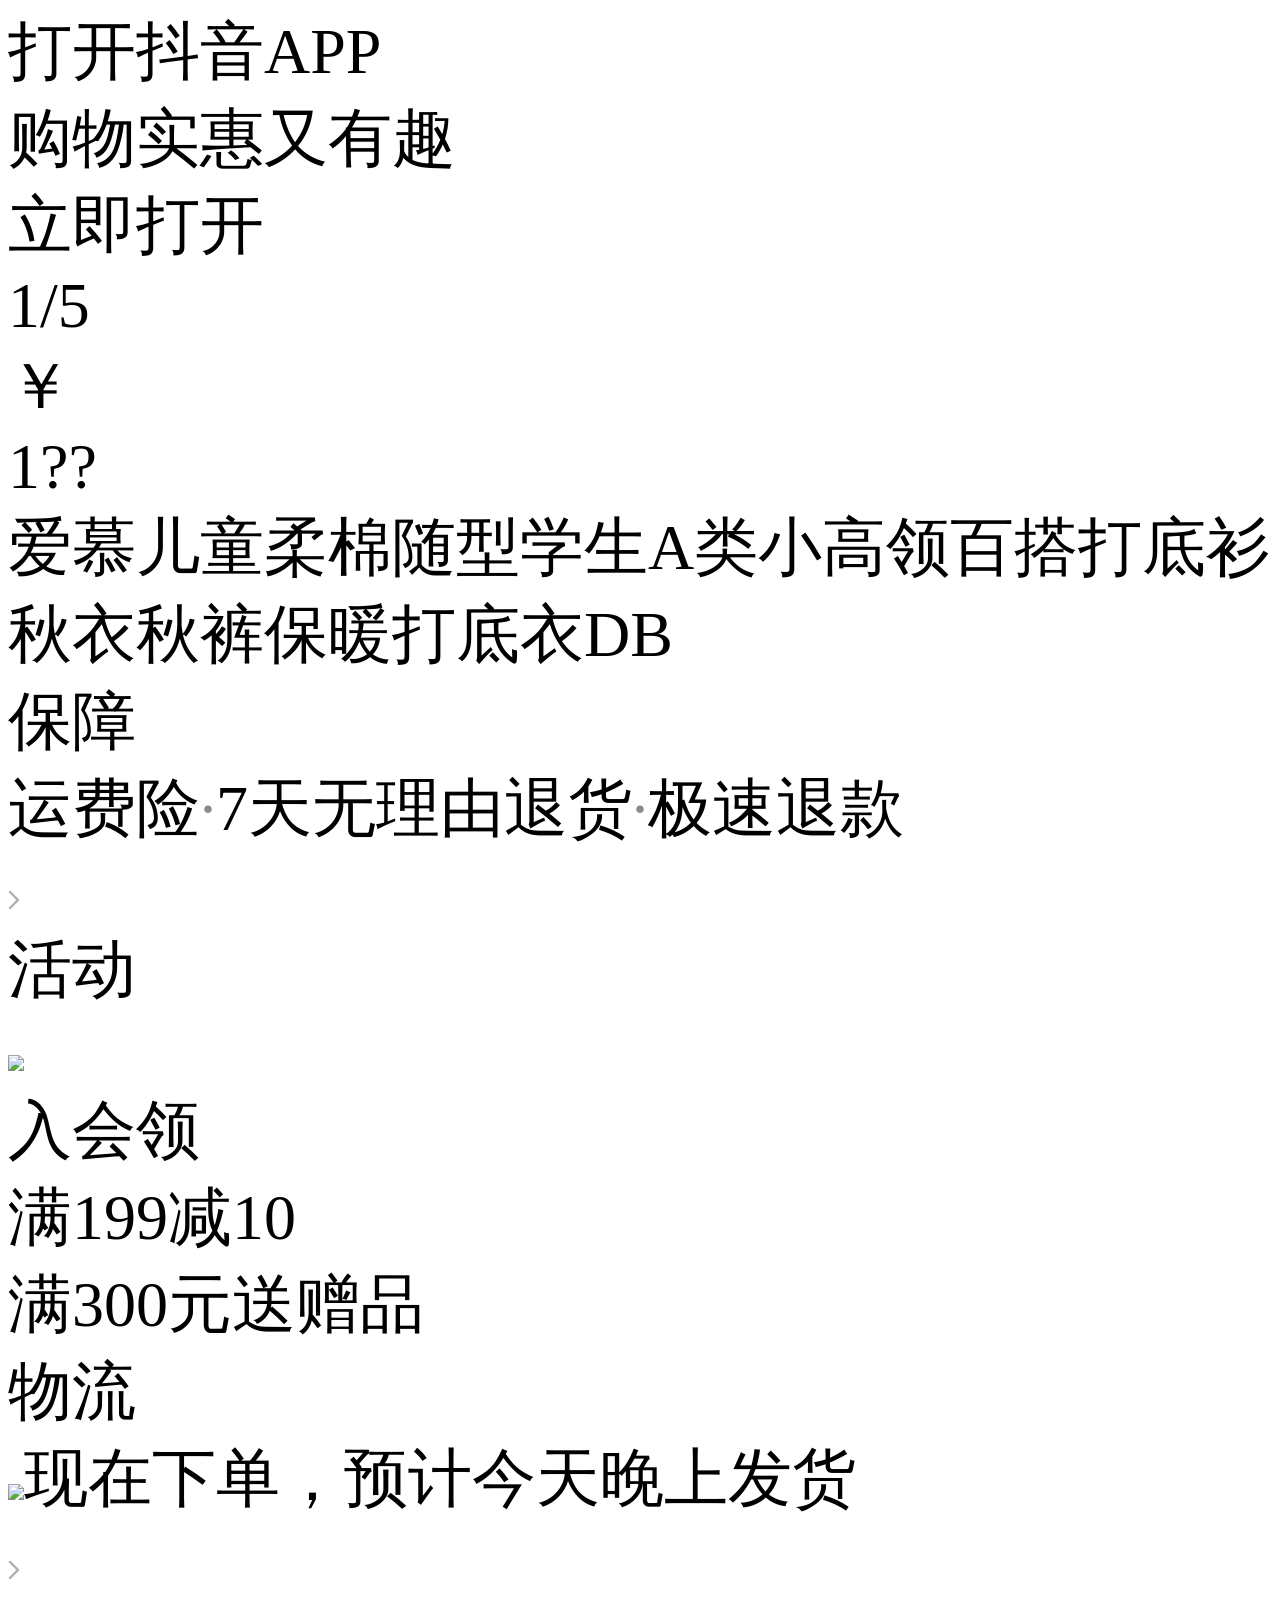
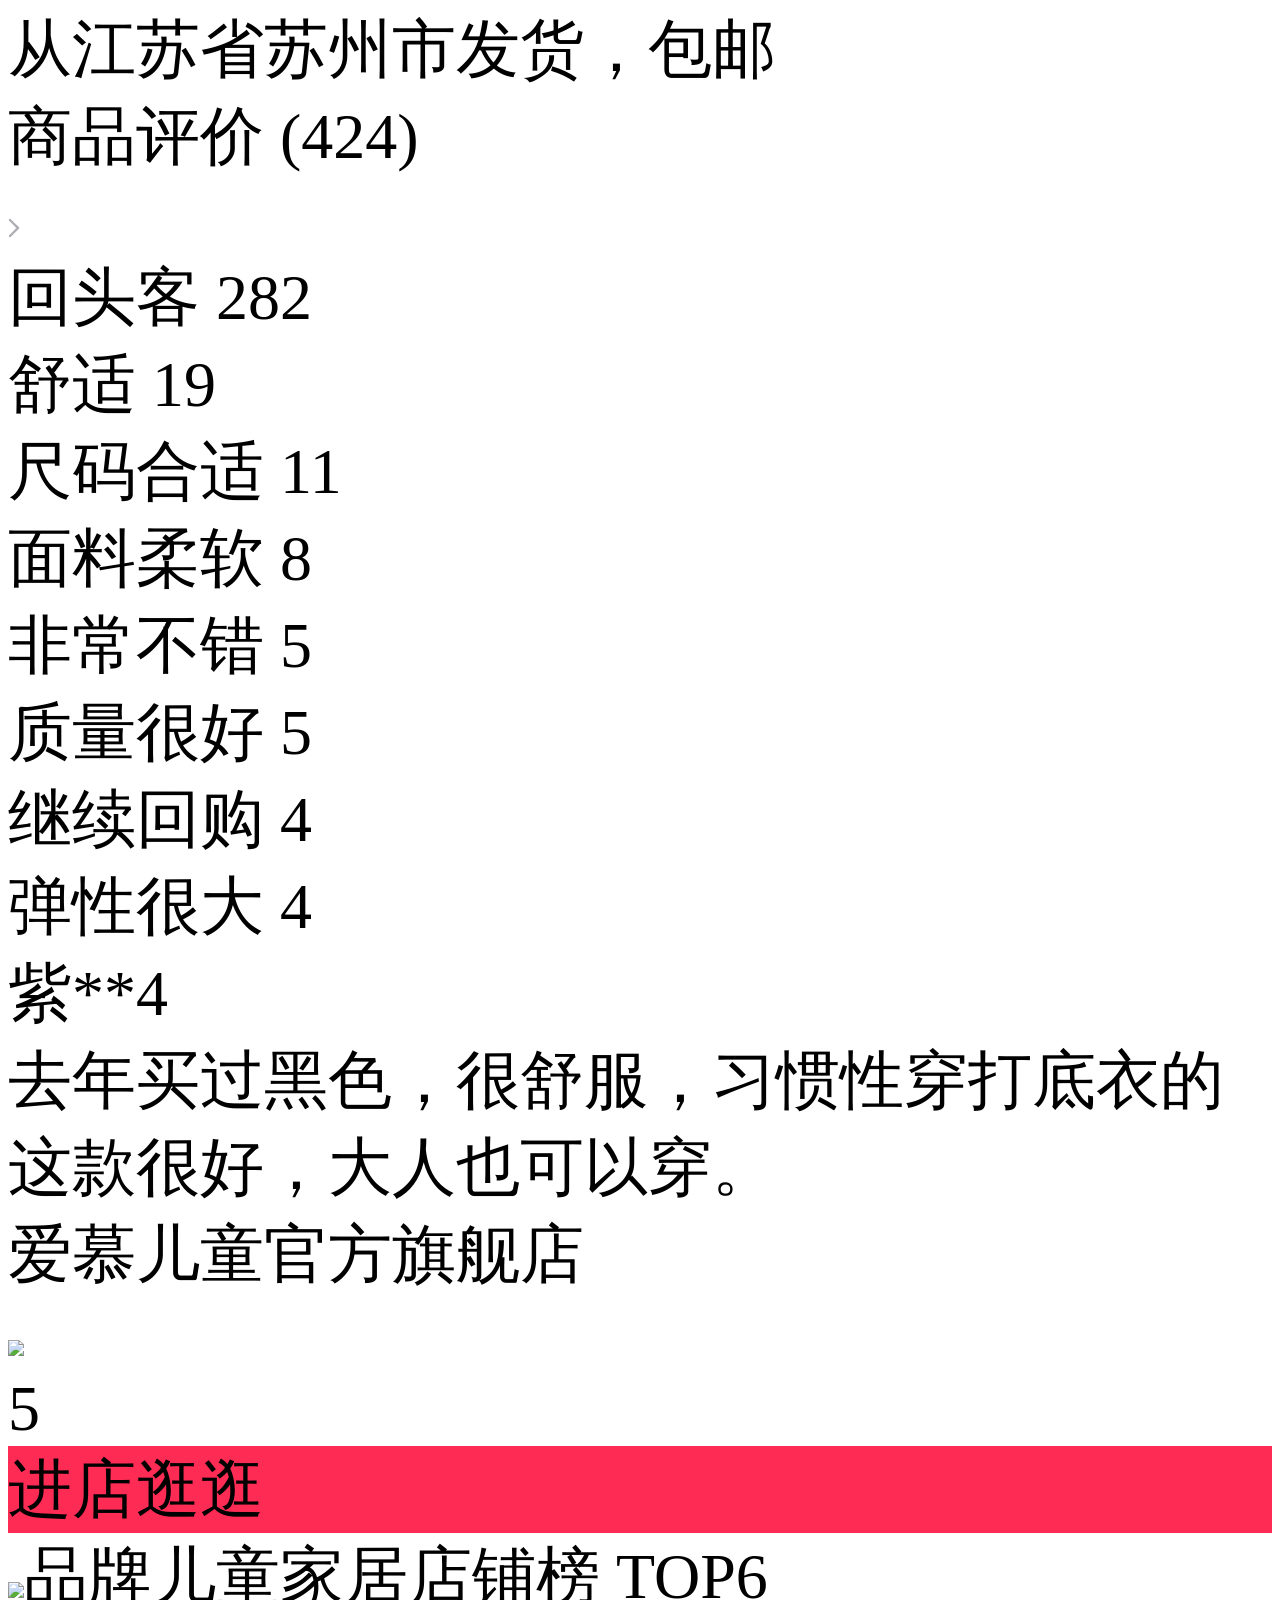
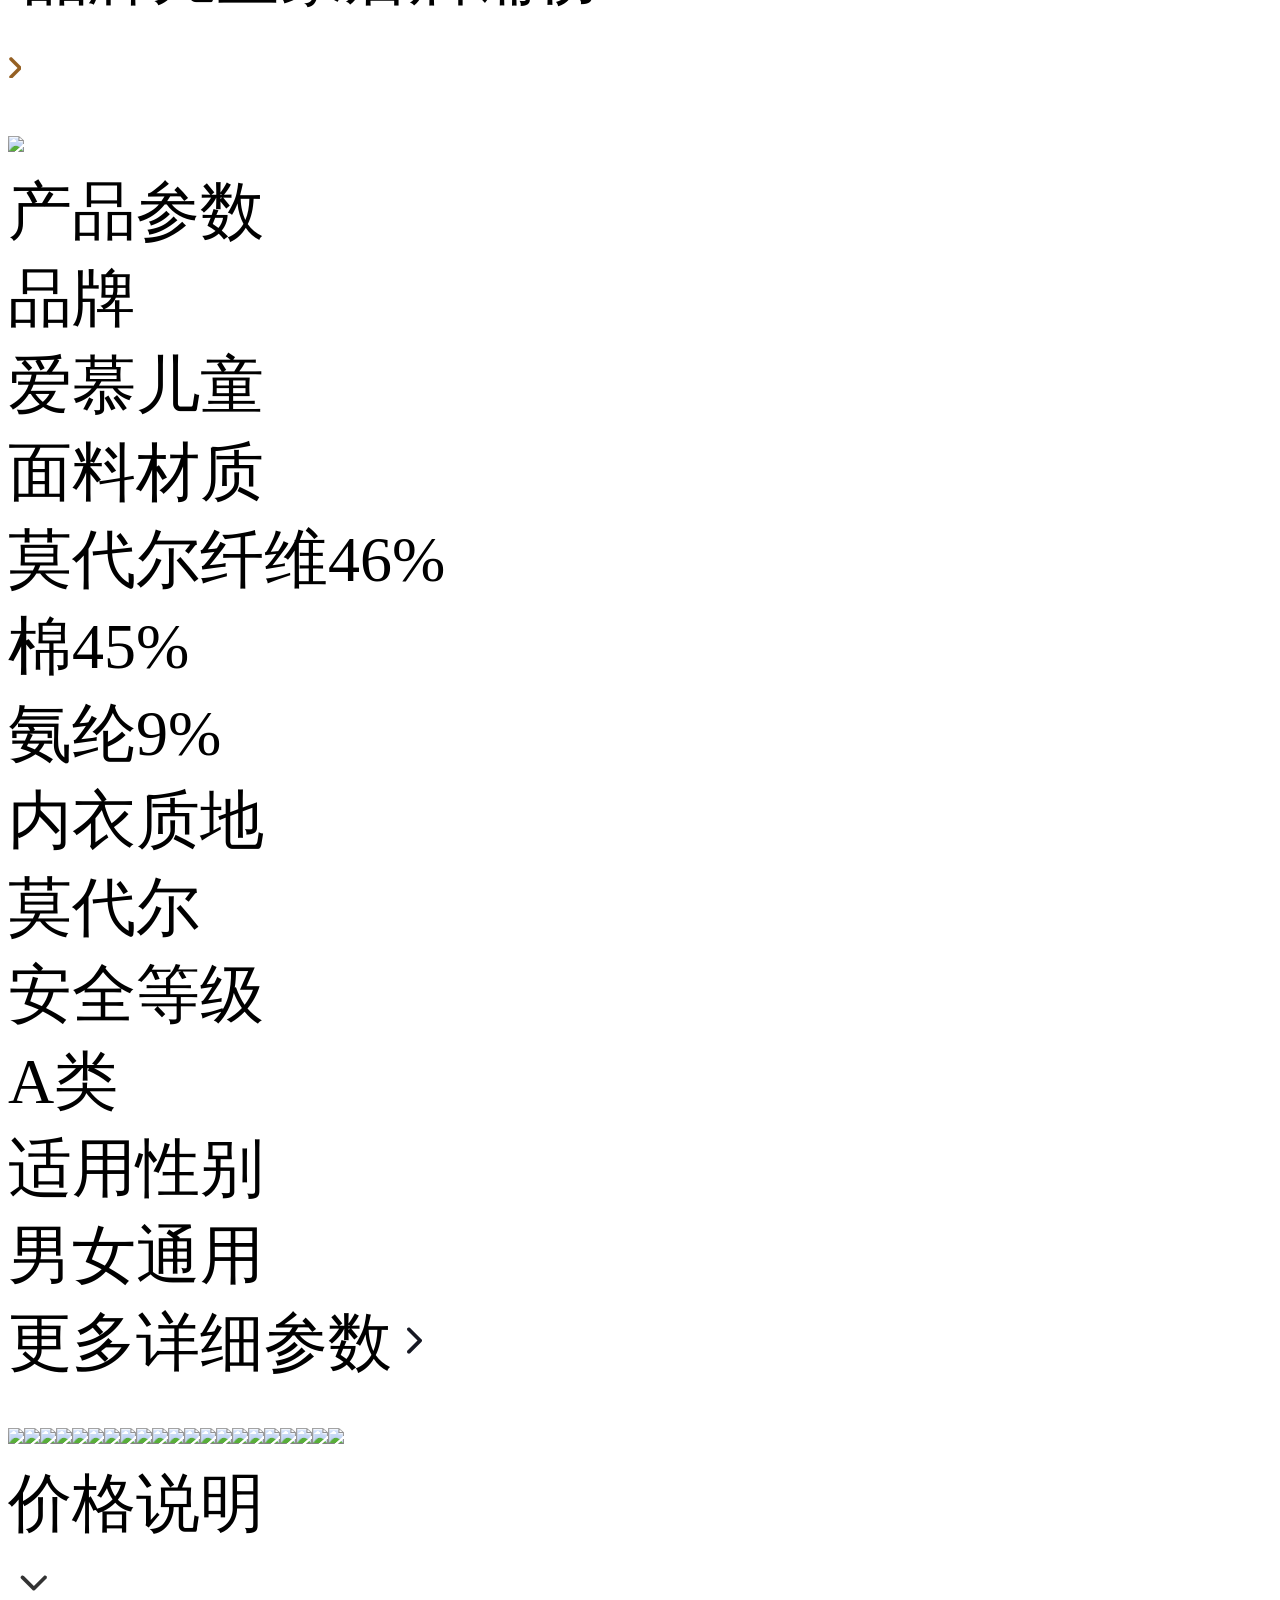
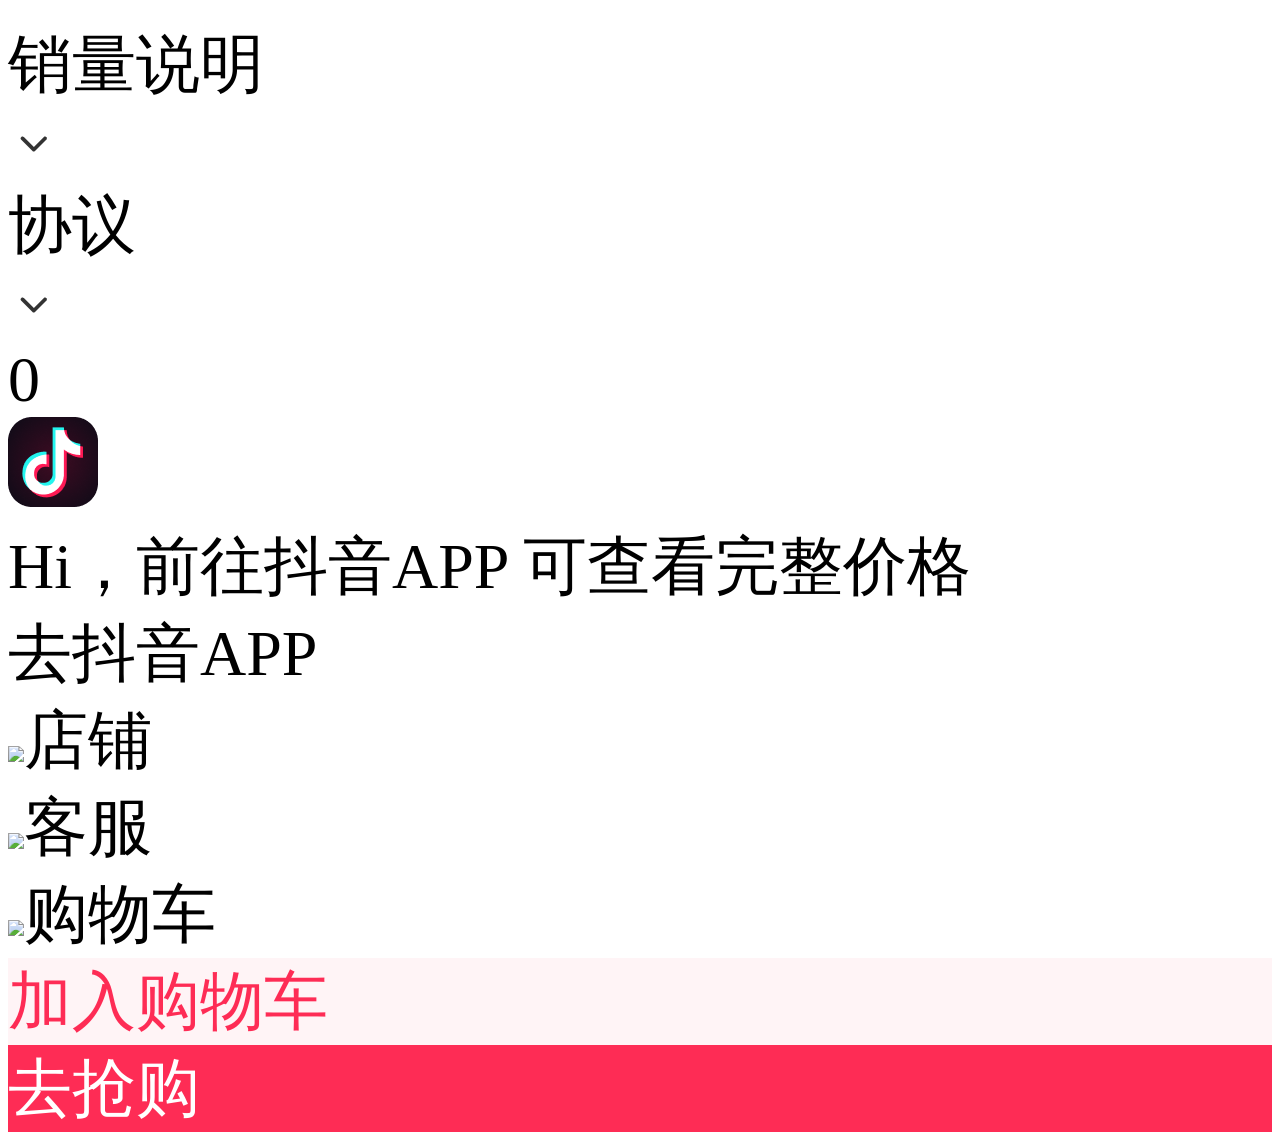
==== debug.html @ 07bee58d "fix: add images field to parse-product API response - Add images field to ParseProductResponse - Add" ====
<!DOCTYPE html><html style="font-size: 64px;"><head pia-version="2"><script>window.gfdatav1={"env":"prod","envName":"prod","runtime":"node","ver":"1.0.0.4257","canary":0,"idc":"lq","region":"cn","vdc":"lq","vregion":"China-North","extra":{"canaryType":null}}</script><script pia-manifest="" type="application/json">{"version":"1.0.0.4257","prefetch":{"url":"https://lf3-ecom-toc.jinritemai.com/obj/ecom-toc/ecommerce/gecko/resource/js/index.bff6e364.pia.worker.js","name":"Prefetch"},"support":["log2"]}</script><title></title><script pia-monitor-impl="">"use strict";window.__PIA_MONITOR__={_mark:function(t,_){},_setAttribute:function(t,_){},_setMetrics:function(t,_){}}</script><link as="script" rel="preload" href="//lf3-ecom-toc.jinritemai.com/obj/ecom-toc/ecommerce/gecko/resource/js/index.bff6e364.pia.worker.js"><script pia-meta="" type="application/json">{"app":{"connectionTimeout":1000,"jsbAuthTimeout":200,"diagnostic":{},"enableWorkerLog":false,"buildType":"online"},"currentPage":{"hasPrefetch":true,"pageName":"index","worker":{"url":"//lf3-ecom-toc.jinritemai.com/obj/ecom-toc/ecommerce/gecko/resource/js/index.bff6e364.pia.worker.js","globalName":"__pia_worker_index__"}}}</script><script pia-scheduler="">!function(){function n(n){return void 0===n&&(n=window),n.__PIA__}var e=function(){function n(){var n=this;this.preRuntimeMetricsMeta={},this.nsrSymbols={},this.ssrSymbols={},this._renderingRuntimeInfo=new Promise((function(e){n._resolveRenderingRuntimeInfo=e}))}return n.prototype.getRenderingRuntimeInfo=function(){return this._renderingRuntimeInfo},n.prototype.setRenderingRuntimeInfo=function(n){this._resolveRenderingRuntimeInfo(n)},n.prototype.setLauncher=function(n){this.launcher=n},n.prototype.getLauncher=function(){return this.launcher},n}();(function(n,e){if(void 0===e&&(e=!1),n.__PIA__)throw new Error("Multiple runtime detected, which would cause data confusion.");var t={register:function(n,i,r){Object.defineProperty(t,n,{writable:r||e,value:i})}};n.__PIA__=t})(window),n(window).register("piaKitVersion","2.18.0");var t=new e;n(window).register("scheduler",t)}()</script><script>window.__remew_performance_data={T_HTML_START:(new Date).getTime()}</script><meta charset="UTF-8"><meta name="viewport" content="width=device-width,initial-scale=1,minimum-scale=1,maximum-scale=1,user-scalable=no,viewport-fit=cover"><meta http-equiv="X-UA-Compatible" content="IE=Edge,chrome=1"><meta http-equiv="x-dns-prefetch-control" content="on"><meta name="format-detection" content="telephone=no,address=no,email=no"><link href="//lf3-ecom-toc.jinritemai.com/obj/ecom-toc/ecommerce/gecko/resource/css/index.e0a269de.css" rel="stylesheet">
<script>    !function(){var e="1522",t="33666";function n(){try{var n="gfkadpd",o=e+","+t,i=function(e){for(var t=document.cookie.split(";"),n=0;n<t.length;n++){var o=t[n].trim();if(o.startsWith(e+"="))return o.substring(e.length+1)}return null}(n);if(i){if(-1!=i.indexOf(o))return;o+="|"+i}document.cookie=n+"="+o+"; expires="+new Date((new Date).getTime()+3*24*60*60*1e3).toUTCString()+"; path=/; SameSite=None; Secure;"}catch(e){}}var o=function(n,o,i,a){if(Math.ceil(100*Math.random())<=100*o){var r={ev_type:"batch",list:[{ev_type:"custom",payload:{name:"sdk_glue_load",type:"event",metrics:{},categories:{sdk_glue_load_status:n,sdk_glue_load_err_src:i,payload_bdms_aid:e,payload_bdms_page_id:t,duration:a}},common:{context:{ctx_bdms_aid:e,ctx_bdms_page_id:t},bid:"web_bdms_cn",pid:window.location.pathname,view_id:"/_1",user_id:"",session_id:"0-a-1-2-c",release:"",env:"production",url:window.location.href,timestamp:+new Date,sdk_version:"1.6.1",sdk_name:"SDK_SLARDAR_WEB"}}]},d=new XMLHttpRequest;d.open("POST","https://mon.zijieapi.com/monitor_browser/collect/batch/?biz_id=web_bdms_cn",!0),d.setRequestHeader("Content-type","application/json"),d.send(JSON.stringify(r))}};!function(){try{n(),document.cookie="wdglgl=; expires=Mon, 20 Sep 2010 00:00:00 UTC; path=/;",o("before_load",.001,"","")}catch(e){}var e=performance.now();window.addEventListener("error",(function(t){try{var n=t.target||t.srcElement;if(n instanceof HTMLElement&&"SCRIPT"==n.nodeName)if(-1!=(n.src||"").indexOf("sdk-glue")){var i=(performance.now()-e).toFixed(2);a=i,document.cookie="wdglgl=; expires=Mon, 20 Sep 2010 00:00:00 UTC; path=/;",document.cookie="wdglgl="+a+"; expires="+new Date((new Date).getTime()+3*24*60*60*1e3).toUTCString()+"; path=/; SameSite=None; Secure;",o("load_error",1,n.src,i)}}catch(e){}var a}),!0),window.__glue_t=+new Date}()}();</script><script src="https://lf-c-flwb.bytetos.com/obj/rc-client-security/web/glue/1.0.0.66/sdk-glue.js"></script><script>;(function (){    var sdkInfo = {      csrf: {        init: function (options) {window.secsdk.csrf.setOptions(options)},        isLoaded: function () { return !!window.secsdk },        srcList: ["https://lf1-cdn-tos.bytegoofy.com/obj/goofy/secsdk/secsdk-lastest.umd.js","https://lf3-cdn-tos.bytegoofy.com/obj/goofy/secsdk/secsdk-lastest.umd.js","https://lf6-cdn-tos.bytegoofy.com/obj/goofy/secsdk/secsdk-lastest.umd.js"],                      },      bdms: {        init: function (options) {window.bdms.init(options)},        isLoaded: function () { return !!window.bdms },        srcList: ["https://lf-c-flwb.bytetos.com/obj/rc-client-security/web/stable/1.0.1.20/bdms.js","https://lf-headquarters-speed.yhgfb-cn-static.com/obj/rc-client-security/web/stable/1.0.1.20/bdms.js"],                      },      verifyCenter: {        init: function (options) {window.TTGCaptcha.init(options)},        isLoaded: function () { return !!window.TTGCaptcha },        srcList: ["https://lf-rc1.yhgfb-cn-static.com/obj/rc-verifycenter/sec_sdk_build/4.0.10/captcha/index.js","https://lf-rc2.yhgfb-cn-static.com/obj/rc-verifycenter/sec_sdk_build/4.0.10/captcha/index.js"],                      }    };    if (window._SdkGlueInit) {      window._SdkGlueInit({        bdms: {"aid":1522,"ddrt":3,"pageId":33666,"paths":{"include":["/aweme/v2","/passport"]},"track":{}},self: {aid:1522,pageId:33666,},accountSDK: {  'douyinLoginVersion': '1.6.6'},accountSecSDK: {  'accountSecVersion': '1.0.2'}      }, sdkInfo);    }    })()</script><script no-entry="true" src="https://lf-c-flwb.bytetos.com/obj/rc-client-security/web/stable/1.0.1.20/bdms.js"></script><script no-entry="true" src="https://lf-ucenter-web.yhgfb-cn-static.com/obj/passport-fe/ucenter_fe/@byted/uc-secure/1.0.2/dist/index.umd.production.js"></script>
<script src="https://lf3-short.ibytedapm.com/slardar/fe/sdk-web/plugins/common-monitors.1.5.2.js" crossorigin="anonymous"></script><script src="https://lf3-short.ibytedapm.com/slardar/fe/sdk-web/plugins/blank-screen.1.5.2.js" crossorigin="anonymous"></script><link rel="stylesheet" type="text/css" href="//lf3-ecom-toc.jinritemai.com/obj/ecom-toc/ecommerce/gecko/resource/css/async/204.adc346d9.css"><style type="text/css">.demo{color:#0077fa}</style><style type="text/css">*{box-sizing:border-box}.index-module_sku-panel__1_u0n{background:#fff;display:flex;flex-direction:column;height:100%;padding:16px;position:relative;width:100%}.index-module_sku-panel-absolute__3wYHc{background-color:#fff;height:100%;position:absolute;width:100%}.index-module_sku-panel-header__3c3Yh{display:flex;flex-shrink:0;margin-bottom:14px}.index-module_sku-panel-header__left__3ayqV{display:flex}.index-module_sku-panel-header__left--img__2shQd{border-radius:4px;height:96px;width:96px}.index-module_sku-panel-header__right__3YJyE{display:flex;flex:1;flex-direction:column;padding-left:12px}.index-module_sku-panel-header__right--price__33bju{display:flex}.index-module_sku-panel-header__right--price-origin__1VN7O{align-items:flex-end;display:flex}.index-module_sku-panel-header__right--price-origin-unit__3Xnvc{color:#fe2c55;font-size:18px;font-style:normal;font-weight:500;line-height:23px;margin-right:2px}.index-module_sku-panel-header__right--price-origin-integer__qXRfF{color:#fe2c55;font-size:24px;font-style:normal;font-weight:500;line-height:28px}.index-module_sku-panel-header__right--price-origin-decimal__1v6ra{color:#fe2c55;font-size:20px;font-style:normal;font-weight:500;line-height:26px}.index-module_sku-panel-header__right--price-origin-extra__1ywVI{color:#fe2c55;font-size:16px;font-style:normal;line-height:26px;margin-left:2px}.index-module_sku-panel-header__right--price-discount__1DHcY{display:flex}.index-module_sku-panel-header__right--stock__2_8qk{color:#8a8b91;font-size:12px;font-style:normal;font-weight:400;line-height:17px;margin-bottom:4px}.index-module_sku-panel-header__right--spec-name__3swkG{color:rgba(22,24,35,.75);font-size:12px;font-style:normal;font-weight:400;line-height:17px}.index-module_sku-panel-middle__zE8C5{flex:1;overflow:scroll}.index-module_sku-panel-middle__zE8C5::-webkit-scrollbar{display:none}.index-module_sku-panel-middle__spec__idYpg{border-top:.5px solid rgba(22,24,35,.08);display:flex;flex-direction:column}.index-module_sku-panel-middle__spec-name__2NUUB{color:#161823;font-size:13px;font-style:normal;font-weight:400;line-height:18px;padding:12px 0}.index-module_sku-panel-middle__spec-list__zflPg{display:flex;flex-wrap:wrap}.index-module_sku-panel-middle__spec-list--item__C-cVP{align-items:center;background:rgba(22,24,35,.03);border:1px solid transparent;border-radius:2px;color:rgba(22,24,35,.75);display:flex;font-size:12px;font-style:normal;font-weight:400;height:28px;justify-content:center;line-height:18px;margin-bottom:8px;margin-right:8px;padding:0 16px}.index-module_sku-panel-middle__spec-list--item-highlight__2IQgg{background:rgba(254,44,85,.05);border:1px solid rgba(254,44,85,.1);color:#fe2c55}.index-module_sku-panel-footer__3QYfW{display:flex;flex-shrink:0;justify-content:center;width:100%}.index-module_sku-panel-footer__button__1pyEP{align-items:center;background:#fe2c55;border-radius:2px;color:#fff;display:flex;font-size:15px;font-style:normal;font-weight:500;height:44px;justify-content:center;line-height:20px;width:100%}</style></head><body><div id="root"><div class="container-align-center detail-container " style="height: 720px;"><div class="detail-container__body" id="container"><div class="detail-container__cc-banner "><div class="detail-container__cc-banner--logo"><span class="detail-container__cc-banner--icon" style="background-image: url(&quot;[data-uri]&quot;);"></span><div class="detail-container__cc-banner--slogan"><div class="main-title">打开抖音APP</div><div class="sub-title">购物实惠又有趣</div></div></div><div class="detail-container__cc-banner--open-btn">立即打开</div></div><div class="head-figure default_container"><div class="head-figure__media-view"><div class="swiper swiper-initialized swiper-horizontal swiper-pointer-events"><div class="swiper-wrapper" style="transform: translate3d(0px, 0px, 0px);"><div class="swiper-slide swiper-slide-active" style="width: 480px;"><div class="head-figure__media-view__content" style="background-image: url(&quot;https://p26-item.ecombdimg.com/img/ecom-shop-material/png_m_24cee8148aaa22665aac2121d72156dd_sx_1172028_www800-800~tplv-5mmsx3fupr-resize_q:1080:1080:q90.webp&quot;);"></div></div><div class="swiper-slide swiper-slide-next" style="width: 480px;"><div class="head-figure__media-view__content" style="background-image: url(&quot;https://p3-item.ecombdimg.com/img/ecom-shop-material/HHcFQGed_m_7ab4f340e3ce9c9b7694a083a7f31fe8_sx_389210_www800-800~tplv-5mmsx3fupr-resize_q:1080:1080:q90.webp&quot;);"></div></div><div class="swiper-slide" style="width: 480px;"><div class="head-figure__media-view__content" style="background-image: url(&quot;https://p26-item.ecombdimg.com/img/ecom-shop-material/HHcFQGed_m_1b3549714129563b55022c54844e727c_sx_398345_www800-800~tplv-5mmsx3fupr-resize_q:1080:1080:q90.webp&quot;);"></div></div><div class="swiper-slide" style="width: 480px;"><div class="head-figure__media-view__content" style="background-image: url(&quot;https://p3-item.ecombdimg.com/img/ecom-shop-material/HHcFQGed_m_e45d93f262fdc67b570d5692e38413d5_sx_418753_www800-800~tplv-5mmsx3fupr-resize_q:1080:1080:q90.webp&quot;);"></div></div><div class="swiper-slide" style="width: 480px;"><div class="head-figure__media-view__content" style="background-image: url(&quot;https://p26-item.ecombdimg.com/img/ecom-shop-material/HHcFQGed_m_72d69dd2ba6f5494ee0ec86aef59197d_sx_189799_www800-800~tplv-5mmsx3fupr-resize_q:1080:1080:q90.webp&quot;);"></div></div></div></div></div><div class="head-figure__operate-row "><div class="head-figure__operate-row__count"><span class="head-figure__operate-row__count__text">1/5</span></div></div></div><div class="detail-container__components"><div class="basic-info"><div class="price-line"><div class="price-line__price-container"><div class="price-line__price-container__price"><div class="price-line__price-container__price__prefix"></div><div class="price-line__price-container__price__symbol">￥</div><div class="price-line__price-container__price__amount font-WuGodvTalKhKYF3n">1??</div><div class="price-line__price-container__price__suffix"></div></div></div></div><div class="title-info"><span class="title-info__text">爱慕儿童柔棉随型学生A类小高领百搭打底衫秋衣秋裤保暖打底衣DB</span></div></div><div class="detail-container__sold-content"><div><div class="product-support-info"><div><div class="safety-wrapper"><div class="safety-wrapper__title"><div class="safety-wrapper__title__text">保障</div></div><div class="safety-wrapper__content"><div class="safety-wrapper__content__item" style="margin-top: 0px;"><div class="safety-wrapper__content__item__main"><span class="safety-wrapper__content__item__main__text">运费险</span><span class="safety-wrapper__content__item__main__text" style="color: rgba(22, 24, 35, 0.5);">·</span><span class="safety-wrapper__content__item__main__text">7天无理由退货</span><span class="safety-wrapper__content__item__main__text" style="color: rgba(22, 24, 35, 0.5);">·</span><span class="safety-wrapper__content__item__main__text">极速退款</span></div><img src="[data-uri]" class="safety-wrapper__content__item__arrow"></div></div></div><div class="reward-wrapper"><div class="reward-wrapper__title"><div class="reward-wrapper__title__text">活动</div></div><div class="reward-wrapper__content"><div class="reward-wrapper__content__item" style="margin-top: 0px;"><div class="reward-wrapper__content__item__main"><img src="https://p6-piu.byteimg.com/tos-cn-i-8jisjyls3a/2fdfa37015924263adedb19a57796fc1~tplv-8jisjyls3a-3:0:0:q75.png" class="reward-wrapper__content__item__main__icon"><div class="reward-wrapper__content__item__main__coupon"><span class="reward-wrapper__content__item__main__coupon__pretext">入会领</span><div class="reward-wrapper__content__item__main__coupon__midline"></div><span class="reward-wrapper__content__item__main__coupon__posttext">满199减10</span></div><span class="reward-wrapper__content__item__main__text">满300元送赠品</span></div></div></div></div><div class="logistics-wrapper"><div class="logistics-wrapper__title"><div class="logistics-wrapper__title__text">物流</div></div><div class="logistics-wrapper__content"><div class="logistics-wrapper__content__item" style="margin-top: 0px; align-items: center;"><div class="logistics-wrapper__content__item__main"><img src="https://lf3-static.bytednsdoc.com/obj/eden-cn/nmeh7nulmuhknuhog/detail_tag_icon/dangrifa.png" class="logistics-wrapper__content__item__main__icon"><span class="logistics-wrapper__content__item__main__text">现在下单，预计今天晚上发货</span></div><img src="[data-uri]" class="logistics-wrapper__content__item__arrow" style="margin-top: 0px;"></div><div class="logistics-wrapper__content__item" style="margin-top: 0.16rem; align-items: stretch;"><div class="logistics-wrapper__content__item__wrap-main"><span class="logistics-wrapper__content__item__wrap-main__text">从江苏省苏州市发货，包邮</span></div></div></div></div></div></div></div><div class="comment-info"><div class="comment-info__title" log-area="product"><div class="comment-info__title__left"><span class="comment-info__title__left__text">商品评价 (424)</span></div><img src="[data-uri]" class="comment-info__title__right__jump-icon"></div><div class="comment-info__tag-list" log-area="tag-item"><div class="comment-info__tag-list__item "><span class="comment-info__tag-list__item__text">回头客 <span class="comment-info__tag-list__item__text__num">282</span></span></div><div class="comment-info__tag-list__item "><span class="comment-info__tag-list__item__text">舒适 <span class="comment-info__tag-list__item__text__num">19</span></span></div><div class="comment-info__tag-list__item "><span class="comment-info__tag-list__item__text">尺码合适 <span class="comment-info__tag-list__item__text__num">11</span></span></div><div class="comment-info__tag-list__item "><span class="comment-info__tag-list__item__text">面料柔软 <span class="comment-info__tag-list__item__text__num">8</span></span></div><div class="comment-info__tag-list__item "><span class="comment-info__tag-list__item__text">非常不错 <span class="comment-info__tag-list__item__text__num">5</span></span></div><div class="comment-info__tag-list__item "><span class="comment-info__tag-list__item__text">质量很好 <span class="comment-info__tag-list__item__text__num">5</span></span></div><div class="comment-info__tag-list__item "><span class="comment-info__tag-list__item__text">继续回购 <span class="comment-info__tag-list__item__text__num">4</span></span></div><div class="comment-info__tag-list__item "><span class="comment-info__tag-list__item__text">弹性很大 <span class="comment-info__tag-list__item__text__num">4</span></span></div></div><div class="comment-info__goodcomment__comment-item" log-area="comment-item"><div class="comment-info__goodcomment__comment-item__user-info"><img class="comment-info__goodcomment__comment-item__user-info__avatar" src="https://p3-product-comment-sign.byteimg.com/viob5SmfPalZjP8N4n7MRdvJnDtUJSVXcpwVwfroF2WWD2EbmYPKTM5rAB3BJqUCqqdgM6JVLF6Djmi4C6PEo3Vp1BdJUZ4AOBHzTfQCOVR0lwY2pUPmkzAo5Rq72hX9eZsWRh1sVhN_nbHg8POXGP77R6HTA6DyxV0YFTlkjFvyvxPT3q0K8TTs3Umi?lk3s=e100c300&amp;x-conf-key=1WiAjrv2b7X_BwFyRGpzR-nMgk9e4anETnEEeJD1IZDF5jzvvBDNQ9RP1dT8oFgOWuU-pzaNKf68p4bXSajF-5YD7KLyvK-4oMfJQ0OCTgY6oWCZyKCt5e-lJItbgLBtPedxKiZcqGbsjTwWOP5QGZw5K5to0YOR17SlA_JLOvc%3D&amp;x-expires=1774412600&amp;x-signature=Mt3DS4aCv1Fofw7HaNSUkwX6Nco%3D" alt=""><span class="comment-info__goodcomment__comment-item__user-info__name">紫**4</span></div><div class="comment-info__goodcomment__comment-item__content">去年买过黑色，很舒服，习惯性穿打底衣的这款很好，大人也可以穿。</div></div><div class="comment-info__goodcomment__comment-images"><div class="comment-info__goodcomment__comment-images__item" style="background-image: url(&quot;https://p3-product-comment-sign.byteimg.com/tos-cn-i-8y5sebgt5i/2bb8cd17936f4971a1ab8fbfc091b692~tplv-8y5sebgt5i-re_cp:169:169:q100.WEBP?lk3s=d86516ab&amp;x-expires=1775013800&amp;x-signature=%2F%2FyqIY5QCpd1R%2Bhv%2BsofJXQVrmc%3D&quot;);"></div></div></div><div class="shop-wrapper"><div class="shop-wrapper__content" style="padding: 0px;"><div class="shop-component" log-area="shop" style="background-image: url(&quot;http://p26-detailpage.byteimg.com/tos-cn-i-ojoqa5bfdv/20b2e8d6ea843df4816686f5b295a769.png~tplv-ojoqa5bfdv-image.image&quot;);"><div class="shop-component__shop-content"><div class="shop-component__shop-content__logo" style="background-image: url(&quot;https://p26-item.ecombdimg.com/img/temai/1616566535ae140a0a9086cc4cec4445a0725cce5e53ed0643~tplv-5mmsx3fupr-resize:74:74.png&quot;);"></div><div class="shop-component__shop-content__basic-info"><div class="shop-component__shop-content__basic-info__title-area"><div class="shop-component__shop-content__basic-info__title-area__name">爱慕儿童官方旗舰店</div></div><div class="shop-component__shop-content__basic-info__rate-info" log-area="score"><img class="shop-component__shop-content__basic-info__rate-info__brand" src="https://p11.ecombdimg.com/img/eden-cn/nha_aulauvj_tvjl/ljhwZthlaukjlkulzlp/product_opt/14/aweme_flagship_new_20250624.png~tplv-5mmsx3fupr-ec-imagex-origin.png"><div class="shop-basic-info__score"><span class="shop-basic-info__score__text">5</span><div class="shop-basic-info__score__item"><div class="all-star"></div></div><div class="shop-basic-info__score__item"><div class="all-star"></div></div><div class="shop-basic-info__score__item"><div class="all-star"></div></div><div class="shop-basic-info__score__item"><div class="all-star"></div></div><div class="shop-basic-info__score__item"><div class="all-star"></div></div></div></div></div><div class="shop-component__shop-content__jump-button " style="background: rgb(254, 44, 85);">进店逛逛</div></div><div class="shop-component__shop-ranking"><div class="shop-component__shop-ranking__left"><img src="http://p26-item.ecombdimg.com/tos-cn-i-5mmsx3fupr/681d7f10a2cbfc6f1a892384cd4f4c5f.png~tplv-5mmsx3fupr-origin-png.png" class="shop-component__shop-ranking__left__icon"><span class="shop-component__shop-ranking__left__text">品牌儿童家居店铺榜 TOP6</span></div><img class="shop-component__shop-ranking__right" src="[data-uri]"></div></div></div></div><div class="product-param"><img class="product-param__title-img" src="http://p26-item.ecombdimg.com/tos-cn-i-5mmsx3fupr/product_detail_head.png~tplv-5mmsx3fupr-origin-png.png"><div class="product-param__params" log-area="params"><div class="product-param__params__title">产品参数</div><div class="product-param__params__tab"></div><div><div class="product-param__params__content__item"><div class="product-param__params__content__item__content"><div class="product-param__params__content__item__content__row"><span class="product-param__params__content__item__content__row__key">品牌</span><div class="product-param__params__content__item__content__row__value"><div class=" product-param__params__content__item__content__row__value__desc  product-param__params__content__item__content__row__value__desc-margin-top-0 "><span class="product-param__params__content__item__content__row__value__desc__text">爱慕儿童</span></div></div></div><div class="product-param__params__content__item__content__row"><span class="product-param__params__content__item__content__row__key">面料材质</span><div class="product-param__params__content__item__content__row__value"><div class=" product-param__params__content__item__content__row__value__desc  product-param__params__content__item__content__row__value__desc-margin-top-0 "><span class="product-param__params__content__item__content__row__value__desc__text">莫代尔纤维46%</span></div><div class=" product-param__params__content__item__content__row__value__desc "><span class="product-param__params__content__item__content__row__value__desc__text">棉45%</span></div><div class=" product-param__params__content__item__content__row__value__desc "><span class="product-param__params__content__item__content__row__value__desc__text">氨纶9%</span></div></div></div><div class="product-param__params__content__item__content__row"><span class="product-param__params__content__item__content__row__key">内衣质地</span><div class="product-param__params__content__item__content__row__value"><div class=" product-param__params__content__item__content__row__value__desc  product-param__params__content__item__content__row__value__desc-margin-top-0 "><span class="product-param__params__content__item__content__row__value__desc__text">莫代尔</span></div></div></div><div class="product-param__params__content__item__content__row"><span class="product-param__params__content__item__content__row__key">安全等级</span><div class="product-param__params__content__item__content__row__value"><div class=" product-param__params__content__item__content__row__value__desc  product-param__params__content__item__content__row__value__desc-margin-top-0 "><span class="product-param__params__content__item__content__row__value__desc__text">A类</span></div></div></div><div class="product-param__params__content__item__content__row"><span class="product-param__params__content__item__content__row__key">适用性别</span><div class="product-param__params__content__item__content__row__value"><div class=" product-param__params__content__item__content__row__value__desc  product-param__params__content__item__content__row__value__desc-margin-top-0 "><span class="product-param__params__content__item__content__row__value__desc__text">男女通用</span></div></div></div></div></div></div><div class="product-param__params__show-more"><span class="product-param__params__show-more__button"><span class="product-param__params__show-more__button__content">更多详细参数</span><img src="[data-uri]" class="product-param__params__show-more__button__arrow"></span></div></div></div><div class="partial-detail-wrapper"><div class="product-big-img-list"><img class="product-big-img-list__every-img" src="https://p26-item.ecombdimg.com/img/ecom-shop-material/HHcFQGed_m_5ca2779b618c2932a59234ad5476e579_sx_465387_www790-1350~tplv-5mmsx3fupr-resize:790:1350.jpeg"><img class="product-big-img-list__every-img" src="https://p3-item.ecombdimg.com/img/ecom-shop-material/HHcFQGed_m_bd8432d869f3c3e08fd0b41572956efe_sx_358941_www790-1329~tplv-5mmsx3fupr-resize:790:1329.jpeg"><img class="product-big-img-list__every-img" src="https://p3-item.ecombdimg.com/img/ecom-shop-material/HHcFQGed_m_68fed45c9a93e6cee94c733aab018830_sx_266879_www790-1252~tplv-5mmsx3fupr-resize:790:1252.jpeg"><img class="product-big-img-list__every-img" src="https://p3-item.ecombdimg.com/img/ecom-shop-material/HHcFQGed_m_3f6cea8f2d91c606bc5d55bccf713f79_sx_99064_www790-507~tplv-5mmsx3fupr-resize:790:507.jpeg"><img class="product-big-img-list__every-img" src="https://p3-item.ecombdimg.com/img/ecom-shop-material/HHcFQGed_m_ceabb00d38265e58f8527b5a469be331_sx_210078_www790-1050~tplv-5mmsx3fupr-resize:790:1050.jpeg"><img class="product-big-img-list__every-img" src="https://p3-item.ecombdimg.com/img/ecom-shop-material/HHcFQGed_m_ff48e75fcbcd99fdadf67c5ac14c0734_sx_266979_www790-740~tplv-5mmsx3fupr-resize:790:740.jpeg"><img class="product-big-img-list__every-img" src="https://p26-item.ecombdimg.com/img/ecom-shop-material/HHcFQGed_m_83e8e2e852a1f0abb17383cea01b85f9_sx_296442_www790-748~tplv-5mmsx3fupr-resize:790:748.jpeg"><img class="product-big-img-list__every-img" src="https://p3-item.ecombdimg.com/img/ecom-shop-material/HHcFQGed_m_2f9646ecc3a70dfc4fafbd9bb2ff1b8a_sx_498175_www790-1347~tplv-5mmsx3fupr-resize:790:1347.jpeg"><img class="product-big-img-list__every-img" src="https://p3-item.ecombdimg.com/img/ecom-shop-material/HHcFQGed_m_d10e349367a6a53deae211f172026efb_sx_218260_www790-714~tplv-5mmsx3fupr-resize:790:714.jpeg"><img class="product-big-img-list__every-img" src="https://p3-item.ecombdimg.com/img/ecom-shop-material/HHcFQGed_m_a8fb7133e843cf73479628dae7de5538_sx_402918_www790-1205~tplv-5mmsx3fupr-resize:790:1205.jpeg"><img class="product-big-img-list__every-img" src="https://p3-item.ecombdimg.com/img/ecom-shop-material/HHcFQGed_m_4e2060c87dee62c822d5cfc17fec63a8_sx_193488_www790-711~tplv-5mmsx3fupr-resize:790:711.jpeg"><img class="product-big-img-list__every-img" src="https://p26-item.ecombdimg.com/img/ecom-shop-material/HHcFQGed_m_1e3cfe49c9a3a99e9a35515efff77fca_sx_342972_www790-1205~tplv-5mmsx3fupr-resize:790:1205.jpeg"><img class="product-big-img-list__every-img" src="https://p26-item.ecombdimg.com/img/ecom-shop-material/HHcFQGed_m_7b0a623721e62a2f23bf37f43fbcef82_sx_137544_www790-708~tplv-5mmsx3fupr-resize:790:708.jpeg"><img class="product-big-img-list__every-img" src="https://p26-item.ecombdimg.com/img/ecom-shop-material/HHcFQGed_m_9abb73430e51b0ee8ccf858682d061c2_sx_324154_www790-1206~tplv-5mmsx3fupr-resize:790:1206.jpeg"><img class="product-big-img-list__every-img" src="https://p26-item.ecombdimg.com/img/ecom-shop-material/HHcFQGed_m_8b99c9e60bfcc5856c7e870f73679e60_sx_62308_www790-511~tplv-5mmsx3fupr-resize:790:511.jpeg"><img class="product-big-img-list__every-img" src="https://p26-item.ecombdimg.com/img/ecom-shop-material/HHcFQGed_m_02543964f0c5adcd0376dc6dd79b4879_sx_221112_www790-1254~tplv-5mmsx3fupr-resize:790:1254.jpeg"><img class="product-big-img-list__every-img" src="https://p26-item.ecombdimg.com/img/ecom-shop-material/jpeg_m_7bdd8bc214f1b01b496c28bc8bbd0681_sx_275859_www790-725~tplv-5mmsx3fupr-resize:790:725.jpeg"><img class="product-big-img-list__every-img" src="https://p26-item.ecombdimg.com/img/ecom-shop-material/jpeg_m_e8fe713ce619f935b3bfbcfc386d4453_sx_203702_www790-947~tplv-5mmsx3fupr-resize:790:947.jpeg"><img class="product-big-img-list__every-img" src="https://p3-item.ecombdimg.com/img/ecom-shop-material/jpeg_m_db427b2317649112c2f1f579cf956442_sx_292620_www790-1660~tplv-5mmsx3fupr-resize:790:1660.jpeg"><img class="product-big-img-list__every-img" src="https://p26-item.ecombdimg.com/img/ecom-shop-material/jpeg_m_8d01bb21a9536a9b7416a8aceaf3bce4_sx_195175_www790-895~tplv-5mmsx3fupr-resize:790:895.jpeg"><img class="product-big-img-list__every-img" src="https://p3-item.ecombdimg.com/img/ecom-shop-material/jpeg_m_66a6c6a389f07361c27d15762d1958f5_sx_110522_www790-972~tplv-5mmsx3fupr-resize:790:972.jpeg"></div><div class="fully-collapse-bar"><div class="fully-collapse-bar__collapse-item"><div class="fully-collapse-bar__collapse-item__top"><div class="fully-collapse-bar__collapse-item__top__title">价格说明</div><img class="fully-collapse-bar__collapse-item__top__right-icon" src="[data-uri]"></div></div><div class="fully-collapse-bar__collapse-item"><div class="fully-collapse-bar__collapse-item__top"><div class="fully-collapse-bar__collapse-item__top__title">销量说明</div><img class="fully-collapse-bar__collapse-item__top__right-icon" src="[data-uri]"></div></div><div class="fully-collapse-bar__collapse-item" style="border-bottom: none;"><div class="fully-collapse-bar__collapse-item__top"><div class="fully-collapse-bar__collapse-item__top__title">协议</div><img class="fully-collapse-bar__collapse-item__top__right-icon" src="[data-uri]"></div></div></div></div></div></div><div class="page-bottom-placeholder"></div></div><div class="bug-helper-entry-trigger">0</div><div class="container-align-center footer-container"><div class="footer-to-na-bar"><div class="left"><img src="[data-uri]" class="logo"><div class="text">Hi，前往抖音APP 可查看<span class="highlight">完整价格</span></div></div><div class="to-na-btn">去抖音APP</div></div><div class="footer"><div class="footer__buttons"><div class="footer__left-buttons"><div class="footer__left-buttons__item"><img src="https://lf3-static.bytednsdoc.com/obj/eden-cn/ljylttvjl_lmp/ljhwZthlaukjlkulzlp/ecom_detail/detail_page__shop_icon--gray.png" class="footer__left-buttons__item__icon" style="border-radius: 0px;"><span class="footer__left-buttons__item__text">店铺</span></div><div class="footer__left-buttons__item"><img src="https://lf3-static.bytednsdoc.com/obj/eden-cn/jpw_uvlnpw/ljhwZthlaukjlkulzlp/pigeon_icon/new/good_detail.png" class="footer__left-buttons__item__icon" style="border-radius: 0px;"><span class="footer__left-buttons__item__text">客服</span></div><div class="footer__left-buttons__item"><img src="https://p26-piu.byteimg.com/tos-cn-i-8jisjyls3a/5839312b6e2348109c5328267a75dc5a~tplv-8jisjyls3a-3:0:0:q75.png" class="footer__left-buttons__item__icon" style="border-radius: 0px;"><span class="footer__left-buttons__item__text">购物车</span></div></div><div class="footer__right-buttons"><div class="footer__right-buttons__item   " style="background: rgba(254, 44, 85, 0.05);"><div class="footer__right-buttons__item__text" style="color: rgb(254, 44, 85);">加入购物车</div></div><div class="footer__right-buttons__item footer__right-buttons__item__right-corner  " style="background: rgb(254, 44, 85);"><div class="footer__right-buttons__item__text" style="color: rgb(255, 255, 255);">去抢购</div></div></div></div></div></div><div></div></div></div><script pia-monitor-quick-report="">!function(){var e={229:function(){var e,i,t="__PIA_MONITOR__",n="use_pia_nsr",r="use_pia_ssr",o="pia_ssr_mode",s="use_pia_snapshot";if(window[t]._setAttribute({version:(e=window,void 0===e&&(e=window),e.__PIA__).piaKitVersion},"pia.kit"),window[t]._setAttribute({enable:!!window[r]},"pia.ssr"),window[t]._setAttribute({enable:!!window[n]},"pia.nsr"),window[t]._setAttribute({enable:!!window[s]},"pia.snapshot"),window[r]&&(window[t]._setAttribute({mode:window[o],hit:!!document.getElementById("__PIA_DATA__")||document.getElementsByName("pia-ssr-data").length>0},"pia.ssr"),"string"===window[o]&&performance.getEntriesByType&&(performance.getEntriesByType("navigation").forEach((function(e){var t,n=e.serverTiming;if(n){var r=null===(t=n.find((function(e){return e.name.startsWith("bd-pia-ssr-prefetch")})))||void 0===t?void 0:t.duration;r&&(i=r)}})),window[t]._setMetrics("pia.rendering.prefetch.duration",i))),window[n]){window[t]._setAttribute({hit:!!window.pia_nsr_enable},"pia.nsr");var a=document.querySelector("#__NSR_METRIC__");if(a){var w=JSON.parse(a.innerText).prefetch;window[t]._setMetrics("pia.rendering.prefetch.duration",w)}}window[s]&&window[t]._setAttribute({hit:!!window.pia_snapshot_enable},"pia.snapshot")}},i={};function t(n){var r=i[n];if(void 0!==r)return r.exports;var o=i[n]={exports:{}};return e[n](o,o.exports,t),o.exports}!function(){"use strict";t(229)}()}()</script><script src="//lf3-ecom-toc.jinritemai.com/obj/ecom-toc/ecommerce/gecko/resource/js/pia-runtime.6667ce05.js"></script><script src="https://lf3-ecom-toc.jinritemai.com/obj/ecom-toc/ecommerce/gecko/resource/js/index.bff6e364.pia.worker.js"></script><script>function setRootPixel(){function n(){var n=document.documentElement,i=50*(window.innerWidth&&n.clientWidth?Math.min(window.innerWidth,n.clientWidth):window.innerWidth||n.clientWidth||document.body&&document.body.clientWidth||375)/375;i=Math.min(i,64),window.ROOT_FONT_SIZE=i,n.style.fontSize=i+"px"}function i(i){i?n():setTimeout(n,30)}i(!0),window.addEventListener("resize",i,!1),"onorientationchange"in window&&window.addEventListener("orientationchange",i,!1)}"undefined"!=typeof window&&setRootPixel()</script><script>!function(){"use strict";var e,t,n,r,o,i={},u={};function c(e){var t=u[e];if(void 0!==t)return t.exports;var n=u[e]={exports:{}};return i[e].call(n.exports,n,n.exports,c),n.exports}c.m=i,e=[],c.O=function(t,n,r,o){if(!n){var i=1/0;for(l=0;l<e.length;l++){n=e[l][0],r=e[l][1],o=e[l][2];for(var u=!0,a=0;a<n.length;a++)(!1&o||i>=o)&&Object.keys(c.O).every((function(e){return c.O[e](n[a])}))?n.splice(a--,1):(u=!1,o<i&&(i=o));if(u){e.splice(l--,1);var f=r();void 0!==f&&(t=f)}}return t}o=o||0;for(var l=e.length;l>0&&e[l-1][2]>o;l--)e[l]=e[l-1];e[l]=[n,r,o]},c.n=function(e){var t=e&&e.__esModule?function(){return e.default}:function(){return e};return c.d(t,{a:t}),t},n=Object.getPrototypeOf?function(e){return Object.getPrototypeOf(e)}:function(e){return e.__proto__},c.t=function(e,r){if(1&r&&(e=this(e)),8&r)return e;if("object"==typeof e&&e){if(4&r&&e.__esModule)return e;if(16&r&&"function"==typeof e.then)return e}var o=Object.create(null);c.r(o);var i={};t=t||[null,n({}),n([]),n(n)];for(var u=2&r&&e;"object"==typeof u&&!~t.indexOf(u);u=n(u))Object.getOwnPropertyNames(u).forEach((function(t){i[t]=function(){return e[t]}}));return i.default=function(){return e},c.d(o,i),o},c.d=function(e,t){for(var n in t)c.o(t,n)&&!c.o(e,n)&&Object.defineProperty(e,n,{enumerable:!0,get:t[n]})},c.f={},c.e=function(e){return Promise.all(Object.keys(c.f).reduce((function(t,n){return c.f[n](e,t),t}),[]))},c.u=function(e){return"resource/js/async/"+e+"."+{47:"f2ad7c4a",204:"08333c16"}[e]+".js"},c.miniCssF=function(e){return"resource/css/async/"+e+".adc346d9.css"},c.g=function(){if("object"==typeof globalThis)return globalThis;try{return this||new Function("return this")()}catch(e){if("object"==typeof window)return window}}(),c.o=function(e,t){return Object.prototype.hasOwnProperty.call(e,t)},r={},o="detail:",c.l=function(e,t,n,i){if(r[e])r[e].push(t);else{var u,a;if(void 0!==n)for(var f=document.getElementsByTagName("script"),l=0;l<f.length;l++){var s=f[l];if(s.getAttribute("src")==e||s.getAttribute("data-webpack")==o+n){u=s;break}}u||(a=!0,(u=document.createElement("script")).charset="utf-8",u.timeout=120,c.nc&&u.setAttribute("nonce",c.nc),u.setAttribute("data-webpack",o+n),u.src=e),r[e]=[t];var d=function(t,n){u.onerror=u.onload=null,clearTimeout(p);var o=r[e];if(delete r[e],u.parentNode&&u.parentNode.removeChild(u),o&&o.forEach((function(e){return e(n)})),t)return t(n)},p=setTimeout(d.bind(null,void 0,{type:"timeout",target:u}),12e4);u.onerror=d.bind(null,u.onerror),u.onload=d.bind(null,u.onload),a&&document.head.appendChild(u)}},c.r=function(e){"undefined"!=typeof Symbol&&Symbol.toStringTag&&Object.defineProperty(e,Symbol.toStringTag,{value:"Module"}),Object.defineProperty(e,"__esModule",{value:!0})},c.p="//lf3-ecom-toc.jinritemai.com/obj/ecom-toc/ecommerce/gecko/",function(){if("undefined"!=typeof document){var e={691:0};c.f.miniCss=function(t,n){e[t]?n.push(e[t]):0!==e[t]&&{204:1}[t]&&n.push(e[t]=function(e){return new Promise((function(t,n){var r=c.miniCssF(e),o=c.p+r;if(function(e,t){for(var n=document.getElementsByTagName("link"),r=0;r<n.length;r++){var o=(u=n[r]).getAttribute("data-href")||u.getAttribute("href");if("stylesheet"===u.rel&&(o===e||o===t))return u}var i=document.getElementsByTagName("style");for(r=0;r<i.length;r++){var u;if((o=(u=i[r]).getAttribute("data-href"))===e||o===t)return u}}(r,o))return t();!function(e,t,n,r,o){var i=document.createElement("link");i.rel="stylesheet",i.type="text/css",c.nc&&(i.nonce=c.nc),i.onerror=i.onload=function(n){if(i.onerror=i.onload=null,"load"===n.type)r();else{var u=n&&n.type,c=n&&n.target&&n.target.href||t,a=new Error("Loading CSS chunk "+e+" failed.\n("+u+": "+c+")");a.name="ChunkLoadError",a.code="CSS_CHUNK_LOAD_FAILED",a.type=u,a.request=c,i.parentNode&&i.parentNode.removeChild(i),o(a)}},i.href=t,document.head.appendChild(i)}(e,o,0,t,n)}))}(t).then((function(){e[t]=0}),(function(n){throw delete e[t],n})))}}}(),function(){var e={691:0};c.f.j=function(t,n){var r=c.o(e,t)?e[t]:void 0;if(0!==r)if(r)n.push(r[2]);else if(691!=t){var o=new Promise((function(n,o){r=e[t]=[n,o]}));n.push(r[2]=o);var i=c.p+c.u(t),u=new Error;c.l(i,(function(n){if(c.o(e,t)&&(0!==(r=e[t])&&(e[t]=void 0),r)){var o=n&&("load"===n.type?"missing":n.type),i=n&&n.target&&n.target.src;u.message="Loading chunk "+t+" failed.\n("+o+": "+i+")",u.name="ChunkLoadError",u.type=o,u.request=i,r[1](u)}}),"chunk-"+t,t)}else e[t]=0},c.O.j=function(t){return 0===e[t]};var t=function(t,n){var r,o,i=n[0],u=n[1],a=n[2],f=0;if(i.some((function(t){return 0!==e[t]}))){for(r in u)c.o(u,r)&&(c.m[r]=u[r]);if(a)var l=a(c)}for(t&&t(n);f<i.length;f++)o=i[f],c.o(e,o)&&e[o]&&e[o][0](),e[o]=0;return c.O(l)},n=self.webpackChunkdetail=self.webpackChunkdetail||[];n.forEach(t.bind(null,0)),n.push=t.bind(null,n.push.bind(n))}()}()</script><script src="//lf3-ecom-toc.jinritemai.com/obj/ecom-toc/ecommerce/gecko/resource/js/lib-polyfill.8a9848ba.js"></script><script src="//lf3-ecom-toc.jinritemai.com/obj/ecom-toc/ecommerce/gecko/resource/js/lib-axios.0ab086b5.js"></script><script src="//lf3-ecom-toc.jinritemai.com/obj/ecom-toc/ecommerce/gecko/resource/js/lib-react.ad11d358.js"></script><script src="//lf3-ecom-toc.jinritemai.com/obj/ecom-toc/ecommerce/gecko/resource/js/vendors-30cbd1ad.eaa9ef46.js"></script><script src="//lf3-ecom-toc.jinritemai.com/obj/ecom-toc/ecommerce/gecko/resource/js/vendors-cd9b1e8b.7919dcb1.js"></script><script src="//lf3-ecom-toc.jinritemai.com/obj/ecom-toc/ecommerce/gecko/resource/js/vendors-1c156ad4.df556a2a.js"></script><script src="//lf3-ecom-toc.jinritemai.com/obj/ecom-toc/ecommerce/gecko/resource/js/vendors-f3956634.7ad75de1.js"></script><script src="//lf3-ecom-toc.jinritemai.com/obj/ecom-toc/ecommerce/gecko/resource/js/index.7e42f5b3.js"></script><div class="ReactModalPortal"></div></body><iframe id="__JSBridgeIframe__" src="bytedance://dispatch_message/" style="display: none;"></iframe><iframe id="__JSBridgeIframe_SetResult__" style="display: none;"></iframe></html>
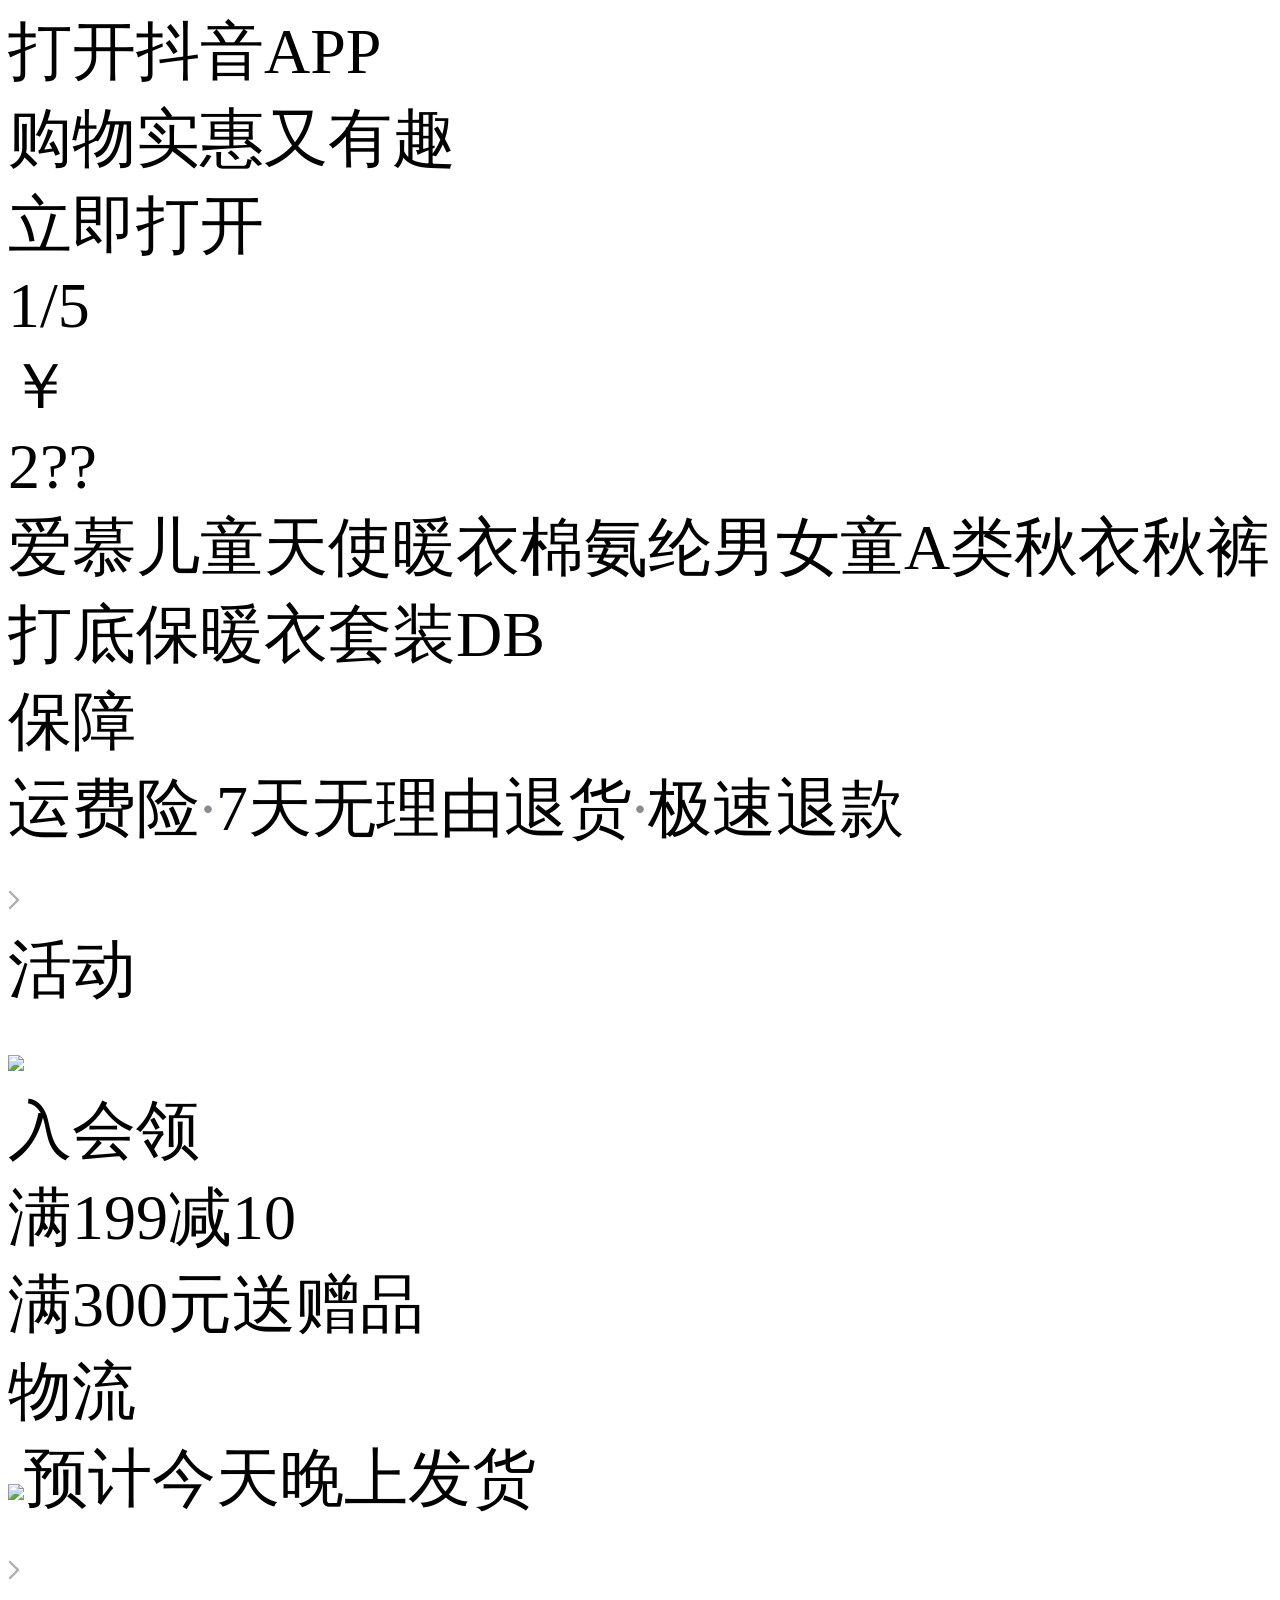
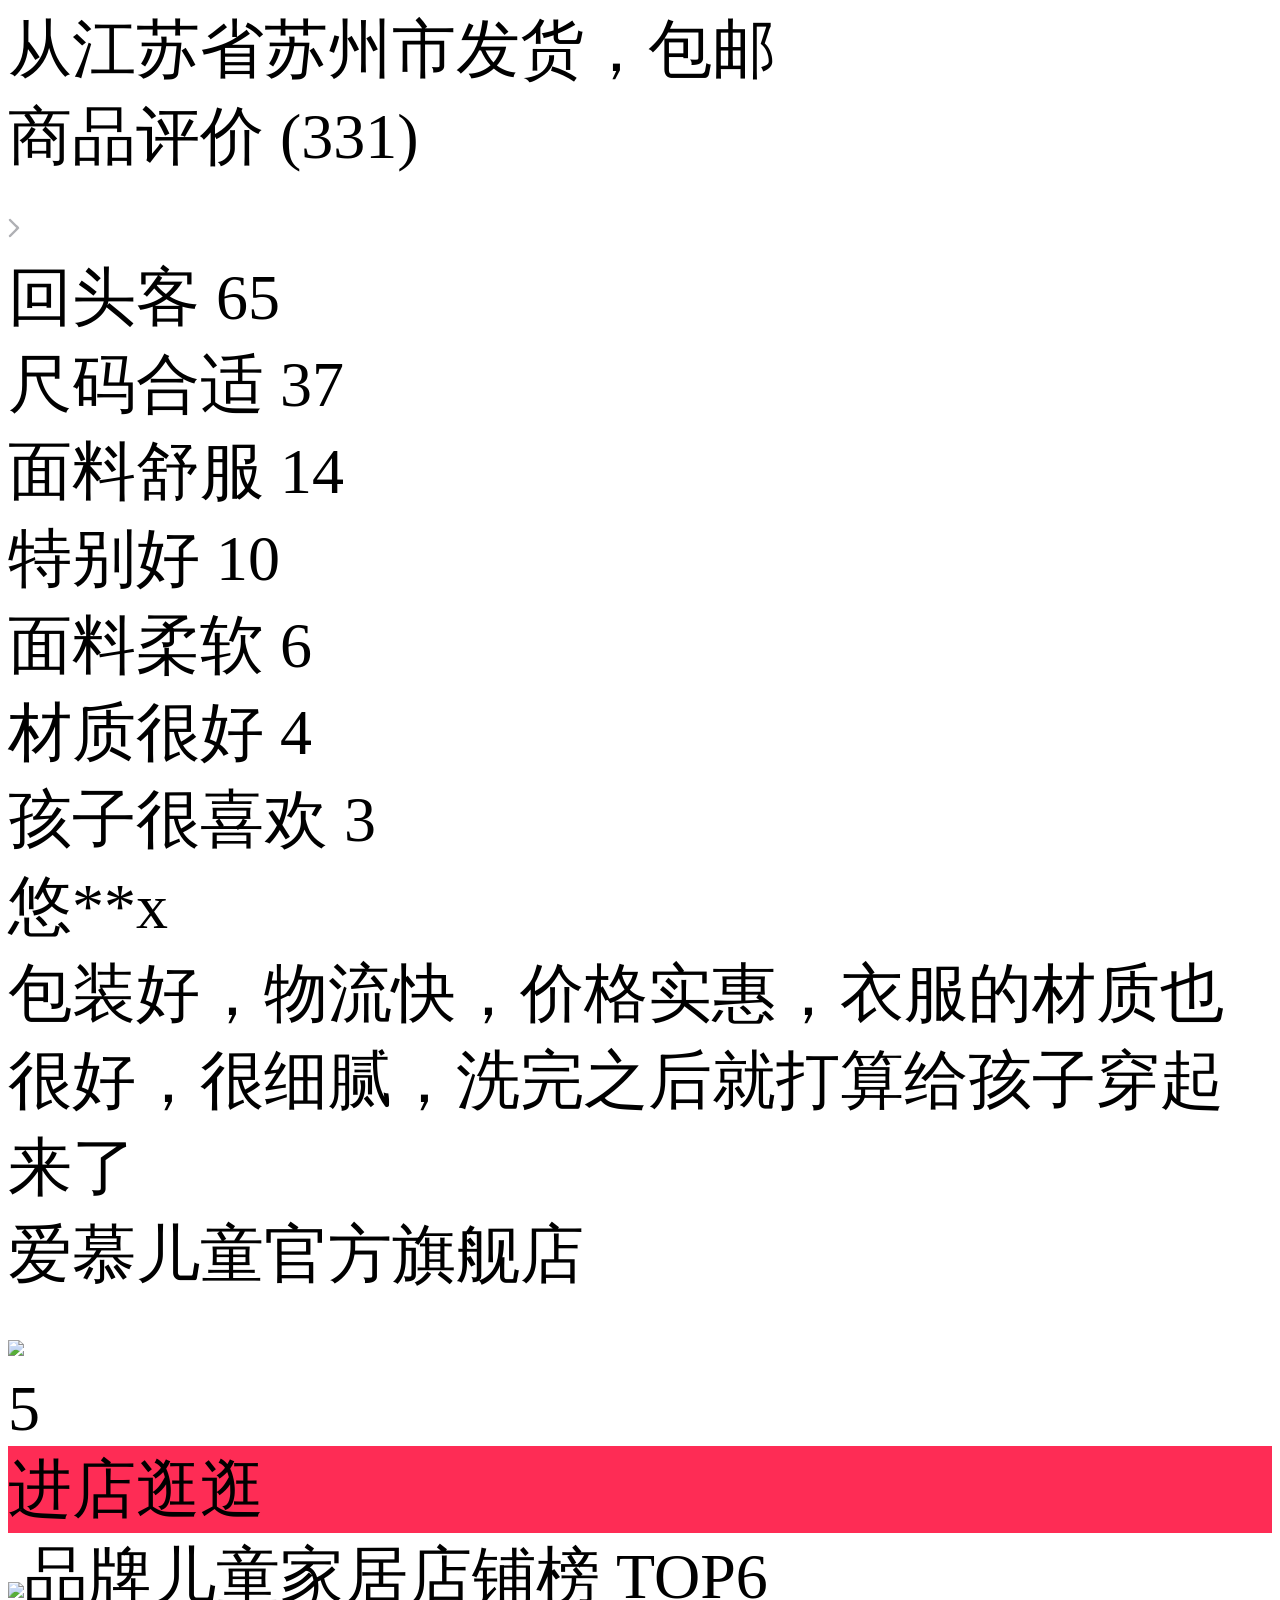
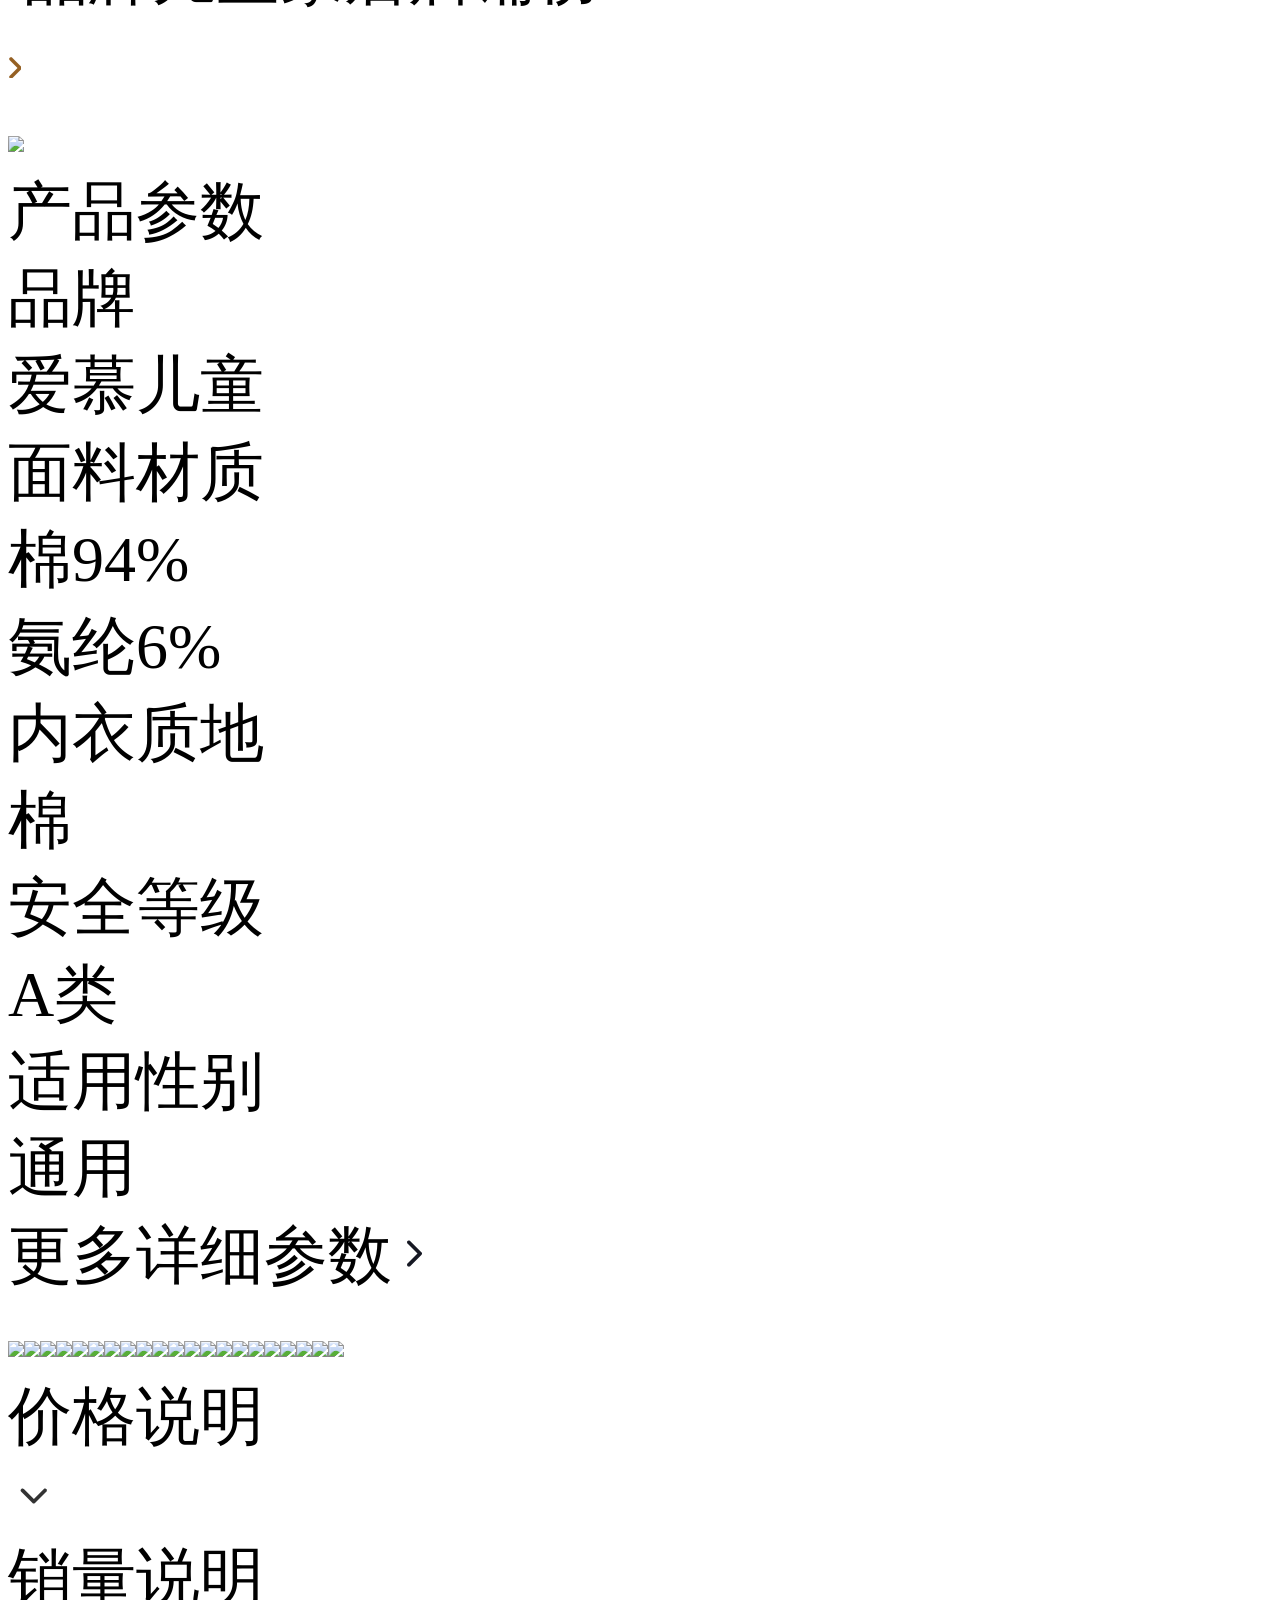
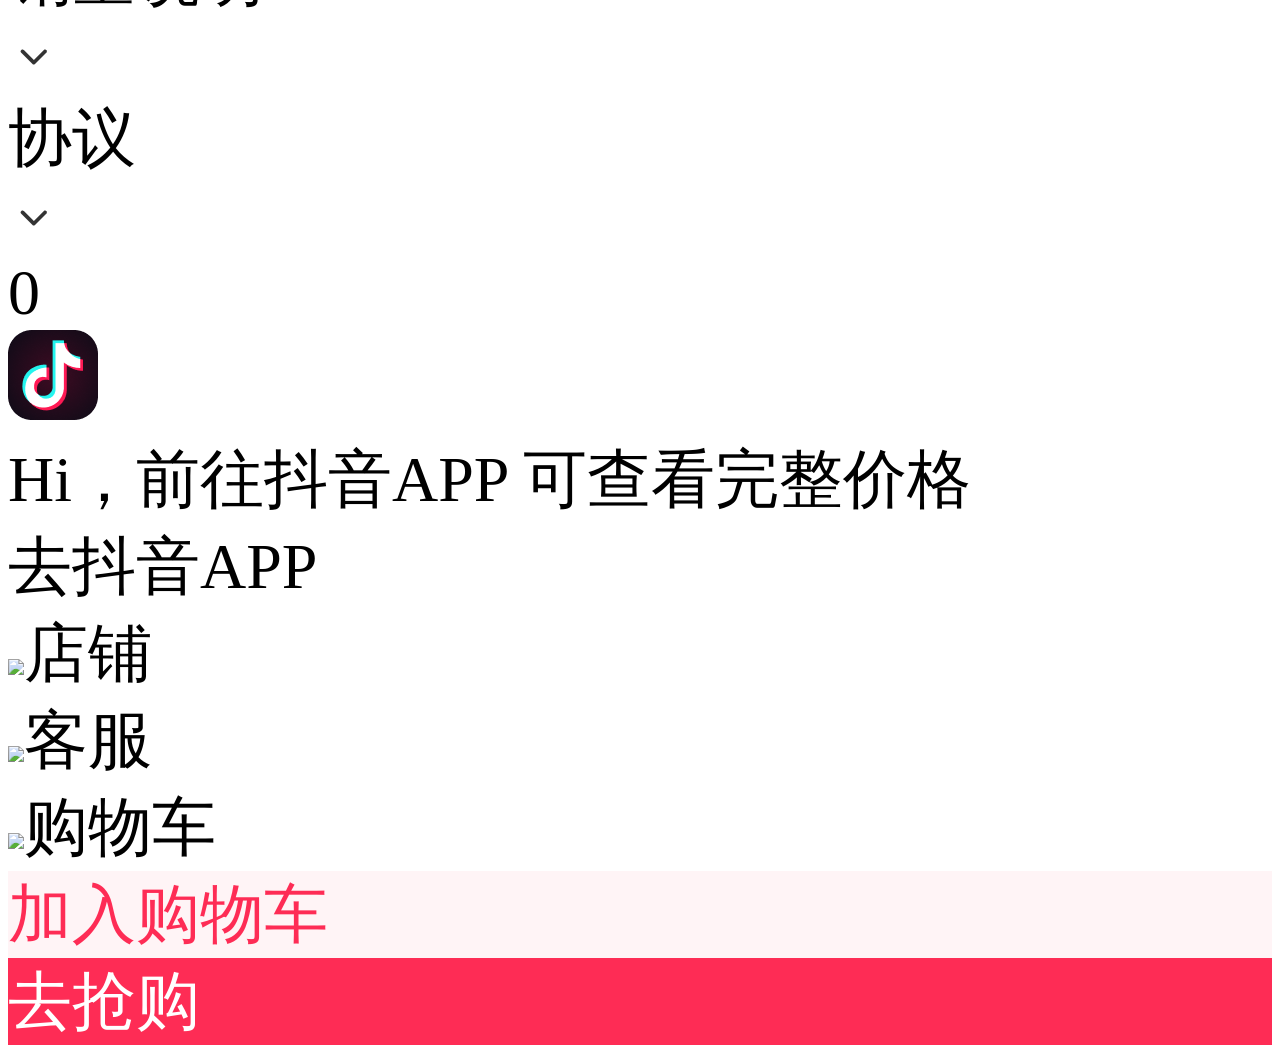
==== commit a1a55d6d: "feat: improve OCR streaming display with per-image results - Add OCR card initialization on ocr_star" ====
--- a/debug.html
+++ b/debug.html
@@ -1,3 +1,3 @@
 <!DOCTYPE html><html style="font-size: 64px;"><head pia-version="2"><script>window.gfdatav1={"env":"prod","envName":"prod","runtime":"node","ver":"1.0.0.4257","canary":0,"idc":"lq","region":"cn","vdc":"lq","vregion":"China-North","extra":{"canaryType":null}}</script><script pia-manifest="" type="application/json">{"version":"1.0.0.4257","prefetch":{"url":"https://lf3-ecom-toc.jinritemai.com/obj/ecom-toc/ecommerce/gecko/resource/js/index.bff6e364.pia.worker.js","name":"Prefetch"},"support":["log2"]}</script><title></title><script pia-monitor-impl="">"use strict";window.__PIA_MONITOR__={_mark:function(t,_){},_setAttribute:function(t,_){},_setMetrics:function(t,_){}}</script><link as="script" rel="preload" href="//lf3-ecom-toc.jinritemai.com/obj/ecom-toc/ecommerce/gecko/resource/js/index.bff6e364.pia.worker.js"><script pia-meta="" type="application/json">{"app":{"connectionTimeout":1000,"jsbAuthTimeout":200,"diagnostic":{},"enableWorkerLog":false,"buildType":"online"},"currentPage":{"hasPrefetch":true,"pageName":"index","worker":{"url":"//lf3-ecom-toc.jinritemai.com/obj/ecom-toc/ecommerce/gecko/resource/js/index.bff6e364.pia.worker.js","globalName":"__pia_worker_index__"}}}</script><script pia-scheduler="">!function(){function n(n){return void 0===n&&(n=window),n.__PIA__}var e=function(){function n(){var n=this;this.preRuntimeMetricsMeta={},this.nsrSymbols={},this.ssrSymbols={},this._renderingRuntimeInfo=new Promise((function(e){n._resolveRenderingRuntimeInfo=e}))}return n.prototype.getRenderingRuntimeInfo=function(){return this._renderingRuntimeInfo},n.prototype.setRenderingRuntimeInfo=function(n){this._resolveRenderingRuntimeInfo(n)},n.prototype.setLauncher=function(n){this.launcher=n},n.prototype.getLauncher=function(){return this.launcher},n}();(function(n,e){if(void 0===e&&(e=!1),n.__PIA__)throw new Error("Multiple runtime detected, which would cause data confusion.");var t={register:function(n,i,r){Object.defineProperty(t,n,{writable:r||e,value:i})}};n.__PIA__=t})(window),n(window).register("piaKitVersion","2.18.0");var t=new e;n(window).register("scheduler",t)}()</script><script>window.__remew_performance_data={T_HTML_START:(new Date).getTime()}</script><meta charset="UTF-8"><meta name="viewport" content="width=device-width,initial-scale=1,minimum-scale=1,maximum-scale=1,user-scalable=no,viewport-fit=cover"><meta http-equiv="X-UA-Compatible" content="IE=Edge,chrome=1"><meta http-equiv="x-dns-prefetch-control" content="on"><meta name="format-detection" content="telephone=no,address=no,email=no"><link href="//lf3-ecom-toc.jinritemai.com/obj/ecom-toc/ecommerce/gecko/resource/css/index.e0a269de.css" rel="stylesheet">
 <script>    !function(){var e="1522",t="33666";function n(){try{var n="gfkadpd",o=e+","+t,i=function(e){for(var t=document.cookie.split(";"),n=0;n<t.length;n++){var o=t[n].trim();if(o.startsWith(e+"="))return o.substring(e.length+1)}return null}(n);if(i){if(-1!=i.indexOf(o))return;o+="|"+i}document.cookie=n+"="+o+"; expires="+new Date((new Date).getTime()+3*24*60*60*1e3).toUTCString()+"; path=/; SameSite=None; Secure;"}catch(e){}}var o=function(n,o,i,a){if(Math.ceil(100*Math.random())<=100*o){var r={ev_type:"batch",list:[{ev_type:"custom",payload:{name:"sdk_glue_load",type:"event",metrics:{},categories:{sdk_glue_load_status:n,sdk_glue_load_err_src:i,payload_bdms_aid:e,payload_bdms_page_id:t,duration:a}},common:{context:{ctx_bdms_aid:e,ctx_bdms_page_id:t},bid:"web_bdms_cn",pid:window.location.pathname,view_id:"/_1",user_id:"",session_id:"0-a-1-2-c",release:"",env:"production",url:window.location.href,timestamp:+new Date,sdk_version:"1.6.1",sdk_name:"SDK_SLARDAR_WEB"}}]},d=new XMLHttpRequest;d.open("POST","https://mon.zijieapi.com/monitor_browser/collect/batch/?biz_id=web_bdms_cn",!0),d.setRequestHeader("Content-type","application/json"),d.send(JSON.stringify(r))}};!function(){try{n(),document.cookie="wdglgl=; expires=Mon, 20 Sep 2010 00:00:00 UTC; path=/;",o("before_load",.001,"","")}catch(e){}var e=performance.now();window.addEventListener("error",(function(t){try{var n=t.target||t.srcElement;if(n instanceof HTMLElement&&"SCRIPT"==n.nodeName)if(-1!=(n.src||"").indexOf("sdk-glue")){var i=(performance.now()-e).toFixed(2);a=i,document.cookie="wdglgl=; expires=Mon, 20 Sep 2010 00:00:00 UTC; path=/;",document.cookie="wdglgl="+a+"; expires="+new Date((new Date).getTime()+3*24*60*60*1e3).toUTCString()+"; path=/; SameSite=None; Secure;",o("load_error",1,n.src,i)}}catch(e){}var a}),!0),window.__glue_t=+new Date}()}();</script><script src="https://lf-c-flwb.bytetos.com/obj/rc-client-security/web/glue/1.0.0.66/sdk-glue.js"></script><script>;(function (){    var sdkInfo = {      csrf: {        init: function (options) {window.secsdk.csrf.setOptions(options)},        isLoaded: function () { return !!window.secsdk },        srcList: ["https://lf1-cdn-tos.bytegoofy.com/obj/goofy/secsdk/secsdk-lastest.umd.js","https://lf3-cdn-tos.bytegoofy.com/obj/goofy/secsdk/secsdk-lastest.umd.js","https://lf6-cdn-tos.bytegoofy.com/obj/goofy/secsdk/secsdk-lastest.umd.js"],                      },      bdms: {        init: function (options) {window.bdms.init(options)},        isLoaded: function () { return !!window.bdms },        srcList: ["https://lf-c-flwb.bytetos.com/obj/rc-client-security/web/stable/1.0.1.20/bdms.js","https://lf-headquarters-speed.yhgfb-cn-static.com/obj/rc-client-security/web/stable/1.0.1.20/bdms.js"],                      },      verifyCenter: {        init: function (options) {window.TTGCaptcha.init(options)},        isLoaded: function () { return !!window.TTGCaptcha },        srcList: ["https://lf-rc1.yhgfb-cn-static.com/obj/rc-verifycenter/sec_sdk_build/4.0.10/captcha/index.js","https://lf-rc2.yhgfb-cn-static.com/obj/rc-verifycenter/sec_sdk_build/4.0.10/captcha/index.js"],                      }    };    if (window._SdkGlueInit) {      window._SdkGlueInit({        bdms: {"aid":1522,"ddrt":3,"pageId":33666,"paths":{"include":["/aweme/v2","/passport"]},"track":{}},self: {aid:1522,pageId:33666,},accountSDK: {  'douyinLoginVersion': '1.6.6'},accountSecSDK: {  'accountSecVersion': '1.0.2'}      }, sdkInfo);    }    })()</script><script no-entry="true" src="https://lf-c-flwb.bytetos.com/obj/rc-client-security/web/stable/1.0.1.20/bdms.js"></script><script no-entry="true" src="https://lf-ucenter-web.yhgfb-cn-static.com/obj/passport-fe/ucenter_fe/@byted/uc-secure/1.0.2/dist/index.umd.production.js"></script>
-<script src="https://lf3-short.ibytedapm.com/slardar/fe/sdk-web/plugins/common-monitors.1.5.2.js" crossorigin="anonymous"></script><script src="https://lf3-short.ibytedapm.com/slardar/fe/sdk-web/plugins/blank-screen.1.5.2.js" crossorigin="anonymous"></script><link rel="stylesheet" type="text/css" href="//lf3-ecom-toc.jinritemai.com/obj/ecom-toc/ecommerce/gecko/resource/css/async/204.adc346d9.css"><style type="text/css">.demo{color:#0077fa}</style><style type="text/css">*{box-sizing:border-box}.index-module_sku-panel__1_u0n{background:#fff;display:flex;flex-direction:column;height:100%;padding:16px;position:relative;width:100%}.index-module_sku-panel-absolute__3wYHc{background-color:#fff;height:100%;position:absolute;width:100%}.index-module_sku-panel-header__3c3Yh{display:flex;flex-shrink:0;margin-bottom:14px}.index-module_sku-panel-header__left__3ayqV{display:flex}.index-module_sku-panel-header__left--img__2shQd{border-radius:4px;height:96px;width:96px}.index-module_sku-panel-header__right__3YJyE{display:flex;flex:1;flex-direction:column;padding-left:12px}.index-module_sku-panel-header__right--price__33bju{display:flex}.index-module_sku-panel-header__right--price-origin__1VN7O{align-items:flex-end;display:flex}.index-module_sku-panel-header__right--price-origin-unit__3Xnvc{color:#fe2c55;font-size:18px;font-style:normal;font-weight:500;line-height:23px;margin-right:2px}.index-module_sku-panel-header__right--price-origin-integer__qXRfF{color:#fe2c55;font-size:24px;font-style:normal;font-weight:500;line-height:28px}.index-module_sku-panel-header__right--price-origin-decimal__1v6ra{color:#fe2c55;font-size:20px;font-style:normal;font-weight:500;line-height:26px}.index-module_sku-panel-header__right--price-origin-extra__1ywVI{color:#fe2c55;font-size:16px;font-style:normal;line-height:26px;margin-left:2px}.index-module_sku-panel-header__right--price-discount__1DHcY{display:flex}.index-module_sku-panel-header__right--stock__2_8qk{color:#8a8b91;font-size:12px;font-style:normal;font-weight:400;line-height:17px;margin-bottom:4px}.index-module_sku-panel-header__right--spec-name__3swkG{color:rgba(22,24,35,.75);font-size:12px;font-style:normal;font-weight:400;line-height:17px}.index-module_sku-panel-middle__zE8C5{flex:1;overflow:scroll}.index-module_sku-panel-middle__zE8C5::-webkit-scrollbar{display:none}.index-module_sku-panel-middle__spec__idYpg{border-top:.5px solid rgba(22,24,35,.08);display:flex;flex-direction:column}.index-module_sku-panel-middle__spec-name__2NUUB{color:#161823;font-size:13px;font-style:normal;font-weight:400;line-height:18px;padding:12px 0}.index-module_sku-panel-middle__spec-list__zflPg{display:flex;flex-wrap:wrap}.index-module_sku-panel-middle__spec-list--item__C-cVP{align-items:center;background:rgba(22,24,35,.03);border:1px solid transparent;border-radius:2px;color:rgba(22,24,35,.75);display:flex;font-size:12px;font-style:normal;font-weight:400;height:28px;justify-content:center;line-height:18px;margin-bottom:8px;margin-right:8px;padding:0 16px}.index-module_sku-panel-middle__spec-list--item-highlight__2IQgg{background:rgba(254,44,85,.05);border:1px solid rgba(254,44,85,.1);color:#fe2c55}.index-module_sku-panel-footer__3QYfW{display:flex;flex-shrink:0;justify-content:center;width:100%}.index-module_sku-panel-footer__button__1pyEP{align-items:center;background:#fe2c55;border-radius:2px;color:#fff;display:flex;font-size:15px;font-style:normal;font-weight:500;height:44px;justify-content:center;line-height:20px;width:100%}</style></head><body><div id="root"><div class="container-align-center detail-container " style="height: 720px;"><div class="detail-container__body" id="container"><div class="detail-container__cc-banner "><div class="detail-container__cc-banner--logo"><span class="detail-container__cc-banner--icon" style="background-image: url(&quot;[data-uri]&quot;);"></span><div class="detail-container__cc-banner--slogan"><div class="main-title">打开抖音APP</div><div class="sub-title">购物实惠又有趣</div></div></div><div class="detail-container__cc-banner--open-btn">立即打开</div></div><div class="head-figure default_container"><div class="head-figure__media-view"><div class="swiper swiper-initialized swiper-horizontal swiper-pointer-events"><div class="swiper-wrapper" style="transform: translate3d(0px, 0px, 0px);"><div class="swiper-slide swiper-slide-active" style="width: 480px;"><div class="head-figure__media-view__content" style="background-image: url(&quot;https://p26-item.ecombdimg.com/img/ecom-shop-material/png_m_24cee8148aaa22665aac2121d72156dd_sx_1172028_www800-800~tplv-5mmsx3fupr-resize_q:1080:1080:q90.webp&quot;);"></div></div><div class="swiper-slide swiper-slide-next" style="width: 480px;"><div class="head-figure__media-view__content" style="background-image: url(&quot;https://p3-item.ecombdimg.com/img/ecom-shop-material/HHcFQGed_m_7ab4f340e3ce9c9b7694a083a7f31fe8_sx_389210_www800-800~tplv-5mmsx3fupr-resize_q:1080:1080:q90.webp&quot;);"></div></div><div class="swiper-slide" style="width: 480px;"><div class="head-figure__media-view__content" style="background-image: url(&quot;https://p26-item.ecombdimg.com/img/ecom-shop-material/HHcFQGed_m_1b3549714129563b55022c54844e727c_sx_398345_www800-800~tplv-5mmsx3fupr-resize_q:1080:1080:q90.webp&quot;);"></div></div><div class="swiper-slide" style="width: 480px;"><div class="head-figure__media-view__content" style="background-image: url(&quot;https://p3-item.ecombdimg.com/img/ecom-shop-material/HHcFQGed_m_e45d93f262fdc67b570d5692e38413d5_sx_418753_www800-800~tplv-5mmsx3fupr-resize_q:1080:1080:q90.webp&quot;);"></div></div><div class="swiper-slide" style="width: 480px;"><div class="head-figure__media-view__content" style="background-image: url(&quot;https://p26-item.ecombdimg.com/img/ecom-shop-material/HHcFQGed_m_72d69dd2ba6f5494ee0ec86aef59197d_sx_189799_www800-800~tplv-5mmsx3fupr-resize_q:1080:1080:q90.webp&quot;);"></div></div></div></div></div><div class="head-figure__operate-row "><div class="head-figure__operate-row__count"><span class="head-figure__operate-row__count__text">1/5</span></div></div></div><div class="detail-container__components"><div class="basic-info"><div class="price-line"><div class="price-line__price-container"><div class="price-line__price-container__price"><div class="price-line__price-container__price__prefix"></div><div class="price-line__price-container__price__symbol">￥</div><div class="price-line__price-container__price__amount font-WuGodvTalKhKYF3n">1??</div><div class="price-line__price-container__price__suffix"></div></div></div></div><div class="title-info"><span class="title-info__text">爱慕儿童柔棉随型学生A类小高领百搭打底衫秋衣秋裤保暖打底衣DB</span></div></div><div class="detail-container__sold-content"><div><div class="product-support-info"><div><div class="safety-wrapper"><div class="safety-wrapper__title"><div class="safety-wrapper__title__text">保障</div></div><div class="safety-wrapper__content"><div class="safety-wrapper__content__item" style="margin-top: 0px;"><div class="safety-wrapper__content__item__main"><span class="safety-wrapper__content__item__main__text">运费险</span><span class="safety-wrapper__content__item__main__text" style="color: rgba(22, 24, 35, 0.5);">·</span><span class="safety-wrapper__content__item__main__text">7天无理由退货</span><span class="safety-wrapper__content__item__main__text" style="color: rgba(22, 24, 35, 0.5);">·</span><span class="safety-wrapper__content__item__main__text">极速退款</span></div><img src="[data-uri]" class="safety-wrapper__content__item__arrow"></div></div></div><div class="reward-wrapper"><div class="reward-wrapper__title"><div class="reward-wrapper__title__text">活动</div></div><div class="reward-wrapper__content"><div class="reward-wrapper__content__item" style="margin-top: 0px;"><div class="reward-wrapper__content__item__main"><img src="https://p6-piu.byteimg.com/tos-cn-i-8jisjyls3a/2fdfa37015924263adedb19a57796fc1~tplv-8jisjyls3a-3:0:0:q75.png" class="reward-wrapper__content__item__main__icon"><div class="reward-wrapper__content__item__main__coupon"><span class="reward-wrapper__content__item__main__coupon__pretext">入会领</span><div class="reward-wrapper__content__item__main__coupon__midline"></div><span class="reward-wrapper__content__item__main__coupon__posttext">满199减10</span></div><span class="reward-wrapper__content__item__main__text">满300元送赠品</span></div></div></div></div><div class="logistics-wrapper"><div class="logistics-wrapper__title"><div class="logistics-wrapper__title__text">物流</div></div><div class="logistics-wrapper__content"><div class="logistics-wrapper__content__item" style="margin-top: 0px; align-items: center;"><div class="logistics-wrapper__content__item__main"><img src="https://lf3-static.bytednsdoc.com/obj/eden-cn/nmeh7nulmuhknuhog/detail_tag_icon/dangrifa.png" class="logistics-wrapper__content__item__main__icon"><span class="logistics-wrapper__content__item__main__text">现在下单，预计今天晚上发货</span></div><img src="[data-uri]" class="logistics-wrapper__content__item__arrow" style="margin-top: 0px;"></div><div class="logistics-wrapper__content__item" style="margin-top: 0.16rem; align-items: stretch;"><div class="logistics-wrapper__content__item__wrap-main"><span class="logistics-wrapper__content__item__wrap-main__text">从江苏省苏州市发货，包邮</span></div></div></div></div></div></div></div><div class="comment-info"><div class="comment-info__title" log-area="product"><div class="comment-info__title__left"><span class="comment-info__title__left__text">商品评价 (424)</span></div><img src="[data-uri]" class="comment-info__title__right__jump-icon"></div><div class="comment-info__tag-list" log-area="tag-item"><div class="comment-info__tag-list__item "><span class="comment-info__tag-list__item__text">回头客 <span class="comment-info__tag-list__item__text__num">282</span></span></div><div class="comment-info__tag-list__item "><span class="comment-info__tag-list__item__text">舒适 <span class="comment-info__tag-list__item__text__num">19</span></span></div><div class="comment-info__tag-list__item "><span class="comment-info__tag-list__item__text">尺码合适 <span class="comment-info__tag-list__item__text__num">11</span></span></div><div class="comment-info__tag-list__item "><span class="comment-info__tag-list__item__text">面料柔软 <span class="comment-info__tag-list__item__text__num">8</span></span></div><div class="comment-info__tag-list__item "><span class="comment-info__tag-list__item__text">非常不错 <span class="comment-info__tag-list__item__text__num">5</span></span></div><div class="comment-info__tag-list__item "><span class="comment-info__tag-list__item__text">质量很好 <span class="comment-info__tag-list__item__text__num">5</span></span></div><div class="comment-info__tag-list__item "><span class="comment-info__tag-list__item__text">继续回购 <span class="comment-info__tag-list__item__text__num">4</span></span></div><div class="comment-info__tag-list__item "><span class="comment-info__tag-list__item__text">弹性很大 <span class="comment-info__tag-list__item__text__num">4</span></span></div></div><div class="comment-info__goodcomment__comment-item" log-area="comment-item"><div class="comment-info__goodcomment__comment-item__user-info"><img class="comment-info__goodcomment__comment-item__user-info__avatar" src="https://p3-product-comment-sign.byteimg.com/viob5SmfPalZjP8N4n7MRdvJnDtUJSVXcpwVwfroF2WWD2EbmYPKTM5rAB3BJqUCqqdgM6JVLF6Djmi4C6PEo3Vp1BdJUZ4AOBHzTfQCOVR0lwY2pUPmkzAo5Rq72hX9eZsWRh1sVhN_nbHg8POXGP77R6HTA6DyxV0YFTlkjFvyvxPT3q0K8TTs3Umi?lk3s=e100c300&amp;x-conf-key=1WiAjrv2b7X_BwFyRGpzR-nMgk9e4anETnEEeJD1IZDF5jzvvBDNQ9RP1dT8oFgOWuU-pzaNKf68p4bXSajF-5YD7KLyvK-4oMfJQ0OCTgY6oWCZyKCt5e-lJItbgLBtPedxKiZcqGbsjTwWOP5QGZw5K5to0YOR17SlA_JLOvc%3D&amp;x-expires=1774412600&amp;x-signature=Mt3DS4aCv1Fofw7HaNSUkwX6Nco%3D" alt=""><span class="comment-info__goodcomment__comment-item__user-info__name">紫**4</span></div><div class="comment-info__goodcomment__comment-item__content">去年买过黑色，很舒服，习惯性穿打底衣的这款很好，大人也可以穿。</div></div><div class="comment-info__goodcomment__comment-images"><div class="comment-info__goodcomment__comment-images__item" style="background-image: url(&quot;https://p3-product-comment-sign.byteimg.com/tos-cn-i-8y5sebgt5i/2bb8cd17936f4971a1ab8fbfc091b692~tplv-8y5sebgt5i-re_cp:169:169:q100.WEBP?lk3s=d86516ab&amp;x-expires=1775013800&amp;x-signature=%2F%2FyqIY5QCpd1R%2Bhv%2BsofJXQVrmc%3D&quot;);"></div></div></div><div class="shop-wrapper"><div class="shop-wrapper__content" style="padding: 0px;"><div class="shop-component" log-area="shop" style="background-image: url(&quot;http://p26-detailpage.byteimg.com/tos-cn-i-ojoqa5bfdv/20b2e8d6ea843df4816686f5b295a769.png~tplv-ojoqa5bfdv-image.image&quot;);"><div class="shop-component__shop-content"><div class="shop-component__shop-content__logo" style="background-image: url(&quot;https://p26-item.ecombdimg.com/img/temai/1616566535ae140a0a9086cc4cec4445a0725cce5e53ed0643~tplv-5mmsx3fupr-resize:74:74.png&quot;);"></div><div class="shop-component__shop-content__basic-info"><div class="shop-component__shop-content__basic-info__title-area"><div class="shop-component__shop-content__basic-info__title-area__name">爱慕儿童官方旗舰店</div></div><div class="shop-component__shop-content__basic-info__rate-info" log-area="score"><img class="shop-component__shop-content__basic-info__rate-info__brand" src="https://p11.ecombdimg.com/img/eden-cn/nha_aulauvj_tvjl/ljhwZthlaukjlkulzlp/product_opt/14/aweme_flagship_new_20250624.png~tplv-5mmsx3fupr-ec-imagex-origin.png"><div class="shop-basic-info__score"><span class="shop-basic-info__score__text">5</span><div class="shop-basic-info__score__item"><div class="all-star"></div></div><div class="shop-basic-info__score__item"><div class="all-star"></div></div><div class="shop-basic-info__score__item"><div class="all-star"></div></div><div class="shop-basic-info__score__item"><div class="all-star"></div></div><div class="shop-basic-info__score__item"><div class="all-star"></div></div></div></div></div><div class="shop-component__shop-content__jump-button " style="background: rgb(254, 44, 85);">进店逛逛</div></div><div class="shop-component__shop-ranking"><div class="shop-component__shop-ranking__left"><img src="http://p26-item.ecombdimg.com/tos-cn-i-5mmsx3fupr/681d7f10a2cbfc6f1a892384cd4f4c5f.png~tplv-5mmsx3fupr-origin-png.png" class="shop-component__shop-ranking__left__icon"><span class="shop-component__shop-ranking__left__text">品牌儿童家居店铺榜 TOP6</span></div><img class="shop-component__shop-ranking__right" src="[data-uri]"></div></div></div></div><div class="product-param"><img class="product-param__title-img" src="http://p26-item.ecombdimg.com/tos-cn-i-5mmsx3fupr/product_detail_head.png~tplv-5mmsx3fupr-origin-png.png"><div class="product-param__params" log-area="params"><div class="product-param__params__title">产品参数</div><div class="product-param__params__tab"></div><div><div class="product-param__params__content__item"><div class="product-param__params__content__item__content"><div class="product-param__params__content__item__content__row"><span class="product-param__params__content__item__content__row__key">品牌</span><div class="product-param__params__content__item__content__row__value"><div class=" product-param__params__content__item__content__row__value__desc  product-param__params__content__item__content__row__value__desc-margin-top-0 "><span class="product-param__params__content__item__content__row__value__desc__text">爱慕儿童</span></div></div></div><div class="product-param__params__content__item__content__row"><span class="product-param__params__content__item__content__row__key">面料材质</span><div class="product-param__params__content__item__content__row__value"><div class=" product-param__params__content__item__content__row__value__desc  product-param__params__content__item__content__row__value__desc-margin-top-0 "><span class="product-param__params__content__item__content__row__value__desc__text">莫代尔纤维46%</span></div><div class=" product-param__params__content__item__content__row__value__desc "><span class="product-param__params__content__item__content__row__value__desc__text">棉45%</span></div><div class=" product-param__params__content__item__content__row__value__desc "><span class="product-param__params__content__item__content__row__value__desc__text">氨纶9%</span></div></div></div><div class="product-param__params__content__item__content__row"><span class="product-param__params__content__item__content__row__key">内衣质地</span><div class="product-param__params__content__item__content__row__value"><div class=" product-param__params__content__item__content__row__value__desc  product-param__params__content__item__content__row__value__desc-margin-top-0 "><span class="product-param__params__content__item__content__row__value__desc__text">莫代尔</span></div></div></div><div class="product-param__params__content__item__content__row"><span class="product-param__params__content__item__content__row__key">安全等级</span><div class="product-param__params__content__item__content__row__value"><div class=" product-param__params__content__item__content__row__value__desc  product-param__params__content__item__content__row__value__desc-margin-top-0 "><span class="product-param__params__content__item__content__row__value__desc__text">A类</span></div></div></div><div class="product-param__params__content__item__content__row"><span class="product-param__params__content__item__content__row__key">适用性别</span><div class="product-param__params__content__item__content__row__value"><div class=" product-param__params__content__item__content__row__value__desc  product-param__params__content__item__content__row__value__desc-margin-top-0 "><span class="product-param__params__content__item__content__row__value__desc__text">男女通用</span></div></div></div></div></div></div><div class="product-param__params__show-more"><span class="product-param__params__show-more__button"><span class="product-param__params__show-more__button__content">更多详细参数</span><img src="[data-uri]" class="product-param__params__show-more__button__arrow"></span></div></div></div><div class="partial-detail-wrapper"><div class="product-big-img-list"><img class="product-big-img-list__every-img" src="https://p26-item.ecombdimg.com/img/ecom-shop-material/HHcFQGed_m_5ca2779b618c2932a59234ad5476e579_sx_465387_www790-1350~tplv-5mmsx3fupr-resize:790:1350.jpeg"><img class="product-big-img-list__every-img" src="https://p3-item.ecombdimg.com/img/ecom-shop-material/HHcFQGed_m_bd8432d869f3c3e08fd0b41572956efe_sx_358941_www790-1329~tplv-5mmsx3fupr-resize:790:1329.jpeg"><img class="product-big-img-list__every-img" src="https://p3-item.ecombdimg.com/img/ecom-shop-material/HHcFQGed_m_68fed45c9a93e6cee94c733aab018830_sx_266879_www790-1252~tplv-5mmsx3fupr-resize:790:1252.jpeg"><img class="product-big-img-list__every-img" src="https://p3-item.ecombdimg.com/img/ecom-shop-material/HHcFQGed_m_3f6cea8f2d91c606bc5d55bccf713f79_sx_99064_www790-507~tplv-5mmsx3fupr-resize:790:507.jpeg"><img class="product-big-img-list__every-img" src="https://p3-item.ecombdimg.com/img/ecom-shop-material/HHcFQGed_m_ceabb00d38265e58f8527b5a469be331_sx_210078_www790-1050~tplv-5mmsx3fupr-resize:790:1050.jpeg"><img class="product-big-img-list__every-img" src="https://p3-item.ecombdimg.com/img/ecom-shop-material/HHcFQGed_m_ff48e75fcbcd99fdadf67c5ac14c0734_sx_266979_www790-740~tplv-5mmsx3fupr-resize:790:740.jpeg"><img class="product-big-img-list__every-img" src="https://p26-item.ecombdimg.com/img/ecom-shop-material/HHcFQGed_m_83e8e2e852a1f0abb17383cea01b85f9_sx_296442_www790-748~tplv-5mmsx3fupr-resize:790:748.jpeg"><img class="product-big-img-list__every-img" src="https://p3-item.ecombdimg.com/img/ecom-shop-material/HHcFQGed_m_2f9646ecc3a70dfc4fafbd9bb2ff1b8a_sx_498175_www790-1347~tplv-5mmsx3fupr-resize:790:1347.jpeg"><img class="product-big-img-list__every-img" src="https://p3-item.ecombdimg.com/img/ecom-shop-material/HHcFQGed_m_d10e349367a6a53deae211f172026efb_sx_218260_www790-714~tplv-5mmsx3fupr-resize:790:714.jpeg"><img class="product-big-img-list__every-img" src="https://p3-item.ecombdimg.com/img/ecom-shop-material/HHcFQGed_m_a8fb7133e843cf73479628dae7de5538_sx_402918_www790-1205~tplv-5mmsx3fupr-resize:790:1205.jpeg"><img class="product-big-img-list__every-img" src="https://p3-item.ecombdimg.com/img/ecom-shop-material/HHcFQGed_m_4e2060c87dee62c822d5cfc17fec63a8_sx_193488_www790-711~tplv-5mmsx3fupr-resize:790:711.jpeg"><img class="product-big-img-list__every-img" src="https://p26-item.ecombdimg.com/img/ecom-shop-material/HHcFQGed_m_1e3cfe49c9a3a99e9a35515efff77fca_sx_342972_www790-1205~tplv-5mmsx3fupr-resize:790:1205.jpeg"><img class="product-big-img-list__every-img" src="https://p26-item.ecombdimg.com/img/ecom-shop-material/HHcFQGed_m_7b0a623721e62a2f23bf37f43fbcef82_sx_137544_www790-708~tplv-5mmsx3fupr-resize:790:708.jpeg"><img class="product-big-img-list__every-img" src="https://p26-item.ecombdimg.com/img/ecom-shop-material/HHcFQGed_m_9abb73430e51b0ee8ccf858682d061c2_sx_324154_www790-1206~tplv-5mmsx3fupr-resize:790:1206.jpeg"><img class="product-big-img-list__every-img" src="https://p26-item.ecombdimg.com/img/ecom-shop-material/HHcFQGed_m_8b99c9e60bfcc5856c7e870f73679e60_sx_62308_www790-511~tplv-5mmsx3fupr-resize:790:511.jpeg"><img class="product-big-img-list__every-img" src="https://p26-item.ecombdimg.com/img/ecom-shop-material/HHcFQGed_m_02543964f0c5adcd0376dc6dd79b4879_sx_221112_www790-1254~tplv-5mmsx3fupr-resize:790:1254.jpeg"><img class="product-big-img-list__every-img" src="https://p26-item.ecombdimg.com/img/ecom-shop-material/jpeg_m_7bdd8bc214f1b01b496c28bc8bbd0681_sx_275859_www790-725~tplv-5mmsx3fupr-resize:790:725.jpeg"><img class="product-big-img-list__every-img" src="https://p26-item.ecombdimg.com/img/ecom-shop-material/jpeg_m_e8fe713ce619f935b3bfbcfc386d4453_sx_203702_www790-947~tplv-5mmsx3fupr-resize:790:947.jpeg"><img class="product-big-img-list__every-img" src="https://p3-item.ecombdimg.com/img/ecom-shop-material/jpeg_m_db427b2317649112c2f1f579cf956442_sx_292620_www790-1660~tplv-5mmsx3fupr-resize:790:1660.jpeg"><img class="product-big-img-list__every-img" src="https://p26-item.ecombdimg.com/img/ecom-shop-material/jpeg_m_8d01bb21a9536a9b7416a8aceaf3bce4_sx_195175_www790-895~tplv-5mmsx3fupr-resize:790:895.jpeg"><img class="product-big-img-list__every-img" src="https://p3-item.ecombdimg.com/img/ecom-shop-material/jpeg_m_66a6c6a389f07361c27d15762d1958f5_sx_110522_www790-972~tplv-5mmsx3fupr-resize:790:972.jpeg"></div><div class="fully-collapse-bar"><div class="fully-collapse-bar__collapse-item"><div class="fully-collapse-bar__collapse-item__top"><div class="fully-collapse-bar__collapse-item__top__title">价格说明</div><img class="fully-collapse-bar__collapse-item__top__right-icon" src="[data-uri]"></div></div><div class="fully-collapse-bar__collapse-item"><div class="fully-collapse-bar__collapse-item__top"><div class="fully-collapse-bar__collapse-item__top__title">销量说明</div><img class="fully-collapse-bar__collapse-item__top__right-icon" src="[data-uri]"></div></div><div class="fully-collapse-bar__collapse-item" style="border-bottom: none;"><div class="fully-collapse-bar__collapse-item__top"><div class="fully-collapse-bar__collapse-item__top__title">协议</div><img class="fully-collapse-bar__collapse-item__top__right-icon" src="[data-uri]"></div></div></div></div></div></div><div class="page-bottom-placeholder"></div></div><div class="bug-helper-entry-trigger">0</div><div class="container-align-center footer-container"><div class="footer-to-na-bar"><div class="left"><img src="[data-uri]" class="logo"><div class="text">Hi，前往抖音APP 可查看<span class="highlight">完整价格</span></div></div><div class="to-na-btn">去抖音APP</div></div><div class="footer"><div class="footer__buttons"><div class="footer__left-buttons"><div class="footer__left-buttons__item"><img src="https://lf3-static.bytednsdoc.com/obj/eden-cn/ljylttvjl_lmp/ljhwZthlaukjlkulzlp/ecom_detail/detail_page__shop_icon--gray.png" class="footer__left-buttons__item__icon" style="border-radius: 0px;"><span class="footer__left-buttons__item__text">店铺</span></div><div class="footer__left-buttons__item"><img src="https://lf3-static.bytednsdoc.com/obj/eden-cn/jpw_uvlnpw/ljhwZthlaukjlkulzlp/pigeon_icon/new/good_detail.png" class="footer__left-buttons__item__icon" style="border-radius: 0px;"><span class="footer__left-buttons__item__text">客服</span></div><div class="footer__left-buttons__item"><img src="https://p26-piu.byteimg.com/tos-cn-i-8jisjyls3a/5839312b6e2348109c5328267a75dc5a~tplv-8jisjyls3a-3:0:0:q75.png" class="footer__left-buttons__item__icon" style="border-radius: 0px;"><span class="footer__left-buttons__item__text">购物车</span></div></div><div class="footer__right-buttons"><div class="footer__right-buttons__item   " style="background: rgba(254, 44, 85, 0.05);"><div class="footer__right-buttons__item__text" style="color: rgb(254, 44, 85);">加入购物车</div></div><div class="footer__right-buttons__item footer__right-buttons__item__right-corner  " style="background: rgb(254, 44, 85);"><div class="footer__right-buttons__item__text" style="color: rgb(255, 255, 255);">去抢购</div></div></div></div></div></div><div></div></div></div><script pia-monitor-quick-report="">!function(){var e={229:function(){var e,i,t="__PIA_MONITOR__",n="use_pia_nsr",r="use_pia_ssr",o="pia_ssr_mode",s="use_pia_snapshot";if(window[t]._setAttribute({version:(e=window,void 0===e&&(e=window),e.__PIA__).piaKitVersion},"pia.kit"),window[t]._setAttribute({enable:!!window[r]},"pia.ssr"),window[t]._setAttribute({enable:!!window[n]},"pia.nsr"),window[t]._setAttribute({enable:!!window[s]},"pia.snapshot"),window[r]&&(window[t]._setAttribute({mode:window[o],hit:!!document.getElementById("__PIA_DATA__")||document.getElementsByName("pia-ssr-data").length>0},"pia.ssr"),"string"===window[o]&&performance.getEntriesByType&&(performance.getEntriesByType("navigation").forEach((function(e){var t,n=e.serverTiming;if(n){var r=null===(t=n.find((function(e){return e.name.startsWith("bd-pia-ssr-prefetch")})))||void 0===t?void 0:t.duration;r&&(i=r)}})),window[t]._setMetrics("pia.rendering.prefetch.duration",i))),window[n]){window[t]._setAttribute({hit:!!window.pia_nsr_enable},"pia.nsr");var a=document.querySelector("#__NSR_METRIC__");if(a){var w=JSON.parse(a.innerText).prefetch;window[t]._setMetrics("pia.rendering.prefetch.duration",w)}}window[s]&&window[t]._setAttribute({hit:!!window.pia_snapshot_enable},"pia.snapshot")}},i={};function t(n){var r=i[n];if(void 0!==r)return r.exports;var o=i[n]={exports:{}};return e[n](o,o.exports,t),o.exports}!function(){"use strict";t(229)}()}()</script><script src="//lf3-ecom-toc.jinritemai.com/obj/ecom-toc/ecommerce/gecko/resource/js/pia-runtime.6667ce05.js"></script><script src="https://lf3-ecom-toc.jinritemai.com/obj/ecom-toc/ecommerce/gecko/resource/js/index.bff6e364.pia.worker.js"></script><script>function setRootPixel(){function n(){var n=document.documentElement,i=50*(window.innerWidth&&n.clientWidth?Math.min(window.innerWidth,n.clientWidth):window.innerWidth||n.clientWidth||document.body&&document.body.clientWidth||375)/375;i=Math.min(i,64),window.ROOT_FONT_SIZE=i,n.style.fontSize=i+"px"}function i(i){i?n():setTimeout(n,30)}i(!0),window.addEventListener("resize",i,!1),"onorientationchange"in window&&window.addEventListener("orientationchange",i,!1)}"undefined"!=typeof window&&setRootPixel()</script><script>!function(){"use strict";var e,t,n,r,o,i={},u={};function c(e){var t=u[e];if(void 0!==t)return t.exports;var n=u[e]={exports:{}};return i[e].call(n.exports,n,n.exports,c),n.exports}c.m=i,e=[],c.O=function(t,n,r,o){if(!n){var i=1/0;for(l=0;l<e.length;l++){n=e[l][0],r=e[l][1],o=e[l][2];for(var u=!0,a=0;a<n.length;a++)(!1&o||i>=o)&&Object.keys(c.O).every((function(e){return c.O[e](n[a])}))?n.splice(a--,1):(u=!1,o<i&&(i=o));if(u){e.splice(l--,1);var f=r();void 0!==f&&(t=f)}}return t}o=o||0;for(var l=e.length;l>0&&e[l-1][2]>o;l--)e[l]=e[l-1];e[l]=[n,r,o]},c.n=function(e){var t=e&&e.__esModule?function(){return e.default}:function(){return e};return c.d(t,{a:t}),t},n=Object.getPrototypeOf?function(e){return Object.getPrototypeOf(e)}:function(e){return e.__proto__},c.t=function(e,r){if(1&r&&(e=this(e)),8&r)return e;if("object"==typeof e&&e){if(4&r&&e.__esModule)return e;if(16&r&&"function"==typeof e.then)return e}var o=Object.create(null);c.r(o);var i={};t=t||[null,n({}),n([]),n(n)];for(var u=2&r&&e;"object"==typeof u&&!~t.indexOf(u);u=n(u))Object.getOwnPropertyNames(u).forEach((function(t){i[t]=function(){return e[t]}}));return i.default=function(){return e},c.d(o,i),o},c.d=function(e,t){for(var n in t)c.o(t,n)&&!c.o(e,n)&&Object.defineProperty(e,n,{enumerable:!0,get:t[n]})},c.f={},c.e=function(e){return Promise.all(Object.keys(c.f).reduce((function(t,n){return c.f[n](e,t),t}),[]))},c.u=function(e){return"resource/js/async/"+e+"."+{47:"f2ad7c4a",204:"08333c16"}[e]+".js"},c.miniCssF=function(e){return"resource/css/async/"+e+".adc346d9.css"},c.g=function(){if("object"==typeof globalThis)return globalThis;try{return this||new Function("return this")()}catch(e){if("object"==typeof window)return window}}(),c.o=function(e,t){return Object.prototype.hasOwnProperty.call(e,t)},r={},o="detail:",c.l=function(e,t,n,i){if(r[e])r[e].push(t);else{var u,a;if(void 0!==n)for(var f=document.getElementsByTagName("script"),l=0;l<f.length;l++){var s=f[l];if(s.getAttribute("src")==e||s.getAttribute("data-webpack")==o+n){u=s;break}}u||(a=!0,(u=document.createElement("script")).charset="utf-8",u.timeout=120,c.nc&&u.setAttribute("nonce",c.nc),u.setAttribute("data-webpack",o+n),u.src=e),r[e]=[t];var d=function(t,n){u.onerror=u.onload=null,clearTimeout(p);var o=r[e];if(delete r[e],u.parentNode&&u.parentNode.removeChild(u),o&&o.forEach((function(e){return e(n)})),t)return t(n)},p=setTimeout(d.bind(null,void 0,{type:"timeout",target:u}),12e4);u.onerror=d.bind(null,u.onerror),u.onload=d.bind(null,u.onload),a&&document.head.appendChild(u)}},c.r=function(e){"undefined"!=typeof Symbol&&Symbol.toStringTag&&Object.defineProperty(e,Symbol.toStringTag,{value:"Module"}),Object.defineProperty(e,"__esModule",{value:!0})},c.p="//lf3-ecom-toc.jinritemai.com/obj/ecom-toc/ecommerce/gecko/",function(){if("undefined"!=typeof document){var e={691:0};c.f.miniCss=function(t,n){e[t]?n.push(e[t]):0!==e[t]&&{204:1}[t]&&n.push(e[t]=function(e){return new Promise((function(t,n){var r=c.miniCssF(e),o=c.p+r;if(function(e,t){for(var n=document.getElementsByTagName("link"),r=0;r<n.length;r++){var o=(u=n[r]).getAttribute("data-href")||u.getAttribute("href");if("stylesheet"===u.rel&&(o===e||o===t))return u}var i=document.getElementsByTagName("style");for(r=0;r<i.length;r++){var u;if((o=(u=i[r]).getAttribute("data-href"))===e||o===t)return u}}(r,o))return t();!function(e,t,n,r,o){var i=document.createElement("link");i.rel="stylesheet",i.type="text/css",c.nc&&(i.nonce=c.nc),i.onerror=i.onload=function(n){if(i.onerror=i.onload=null,"load"===n.type)r();else{var u=n&&n.type,c=n&&n.target&&n.target.href||t,a=new Error("Loading CSS chunk "+e+" failed.\n("+u+": "+c+")");a.name="ChunkLoadError",a.code="CSS_CHUNK_LOAD_FAILED",a.type=u,a.request=c,i.parentNode&&i.parentNode.removeChild(i),o(a)}},i.href=t,document.head.appendChild(i)}(e,o,0,t,n)}))}(t).then((function(){e[t]=0}),(function(n){throw delete e[t],n})))}}}(),function(){var e={691:0};c.f.j=function(t,n){var r=c.o(e,t)?e[t]:void 0;if(0!==r)if(r)n.push(r[2]);else if(691!=t){var o=new Promise((function(n,o){r=e[t]=[n,o]}));n.push(r[2]=o);var i=c.p+c.u(t),u=new Error;c.l(i,(function(n){if(c.o(e,t)&&(0!==(r=e[t])&&(e[t]=void 0),r)){var o=n&&("load"===n.type?"missing":n.type),i=n&&n.target&&n.target.src;u.message="Loading chunk "+t+" failed.\n("+o+": "+i+")",u.name="ChunkLoadError",u.type=o,u.request=i,r[1](u)}}),"chunk-"+t,t)}else e[t]=0},c.O.j=function(t){return 0===e[t]};var t=function(t,n){var r,o,i=n[0],u=n[1],a=n[2],f=0;if(i.some((function(t){return 0!==e[t]}))){for(r in u)c.o(u,r)&&(c.m[r]=u[r]);if(a)var l=a(c)}for(t&&t(n);f<i.length;f++)o=i[f],c.o(e,o)&&e[o]&&e[o][0](),e[o]=0;return c.O(l)},n=self.webpackChunkdetail=self.webpackChunkdetail||[];n.forEach(t.bind(null,0)),n.push=t.bind(null,n.push.bind(n))}()}()</script><script src="//lf3-ecom-toc.jinritemai.com/obj/ecom-toc/ecommerce/gecko/resource/js/lib-polyfill.8a9848ba.js"></script><script src="//lf3-ecom-toc.jinritemai.com/obj/ecom-toc/ecommerce/gecko/resource/js/lib-axios.0ab086b5.js"></script><script src="//lf3-ecom-toc.jinritemai.com/obj/ecom-toc/ecommerce/gecko/resource/js/lib-react.ad11d358.js"></script><script src="//lf3-ecom-toc.jinritemai.com/obj/ecom-toc/ecommerce/gecko/resource/js/vendors-30cbd1ad.eaa9ef46.js"></script><script src="//lf3-ecom-toc.jinritemai.com/obj/ecom-toc/ecommerce/gecko/resource/js/vendors-cd9b1e8b.7919dcb1.js"></script><script src="//lf3-ecom-toc.jinritemai.com/obj/ecom-toc/ecommerce/gecko/resource/js/vendors-1c156ad4.df556a2a.js"></script><script src="//lf3-ecom-toc.jinritemai.com/obj/ecom-toc/ecommerce/gecko/resource/js/vendors-f3956634.7ad75de1.js"></script><script src="//lf3-ecom-toc.jinritemai.com/obj/ecom-toc/ecommerce/gecko/resource/js/index.7e42f5b3.js"></script><div class="ReactModalPortal"></div></body><iframe id="__JSBridgeIframe__" src="bytedance://dispatch_message/" style="display: none;"></iframe><iframe id="__JSBridgeIframe_SetResult__" style="display: none;"></iframe></html>+<script src="https://lf3-short.ibytedapm.com/slardar/fe/sdk-web/plugins/common-monitors.1.5.2.js" crossorigin="anonymous"></script><script src="https://lf3-short.ibytedapm.com/slardar/fe/sdk-web/plugins/blank-screen.1.5.2.js" crossorigin="anonymous"></script><link rel="stylesheet" type="text/css" href="//lf3-ecom-toc.jinritemai.com/obj/ecom-toc/ecommerce/gecko/resource/css/async/204.adc346d9.css"><style type="text/css">.demo{color:#0077fa}</style><style type="text/css">*{box-sizing:border-box}.index-module_sku-panel__1_u0n{background:#fff;display:flex;flex-direction:column;height:100%;padding:16px;position:relative;width:100%}.index-module_sku-panel-absolute__3wYHc{background-color:#fff;height:100%;position:absolute;width:100%}.index-module_sku-panel-header__3c3Yh{display:flex;flex-shrink:0;margin-bottom:14px}.index-module_sku-panel-header__left__3ayqV{display:flex}.index-module_sku-panel-header__left--img__2shQd{border-radius:4px;height:96px;width:96px}.index-module_sku-panel-header__right__3YJyE{display:flex;flex:1;flex-direction:column;padding-left:12px}.index-module_sku-panel-header__right--price__33bju{display:flex}.index-module_sku-panel-header__right--price-origin__1VN7O{align-items:flex-end;display:flex}.index-module_sku-panel-header__right--price-origin-unit__3Xnvc{color:#fe2c55;font-size:18px;font-style:normal;font-weight:500;line-height:23px;margin-right:2px}.index-module_sku-panel-header__right--price-origin-integer__qXRfF{color:#fe2c55;font-size:24px;font-style:normal;font-weight:500;line-height:28px}.index-module_sku-panel-header__right--price-origin-decimal__1v6ra{color:#fe2c55;font-size:20px;font-style:normal;font-weight:500;line-height:26px}.index-module_sku-panel-header__right--price-origin-extra__1ywVI{color:#fe2c55;font-size:16px;font-style:normal;line-height:26px;margin-left:2px}.index-module_sku-panel-header__right--price-discount__1DHcY{display:flex}.index-module_sku-panel-header__right--stock__2_8qk{color:#8a8b91;font-size:12px;font-style:normal;font-weight:400;line-height:17px;margin-bottom:4px}.index-module_sku-panel-header__right--spec-name__3swkG{color:rgba(22,24,35,.75);font-size:12px;font-style:normal;font-weight:400;line-height:17px}.index-module_sku-panel-middle__zE8C5{flex:1;overflow:scroll}.index-module_sku-panel-middle__zE8C5::-webkit-scrollbar{display:none}.index-module_sku-panel-middle__spec__idYpg{border-top:.5px solid rgba(22,24,35,.08);display:flex;flex-direction:column}.index-module_sku-panel-middle__spec-name__2NUUB{color:#161823;font-size:13px;font-style:normal;font-weight:400;line-height:18px;padding:12px 0}.index-module_sku-panel-middle__spec-list__zflPg{display:flex;flex-wrap:wrap}.index-module_sku-panel-middle__spec-list--item__C-cVP{align-items:center;background:rgba(22,24,35,.03);border:1px solid transparent;border-radius:2px;color:rgba(22,24,35,.75);display:flex;font-size:12px;font-style:normal;font-weight:400;height:28px;justify-content:center;line-height:18px;margin-bottom:8px;margin-right:8px;padding:0 16px}.index-module_sku-panel-middle__spec-list--item-highlight__2IQgg{background:rgba(254,44,85,.05);border:1px solid rgba(254,44,85,.1);color:#fe2c55}.index-module_sku-panel-footer__3QYfW{display:flex;flex-shrink:0;justify-content:center;width:100%}.index-module_sku-panel-footer__button__1pyEP{align-items:center;background:#fe2c55;border-radius:2px;color:#fff;display:flex;font-size:15px;font-style:normal;font-weight:500;height:44px;justify-content:center;line-height:20px;width:100%}</style></head><body><div id="root"><div class="container-align-center detail-container " style="height: 720px;"><div class="detail-container__body" id="container"><div class="detail-container__cc-banner "><div class="detail-container__cc-banner--logo"><span class="detail-container__cc-banner--icon" style="background-image: url(&quot;[data-uri]&quot;);"></span><div class="detail-container__cc-banner--slogan"><div class="main-title">打开抖音APP</div><div class="sub-title">购物实惠又有趣</div></div></div><div class="detail-container__cc-banner--open-btn">立即打开</div></div><div class="head-figure default_container"><div class="head-figure__media-view"><div class="swiper swiper-initialized swiper-horizontal swiper-pointer-events"><div class="swiper-wrapper" style="transform: translate3d(0px, 0px, 0px);"><div class="swiper-slide swiper-slide-active" style="width: 480px;"><div class="head-figure__media-view__content" style="background-image: url(&quot;https://p3-item.ecombdimg.com/img/ecom-shop-material/HHcFQGed_m_1eba59617eceb035b5df95503447ae64_sx_1477638_www800-800~tplv-5mmsx3fupr-resize_q:1080:1080:q90.webp&quot;);"></div></div><div class="swiper-slide swiper-slide-next" style="width: 480px;"><div class="head-figure__media-view__content" style="background-image: url(&quot;https://p3-item.ecombdimg.com/img/ecom-shop-material/jpeg_m_45c59c5d5d20df46ed726a93c0a81199_sx_398702_www800-800~tplv-5mmsx3fupr-resize_q:1080:1080:q90.webp&quot;);"></div></div><div class="swiper-slide" style="width: 480px;"><div class="head-figure__media-view__content" style="background-image: url(&quot;https://p3-item.ecombdimg.com/img/ecom-shop-material/jpeg_m_e2ff3d281686c395312f32c4a7ebe6a1_sx_501230_www800-800~tplv-5mmsx3fupr-resize_q:1080:1080:q90.webp&quot;);"></div></div><div class="swiper-slide" style="width: 480px;"><div class="head-figure__media-view__content" style="background-image: url(&quot;https://p3-item.ecombdimg.com/img/ecom-shop-material/HHcFQGed_m_f278bac5c2653b5e751a77cbcfbc01f3_sx_256198_www800-800~tplv-5mmsx3fupr-resize_q:1080:1080:q90.webp&quot;);"></div></div><div class="swiper-slide" style="width: 480px;"><div class="head-figure__media-view__content" style="background-image: url(&quot;https://p3-item.ecombdimg.com/img/ecom-shop-material/HHcFQGed_m_530e8219c5ece3d2d3a625fce6fdfc83_sx_278247_www800-800~tplv-5mmsx3fupr-resize_q:1080:1080:q90.webp&quot;);"></div></div></div></div></div><div class="head-figure__operate-row "><div class="head-figure__operate-row__count"><span class="head-figure__operate-row__count__text">1/5</span></div></div></div><div class="detail-container__components"><div class="basic-info"><div class="price-line"><div class="price-line__price-container"><div class="price-line__price-container__price"><div class="price-line__price-container__price__prefix"></div><div class="price-line__price-container__price__symbol">￥</div><div class="price-line__price-container__price__amount font-WuGodvTalKhKYF3n">2??</div><div class="price-line__price-container__price__suffix"></div></div></div></div><div class="title-info"><span class="title-info__text">爱慕儿童天使暖衣棉氨纶男女童A类秋衣秋裤打底保暖衣套装DB</span></div></div><div class="detail-container__sold-content"><div><div class="product-support-info"><div><div class="safety-wrapper"><div class="safety-wrapper__title"><div class="safety-wrapper__title__text">保障</div></div><div class="safety-wrapper__content"><div class="safety-wrapper__content__item" style="margin-top: 0px;"><div class="safety-wrapper__content__item__main"><span class="safety-wrapper__content__item__main__text">运费险</span><span class="safety-wrapper__content__item__main__text" style="color: rgba(22, 24, 35, 0.5);">·</span><span class="safety-wrapper__content__item__main__text">7天无理由退货</span><span class="safety-wrapper__content__item__main__text" style="color: rgba(22, 24, 35, 0.5);">·</span><span class="safety-wrapper__content__item__main__text">极速退款</span></div><img src="[data-uri]" class="safety-wrapper__content__item__arrow"></div></div></div><div class="reward-wrapper"><div class="reward-wrapper__title"><div class="reward-wrapper__title__text">活动</div></div><div class="reward-wrapper__content"><div class="reward-wrapper__content__item" style="margin-top: 0px;"><div class="reward-wrapper__content__item__main"><img src="https://p6-piu.byteimg.com/tos-cn-i-8jisjyls3a/2fdfa37015924263adedb19a57796fc1~tplv-8jisjyls3a-3:0:0:q75.png" class="reward-wrapper__content__item__main__icon"><div class="reward-wrapper__content__item__main__coupon"><span class="reward-wrapper__content__item__main__coupon__pretext">入会领</span><div class="reward-wrapper__content__item__main__coupon__midline"></div><span class="reward-wrapper__content__item__main__coupon__posttext">满199减10</span></div><span class="reward-wrapper__content__item__main__text">满300元送赠品</span></div></div></div></div><div class="logistics-wrapper"><div class="logistics-wrapper__title"><div class="logistics-wrapper__title__text">物流</div></div><div class="logistics-wrapper__content"><div class="logistics-wrapper__content__item" style="margin-top: 0px; align-items: center;"><div class="logistics-wrapper__content__item__main"><img src="https://lf3-static.bytednsdoc.com/obj/eden-cn/rjhw.ajbkvyweh7tvjl/ljhwZthlaukjlkulzlp/xianhuo.png" class="logistics-wrapper__content__item__main__icon"><span class="logistics-wrapper__content__item__main__text">预计今天晚上发货</span></div><img src="[data-uri]" class="logistics-wrapper__content__item__arrow" style="margin-top: 0px;"></div><div class="logistics-wrapper__content__item" style="margin-top: 0.16rem; align-items: stretch;"><div class="logistics-wrapper__content__item__wrap-main"><span class="logistics-wrapper__content__item__wrap-main__text">从江苏省苏州市发货，包邮</span></div></div></div></div></div></div></div><div class="comment-info"><div class="comment-info__title" log-area="product"><div class="comment-info__title__left"><span class="comment-info__title__left__text">商品评价 (331)</span></div><img src="[data-uri]" class="comment-info__title__right__jump-icon"></div><div class="comment-info__tag-list" log-area="tag-item"><div class="comment-info__tag-list__item "><span class="comment-info__tag-list__item__text">回头客 <span class="comment-info__tag-list__item__text__num">65</span></span></div><div class="comment-info__tag-list__item "><span class="comment-info__tag-list__item__text">尺码合适 <span class="comment-info__tag-list__item__text__num">37</span></span></div><div class="comment-info__tag-list__item "><span class="comment-info__tag-list__item__text">面料舒服 <span class="comment-info__tag-list__item__text__num">14</span></span></div><div class="comment-info__tag-list__item "><span class="comment-info__tag-list__item__text">特别好 <span class="comment-info__tag-list__item__text__num">10</span></span></div><div class="comment-info__tag-list__item "><span class="comment-info__tag-list__item__text">面料柔软 <span class="comment-info__tag-list__item__text__num">6</span></span></div><div class="comment-info__tag-list__item "><span class="comment-info__tag-list__item__text">材质很好 <span class="comment-info__tag-list__item__text__num">4</span></span></div><div class="comment-info__tag-list__item "><span class="comment-info__tag-list__item__text">孩子很喜欢 <span class="comment-info__tag-list__item__text__num">3</span></span></div></div><div class="comment-info__goodcomment__comment-item" log-area="comment-item"><div class="comment-info__goodcomment__comment-item__user-info"><img class="comment-info__goodcomment__comment-item__user-info__avatar" src="https://p26-product-comment-sign.byteimg.com/oAlxCxVKikYFbTasfjHZjEIdpX8OpLH04VUgbKw92iL0jTzAjRpfOrxS3uUaEiyOjlBvMefRp32csz5AwLIH5X4-BClxDyRYSJoHx14qaZD2IBrZG9qEU-1xNVDJvr0_zC5fHriNTGENb73RoY3CIrQdehgd-qkk5fUiMncJzve5u9TxfUOPRSnGCtXvO5iX?lk3s=e100c300&amp;x-conf-key=W65evaZCdHokVpuWLySMFUFmkJks392H9AUazTg2lwaavvpmaWSLgXdGl_WwqLHE5eslQqBArxAr2dWgTnN2PmtrVpEsuweSx7LyQ5w05eJhqPPhTmyconwQPlDa_TMYtpdVVJ4A1H2SLBtV5CvSsm1ZOL3oeD7zHdJ8NldBFGo%3D&amp;x-expires=1774412763&amp;x-signature=q5ZYRFbkAiqNJNMIraXhQFNd6qQ%3D" alt=""><span class="comment-info__goodcomment__comment-item__user-info__name">悠**x</span><img class="comment-info__goodcomment__comment-item__user-info__tag"></div><div class="comment-info__goodcomment__comment-item__content">包装好，物流快，价格实惠，衣服的材质也很好，很细腻，洗完之后就打算给孩子穿起来了</div></div><div class="comment-info__goodcomment__comment-images"><div class="comment-info__goodcomment__comment-images__item" style="background-image: url(&quot;https://p3-product-comment-sign.byteimg.com/tos-cn-i-8y5sebgt5i/411058a81b244b9bbd0fa352c8ed65f5~tplv-8y5sebgt5i-re_cp:169:169:q100.WEBP?lk3s=d86516ab&amp;x-expires=1775013963&amp;x-signature=rtyAtQuayOq%2FesH0huEH6aeVMKo%3D&quot;);"></div><div class="comment-info__goodcomment__comment-images__item" style="background-image: url(&quot;https://p3-product-comment-sign.byteimg.com/tos-cn-i-8y5sebgt5i/d910541c348e4a6dbc6511eb2084e3cd~tplv-8y5sebgt5i-re_cp:169:169:q100.WEBP?lk3s=d86516ab&amp;x-expires=1775013963&amp;x-signature=b2SgumSJPtDh1ximTWwLe8dPJn8%3D&quot;);"></div></div></div><div class="shop-wrapper"><div class="shop-wrapper__content" style="padding: 0px;"><div class="shop-component" log-area="shop" style="background-image: url(&quot;http://p26-detailpage.byteimg.com/tos-cn-i-ojoqa5bfdv/20b2e8d6ea843df4816686f5b295a769.png~tplv-ojoqa5bfdv-image.image&quot;);"><div class="shop-component__shop-content"><div class="shop-component__shop-content__logo" style="background-image: url(&quot;https://p26-item.ecombdimg.com/img/temai/1616566535ae140a0a9086cc4cec4445a0725cce5e53ed0643~tplv-5mmsx3fupr-resize:74:74.png&quot;);"></div><div class="shop-component__shop-content__basic-info"><div class="shop-component__shop-content__basic-info__title-area"><div class="shop-component__shop-content__basic-info__title-area__name">爱慕儿童官方旗舰店</div></div><div class="shop-component__shop-content__basic-info__rate-info" log-area="score"><img class="shop-component__shop-content__basic-info__rate-info__brand" src="https://p11.ecombdimg.com/img/eden-cn/nha_aulauvj_tvjl/ljhwZthlaukjlkulzlp/product_opt/14/aweme_flagship_new_20250624.png~tplv-5mmsx3fupr-ec-imagex-origin.png"><div class="shop-basic-info__score"><span class="shop-basic-info__score__text">5</span><div class="shop-basic-info__score__item"><div class="all-star"></div></div><div class="shop-basic-info__score__item"><div class="all-star"></div></div><div class="shop-basic-info__score__item"><div class="all-star"></div></div><div class="shop-basic-info__score__item"><div class="all-star"></div></div><div class="shop-basic-info__score__item"><div class="all-star"></div></div></div></div></div><div class="shop-component__shop-content__jump-button " style="background: rgb(254, 44, 85);">进店逛逛</div></div><div class="shop-component__shop-ranking"><div class="shop-component__shop-ranking__left"><img src="http://p26-item.ecombdimg.com/tos-cn-i-5mmsx3fupr/681d7f10a2cbfc6f1a892384cd4f4c5f.png~tplv-5mmsx3fupr-origin-png.png" class="shop-component__shop-ranking__left__icon"><span class="shop-component__shop-ranking__left__text">品牌儿童家居店铺榜 TOP6</span></div><img class="shop-component__shop-ranking__right" src="[data-uri]"></div></div></div></div><div class="product-param"><img class="product-param__title-img" src="http://p26-item.ecombdimg.com/tos-cn-i-5mmsx3fupr/product_detail_head.png~tplv-5mmsx3fupr-origin-png.png"><div class="product-param__params" log-area="params"><div class="product-param__params__title">产品参数</div><div class="product-param__params__tab"></div><div><div class="product-param__params__content__item"><div class="product-param__params__content__item__content"><div class="product-param__params__content__item__content__row"><span class="product-param__params__content__item__content__row__key">品牌</span><div class="product-param__params__content__item__content__row__value"><div class=" product-param__params__content__item__content__row__value__desc  product-param__params__content__item__content__row__value__desc-margin-top-0 "><span class="product-param__params__content__item__content__row__value__desc__text">爱慕儿童</span></div></div></div><div class="product-param__params__content__item__content__row"><span class="product-param__params__content__item__content__row__key">面料材质</span><div class="product-param__params__content__item__content__row__value"><div class=" product-param__params__content__item__content__row__value__desc  product-param__params__content__item__content__row__value__desc-margin-top-0 "><span class="product-param__params__content__item__content__row__value__desc__text">棉94%</span></div><div class=" product-param__params__content__item__content__row__value__desc "><span class="product-param__params__content__item__content__row__value__desc__text">氨纶6%</span></div></div></div><div class="product-param__params__content__item__content__row"><span class="product-param__params__content__item__content__row__key">内衣质地</span><div class="product-param__params__content__item__content__row__value"><div class=" product-param__params__content__item__content__row__value__desc  product-param__params__content__item__content__row__value__desc-margin-top-0 "><span class="product-param__params__content__item__content__row__value__desc__text">棉</span></div></div></div><div class="product-param__params__content__item__content__row"><span class="product-param__params__content__item__content__row__key">安全等级</span><div class="product-param__params__content__item__content__row__value"><div class=" product-param__params__content__item__content__row__value__desc  product-param__params__content__item__content__row__value__desc-margin-top-0 "><span class="product-param__params__content__item__content__row__value__desc__text">A类</span></div></div></div><div class="product-param__params__content__item__content__row"><span class="product-param__params__content__item__content__row__key">适用性别</span><div class="product-param__params__content__item__content__row__value"><div class=" product-param__params__content__item__content__row__value__desc  product-param__params__content__item__content__row__value__desc-margin-top-0 "><span class="product-param__params__content__item__content__row__value__desc__text">通用</span></div></div></div></div></div></div><div class="product-param__params__show-more"><span class="product-param__params__show-more__button"><span class="product-param__params__show-more__button__content">更多详细参数</span><img src="[data-uri]" class="product-param__params__show-more__button__arrow"></span></div></div></div><div class="partial-detail-wrapper"><div class="product-big-img-list"><img class="product-big-img-list__every-img" src="https://p26-item.ecombdimg.com/img/ecom-shop-material/jpeg_m_794ada8a534a80b45bca3c7830a4091c_sx_802281_www790-1065~tplv-5mmsx3fupr-resize:790:1065.jpeg"><img class="product-big-img-list__every-img" src="https://p3-item.ecombdimg.com/img/ecom-shop-material/jpeg_m_8f37b27d49a90286c0e382fabbb8bfac_sx_156974_www790-1309~tplv-5mmsx3fupr-resize:790:1309.jpeg"><img class="product-big-img-list__every-img" src="https://p26-item.ecombdimg.com/img/ecom-shop-material/jpeg_m_7d2f585b6ddc8709d5d872c18c365f75_sx_120230_www790-1272~tplv-5mmsx3fupr-resize:790:1272.jpeg"><img class="product-big-img-list__every-img" src="https://p26-item.ecombdimg.com/img/ecom-shop-material/jpeg_m_2404188ce0aa8a48f055d070015be3f3_sx_47405_www790-527~tplv-5mmsx3fupr-resize:790:527.jpeg"><img class="product-big-img-list__every-img" src="https://p3-item.ecombdimg.com/img/ecom-shop-material/jpeg_m_14c244fa263b4cb84847b1f63446f302_sx_179341_www790-1128~tplv-5mmsx3fupr-resize:790:1128.jpeg"><img class="product-big-img-list__every-img" src="https://p3-item.ecombdimg.com/img/ecom-shop-material/jpeg_m_8ef4c8b0ab6195e76a12468d88bcbac5_sx_196626_www790-1241~tplv-5mmsx3fupr-resize:790:1241.jpeg"><img class="product-big-img-list__every-img" src="https://p26-item.ecombdimg.com/img/ecom-shop-material/jpeg_m_63c9a2deddff31784001d7468ba2963b_sx_196059_www790-797~tplv-5mmsx3fupr-resize:790:797.jpeg"><img class="product-big-img-list__every-img" src="https://p26-item.ecombdimg.com/img/ecom-shop-material/jpeg_m_6fe1da066662bfdb05afa42a75b1019e_sx_68334_www790-888~tplv-5mmsx3fupr-resize:790:888.jpeg"><img class="product-big-img-list__every-img" src="https://p26-item.ecombdimg.com/img/ecom-shop-material/jpeg_m_f56cd99dc3e33e8f09c7fd98ddccc892_sx_17343_www790-252~tplv-5mmsx3fupr-resize:790:252.jpeg"><img class="product-big-img-list__every-img" src="https://p26-item.ecombdimg.com/img/ecom-shop-material/jpeg_m_403c7f1acc5b4876cf7f2f544b710d04_sx_188686_www790-1200~tplv-5mmsx3fupr-resize:790:1200.jpeg"><img class="product-big-img-list__every-img" src="https://p3-item.ecombdimg.com/img/ecom-shop-material/jpeg_m_6b13b5496c8165ce2859cc643cb66cbd_sx_139687_www790-1120~tplv-5mmsx3fupr-resize:790:1120.jpeg"><img class="product-big-img-list__every-img" src="https://p3-item.ecombdimg.com/img/ecom-shop-material/jpeg_m_5a4b1712bd7fe8e0bcfd2199f9a374c5_sx_134576_www790-1205~tplv-5mmsx3fupr-resize:790:1205.jpeg"><img class="product-big-img-list__every-img" src="https://p26-item.ecombdimg.com/img/ecom-shop-material/jpeg_m_fbdc847c16e33ff508eedd8e1f97e6d3_sx_62167_www790-711~tplv-5mmsx3fupr-resize:790:711.jpeg"><img class="product-big-img-list__every-img" src="https://p26-item.ecombdimg.com/img/ecom-shop-material/jpeg_m_8f467b755702714f7a06d5e4819cfa10_sx_94343_www790-1205~tplv-5mmsx3fupr-resize:790:1205.jpeg"><img class="product-big-img-list__every-img" src="https://p3-item.ecombdimg.com/img/ecom-shop-material/jpeg_m_600ef16977a6a723e93fb90849cf9d6f_sx_74810_www790-1122~tplv-5mmsx3fupr-resize:790:1122.jpeg"><img class="product-big-img-list__every-img" src="https://p3-item.ecombdimg.com/img/ecom-shop-material/jpeg_m_e35395796382c503451f1570a915c33f_sx_77517_www790-1205~tplv-5mmsx3fupr-resize:790:1205.jpeg"><img class="product-big-img-list__every-img" src="https://p3-item.ecombdimg.com/img/ecom-shop-material/jpeg_m_6ba72c2e05a5c41ff38d489244722c0e_sx_196820_www790-1209~tplv-5mmsx3fupr-resize:790:1209.jpeg"><img class="product-big-img-list__every-img" src="https://p3-item.ecombdimg.com/img/ecom-shop-material/png_m_86ce2cab265cedfd813bc2dd3c82169c_sx_134883_www790-999~tplv-5mmsx3fupr-resize:790:999.jpeg"><img class="product-big-img-list__every-img" src="https://p26-item.ecombdimg.com/img/ecom-shop-material/jpeg_m_2d25981f9adffbf94f96230fa96fb27c_sx_466116_www790-1772~tplv-5mmsx3fupr-resize:790:1772.jpeg"><img class="product-big-img-list__every-img" src="https://p26-item.ecombdimg.com/img/ecom-shop-material/jpeg_m_1d76c0feba118572c21b43ff680f867a_sx_154447_www790-895~tplv-5mmsx3fupr-resize:790:895.jpeg"><img class="product-big-img-list__every-img" src="https://p3-item.ecombdimg.com/img/ecom-shop-material/jpeg_m_0305e229425dd4bdaac83e1eccc86ddd_sx_113706_www790-1022~tplv-5mmsx3fupr-resize:790:1022.jpeg"></div><div class="fully-collapse-bar"><div class="fully-collapse-bar__collapse-item"><div class="fully-collapse-bar__collapse-item__top"><div class="fully-collapse-bar__collapse-item__top__title">价格说明</div><img class="fully-collapse-bar__collapse-item__top__right-icon" src="[data-uri]"></div></div><div class="fully-collapse-bar__collapse-item"><div class="fully-collapse-bar__collapse-item__top"><div class="fully-collapse-bar__collapse-item__top__title">销量说明</div><img class="fully-collapse-bar__collapse-item__top__right-icon" src="[data-uri]"></div></div><div class="fully-collapse-bar__collapse-item" style="border-bottom: none;"><div class="fully-collapse-bar__collapse-item__top"><div class="fully-collapse-bar__collapse-item__top__title">协议</div><img class="fully-collapse-bar__collapse-item__top__right-icon" src="[data-uri]"></div></div></div></div></div></div><div class="page-bottom-placeholder"></div></div><div class="bug-helper-entry-trigger">0</div><div class="container-align-center footer-container"><div class="footer-to-na-bar"><div class="left"><img src="[data-uri]" class="logo"><div class="text">Hi，前往抖音APP 可查看<span class="highlight">完整价格</span></div></div><div class="to-na-btn">去抖音APP</div></div><div class="footer"><div class="footer__buttons"><div class="footer__left-buttons"><div class="footer__left-buttons__item"><img src="https://lf3-static.bytednsdoc.com/obj/eden-cn/ljylttvjl_lmp/ljhwZthlaukjlkulzlp/ecom_detail/detail_page__shop_icon--gray.png" class="footer__left-buttons__item__icon" style="border-radius: 0px;"><span class="footer__left-buttons__item__text">店铺</span></div><div class="footer__left-buttons__item"><img src="https://lf3-static.bytednsdoc.com/obj/eden-cn/jpw_uvlnpw/ljhwZthlaukjlkulzlp/pigeon_icon/new/good_detail.png" class="footer__left-buttons__item__icon" style="border-radius: 0px;"><span class="footer__left-buttons__item__text">客服</span></div><div class="footer__left-buttons__item"><img src="https://p26-piu.byteimg.com/tos-cn-i-8jisjyls3a/5839312b6e2348109c5328267a75dc5a~tplv-8jisjyls3a-3:0:0:q75.png" class="footer__left-buttons__item__icon" style="border-radius: 0px;"><span class="footer__left-buttons__item__text">购物车</span></div></div><div class="footer__right-buttons"><div class="footer__right-buttons__item   " style="background: rgba(254, 44, 85, 0.05);"><div class="footer__right-buttons__item__text" style="color: rgb(254, 44, 85);">加入购物车</div></div><div class="footer__right-buttons__item footer__right-buttons__item__right-corner  " style="background: rgb(254, 44, 85);"><div class="footer__right-buttons__item__text" style="color: rgb(255, 255, 255);">去抢购</div></div></div></div></div></div><div></div></div></div><script pia-monitor-quick-report="">!function(){var e={229:function(){var e,i,t="__PIA_MONITOR__",n="use_pia_nsr",r="use_pia_ssr",o="pia_ssr_mode",s="use_pia_snapshot";if(window[t]._setAttribute({version:(e=window,void 0===e&&(e=window),e.__PIA__).piaKitVersion},"pia.kit"),window[t]._setAttribute({enable:!!window[r]},"pia.ssr"),window[t]._setAttribute({enable:!!window[n]},"pia.nsr"),window[t]._setAttribute({enable:!!window[s]},"pia.snapshot"),window[r]&&(window[t]._setAttribute({mode:window[o],hit:!!document.getElementById("__PIA_DATA__")||document.getElementsByName("pia-ssr-data").length>0},"pia.ssr"),"string"===window[o]&&performance.getEntriesByType&&(performance.getEntriesByType("navigation").forEach((function(e){var t,n=e.serverTiming;if(n){var r=null===(t=n.find((function(e){return e.name.startsWith("bd-pia-ssr-prefetch")})))||void 0===t?void 0:t.duration;r&&(i=r)}})),window[t]._setMetrics("pia.rendering.prefetch.duration",i))),window[n]){window[t]._setAttribute({hit:!!window.pia_nsr_enable},"pia.nsr");var a=document.querySelector("#__NSR_METRIC__");if(a){var w=JSON.parse(a.innerText).prefetch;window[t]._setMetrics("pia.rendering.prefetch.duration",w)}}window[s]&&window[t]._setAttribute({hit:!!window.pia_snapshot_enable},"pia.snapshot")}},i={};function t(n){var r=i[n];if(void 0!==r)return r.exports;var o=i[n]={exports:{}};return e[n](o,o.exports,t),o.exports}!function(){"use strict";t(229)}()}()</script><script src="//lf3-ecom-toc.jinritemai.com/obj/ecom-toc/ecommerce/gecko/resource/js/pia-runtime.6667ce05.js"></script><script src="https://lf3-ecom-toc.jinritemai.com/obj/ecom-toc/ecommerce/gecko/resource/js/index.bff6e364.pia.worker.js"></script><script>function setRootPixel(){function n(){var n=document.documentElement,i=50*(window.innerWidth&&n.clientWidth?Math.min(window.innerWidth,n.clientWidth):window.innerWidth||n.clientWidth||document.body&&document.body.clientWidth||375)/375;i=Math.min(i,64),window.ROOT_FONT_SIZE=i,n.style.fontSize=i+"px"}function i(i){i?n():setTimeout(n,30)}i(!0),window.addEventListener("resize",i,!1),"onorientationchange"in window&&window.addEventListener("orientationchange",i,!1)}"undefined"!=typeof window&&setRootPixel()</script><script>!function(){"use strict";var e,t,n,r,o,i={},u={};function c(e){var t=u[e];if(void 0!==t)return t.exports;var n=u[e]={exports:{}};return i[e].call(n.exports,n,n.exports,c),n.exports}c.m=i,e=[],c.O=function(t,n,r,o){if(!n){var i=1/0;for(l=0;l<e.length;l++){n=e[l][0],r=e[l][1],o=e[l][2];for(var u=!0,a=0;a<n.length;a++)(!1&o||i>=o)&&Object.keys(c.O).every((function(e){return c.O[e](n[a])}))?n.splice(a--,1):(u=!1,o<i&&(i=o));if(u){e.splice(l--,1);var f=r();void 0!==f&&(t=f)}}return t}o=o||0;for(var l=e.length;l>0&&e[l-1][2]>o;l--)e[l]=e[l-1];e[l]=[n,r,o]},c.n=function(e){var t=e&&e.__esModule?function(){return e.default}:function(){return e};return c.d(t,{a:t}),t},n=Object.getPrototypeOf?function(e){return Object.getPrototypeOf(e)}:function(e){return e.__proto__},c.t=function(e,r){if(1&r&&(e=this(e)),8&r)return e;if("object"==typeof e&&e){if(4&r&&e.__esModule)return e;if(16&r&&"function"==typeof e.then)return e}var o=Object.create(null);c.r(o);var i={};t=t||[null,n({}),n([]),n(n)];for(var u=2&r&&e;"object"==typeof u&&!~t.indexOf(u);u=n(u))Object.getOwnPropertyNames(u).forEach((function(t){i[t]=function(){return e[t]}}));return i.default=function(){return e},c.d(o,i),o},c.d=function(e,t){for(var n in t)c.o(t,n)&&!c.o(e,n)&&Object.defineProperty(e,n,{enumerable:!0,get:t[n]})},c.f={},c.e=function(e){return Promise.all(Object.keys(c.f).reduce((function(t,n){return c.f[n](e,t),t}),[]))},c.u=function(e){return"resource/js/async/"+e+"."+{47:"f2ad7c4a",204:"08333c16"}[e]+".js"},c.miniCssF=function(e){return"resource/css/async/"+e+".adc346d9.css"},c.g=function(){if("object"==typeof globalThis)return globalThis;try{return this||new Function("return this")()}catch(e){if("object"==typeof window)return window}}(),c.o=function(e,t){return Object.prototype.hasOwnProperty.call(e,t)},r={},o="detail:",c.l=function(e,t,n,i){if(r[e])r[e].push(t);else{var u,a;if(void 0!==n)for(var f=document.getElementsByTagName("script"),l=0;l<f.length;l++){var s=f[l];if(s.getAttribute("src")==e||s.getAttribute("data-webpack")==o+n){u=s;break}}u||(a=!0,(u=document.createElement("script")).charset="utf-8",u.timeout=120,c.nc&&u.setAttribute("nonce",c.nc),u.setAttribute("data-webpack",o+n),u.src=e),r[e]=[t];var d=function(t,n){u.onerror=u.onload=null,clearTimeout(p);var o=r[e];if(delete r[e],u.parentNode&&u.parentNode.removeChild(u),o&&o.forEach((function(e){return e(n)})),t)return t(n)},p=setTimeout(d.bind(null,void 0,{type:"timeout",target:u}),12e4);u.onerror=d.bind(null,u.onerror),u.onload=d.bind(null,u.onload),a&&document.head.appendChild(u)}},c.r=function(e){"undefined"!=typeof Symbol&&Symbol.toStringTag&&Object.defineProperty(e,Symbol.toStringTag,{value:"Module"}),Object.defineProperty(e,"__esModule",{value:!0})},c.p="//lf3-ecom-toc.jinritemai.com/obj/ecom-toc/ecommerce/gecko/",function(){if("undefined"!=typeof document){var e={691:0};c.f.miniCss=function(t,n){e[t]?n.push(e[t]):0!==e[t]&&{204:1}[t]&&n.push(e[t]=function(e){return new Promise((function(t,n){var r=c.miniCssF(e),o=c.p+r;if(function(e,t){for(var n=document.getElementsByTagName("link"),r=0;r<n.length;r++){var o=(u=n[r]).getAttribute("data-href")||u.getAttribute("href");if("stylesheet"===u.rel&&(o===e||o===t))return u}var i=document.getElementsByTagName("style");for(r=0;r<i.length;r++){var u;if((o=(u=i[r]).getAttribute("data-href"))===e||o===t)return u}}(r,o))return t();!function(e,t,n,r,o){var i=document.createElement("link");i.rel="stylesheet",i.type="text/css",c.nc&&(i.nonce=c.nc),i.onerror=i.onload=function(n){if(i.onerror=i.onload=null,"load"===n.type)r();else{var u=n&&n.type,c=n&&n.target&&n.target.href||t,a=new Error("Loading CSS chunk "+e+" failed.\n("+u+": "+c+")");a.name="ChunkLoadError",a.code="CSS_CHUNK_LOAD_FAILED",a.type=u,a.request=c,i.parentNode&&i.parentNode.removeChild(i),o(a)}},i.href=t,document.head.appendChild(i)}(e,o,0,t,n)}))}(t).then((function(){e[t]=0}),(function(n){throw delete e[t],n})))}}}(),function(){var e={691:0};c.f.j=function(t,n){var r=c.o(e,t)?e[t]:void 0;if(0!==r)if(r)n.push(r[2]);else if(691!=t){var o=new Promise((function(n,o){r=e[t]=[n,o]}));n.push(r[2]=o);var i=c.p+c.u(t),u=new Error;c.l(i,(function(n){if(c.o(e,t)&&(0!==(r=e[t])&&(e[t]=void 0),r)){var o=n&&("load"===n.type?"missing":n.type),i=n&&n.target&&n.target.src;u.message="Loading chunk "+t+" failed.\n("+o+": "+i+")",u.name="ChunkLoadError",u.type=o,u.request=i,r[1](u)}}),"chunk-"+t,t)}else e[t]=0},c.O.j=function(t){return 0===e[t]};var t=function(t,n){var r,o,i=n[0],u=n[1],a=n[2],f=0;if(i.some((function(t){return 0!==e[t]}))){for(r in u)c.o(u,r)&&(c.m[r]=u[r]);if(a)var l=a(c)}for(t&&t(n);f<i.length;f++)o=i[f],c.o(e,o)&&e[o]&&e[o][0](),e[o]=0;return c.O(l)},n=self.webpackChunkdetail=self.webpackChunkdetail||[];n.forEach(t.bind(null,0)),n.push=t.bind(null,n.push.bind(n))}()}()</script><script src="//lf3-ecom-toc.jinritemai.com/obj/ecom-toc/ecommerce/gecko/resource/js/lib-polyfill.8a9848ba.js"></script><script src="//lf3-ecom-toc.jinritemai.com/obj/ecom-toc/ecommerce/gecko/resource/js/lib-axios.0ab086b5.js"></script><script src="//lf3-ecom-toc.jinritemai.com/obj/ecom-toc/ecommerce/gecko/resource/js/lib-react.ad11d358.js"></script><script src="//lf3-ecom-toc.jinritemai.com/obj/ecom-toc/ecommerce/gecko/resource/js/vendors-30cbd1ad.eaa9ef46.js"></script><script src="//lf3-ecom-toc.jinritemai.com/obj/ecom-toc/ecommerce/gecko/resource/js/vendors-cd9b1e8b.7919dcb1.js"></script><script src="//lf3-ecom-toc.jinritemai.com/obj/ecom-toc/ecommerce/gecko/resource/js/vendors-1c156ad4.df556a2a.js"></script><script src="//lf3-ecom-toc.jinritemai.com/obj/ecom-toc/ecommerce/gecko/resource/js/vendors-f3956634.7ad75de1.js"></script><script src="//lf3-ecom-toc.jinritemai.com/obj/ecom-toc/ecommerce/gecko/resource/js/index.7e42f5b3.js"></script><div class="ReactModalPortal"></div></body><iframe id="__JSBridgeIframe__" src="bytedance://dispatch_message/" style="display: none;"></iframe><iframe id="__JSBridgeIframe_SetResult__" style="display: none;"></iframe></html>
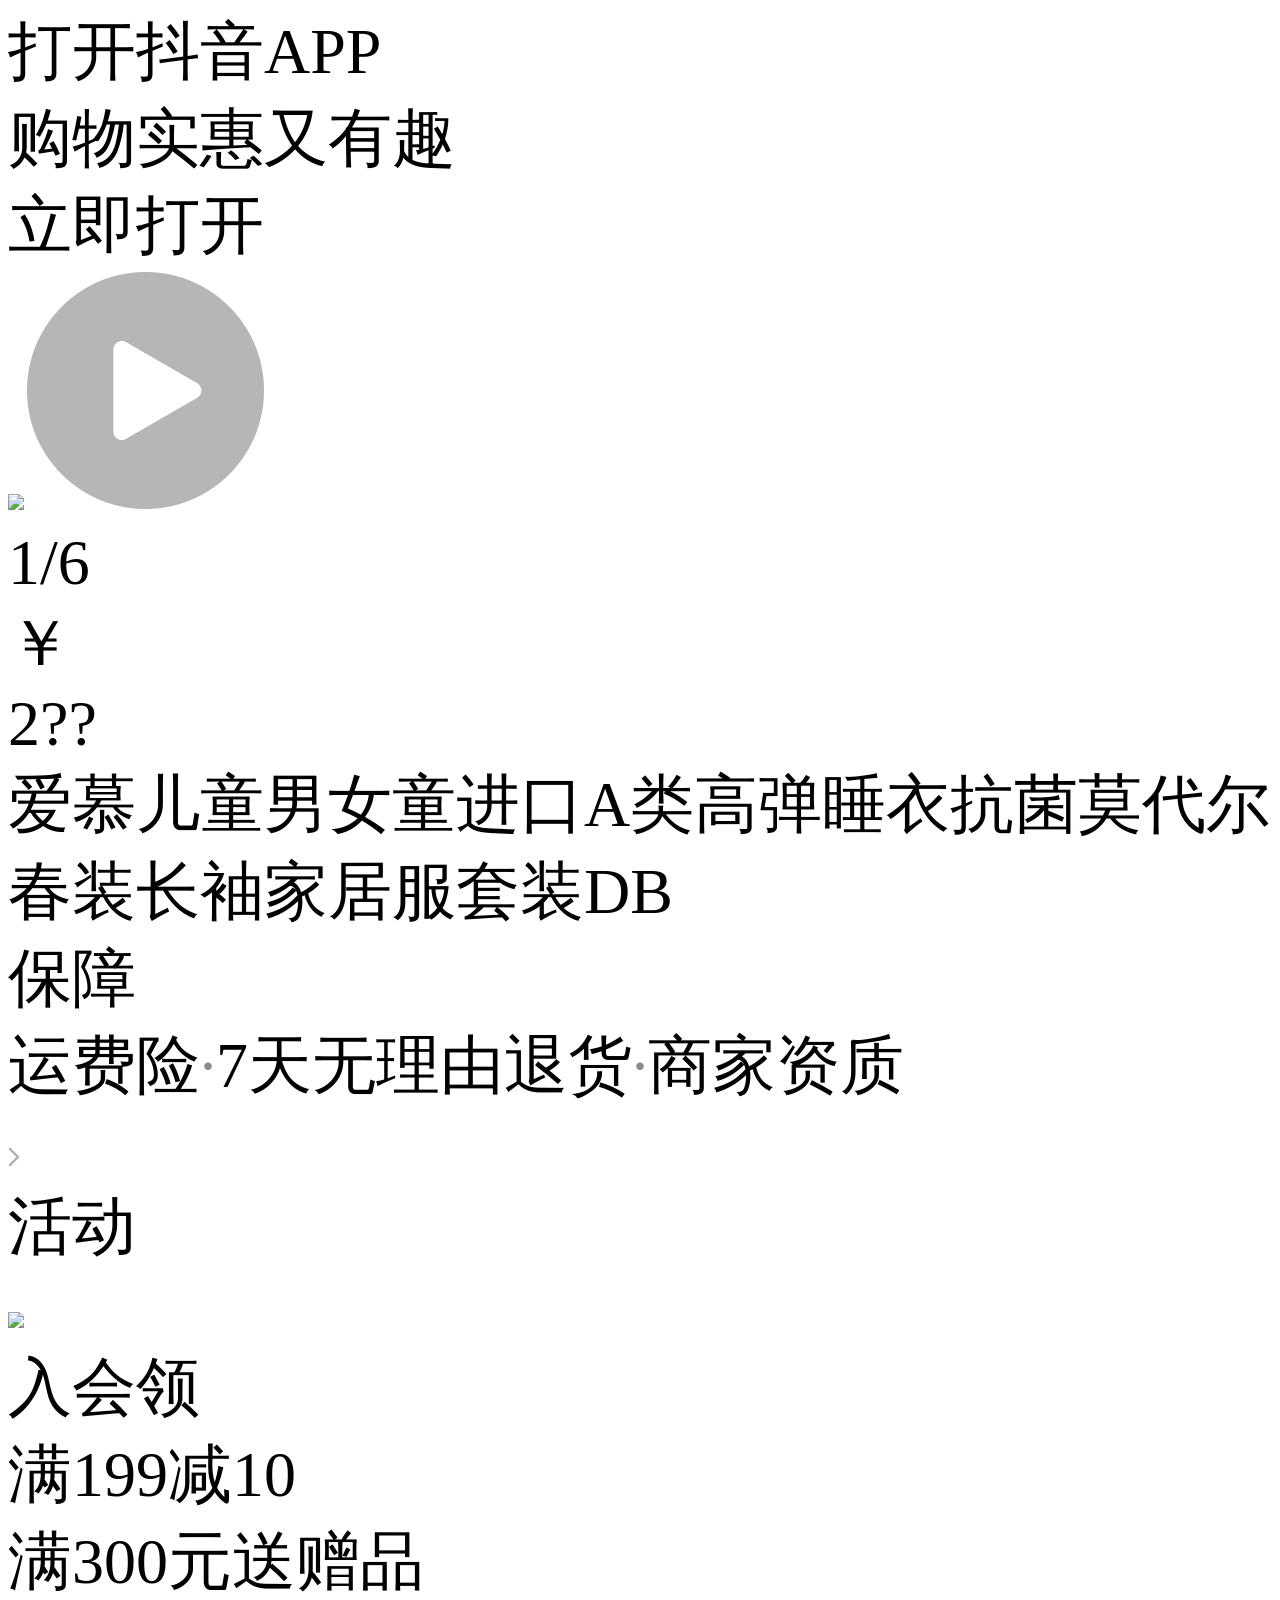
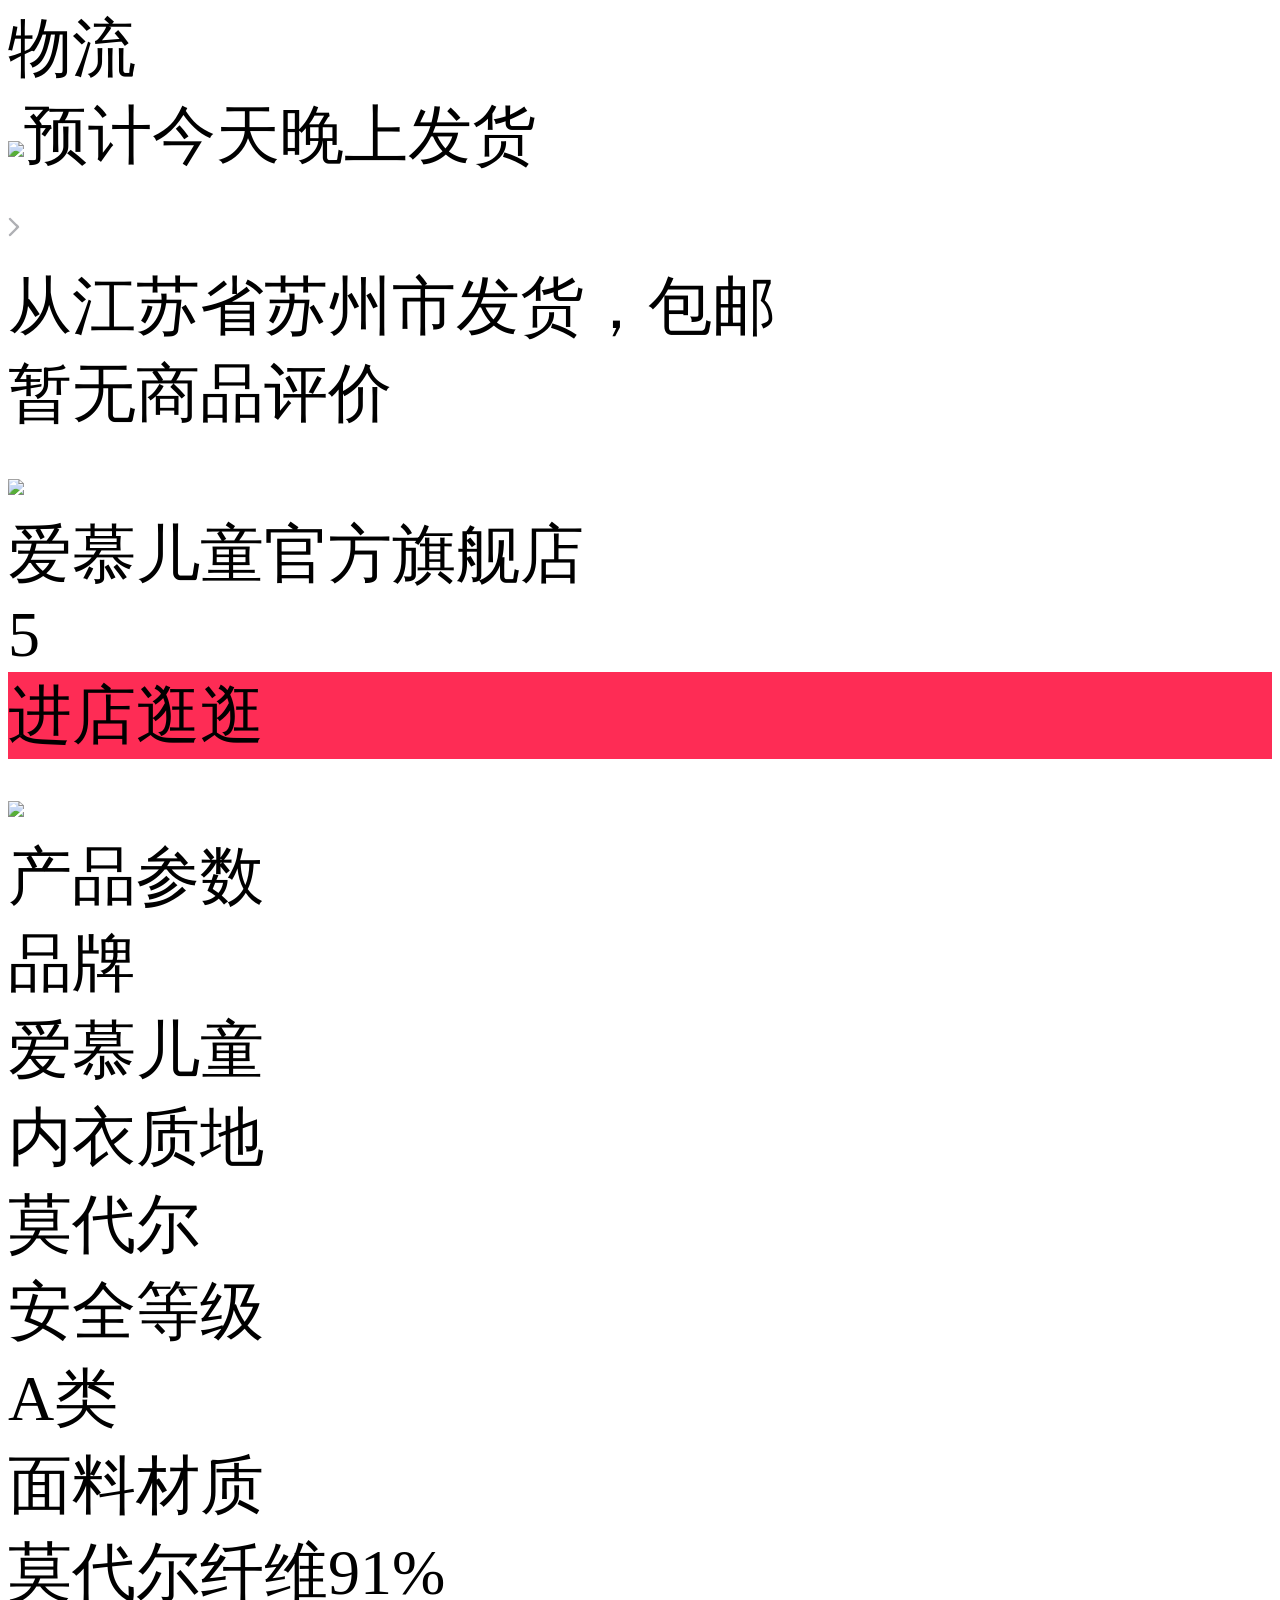
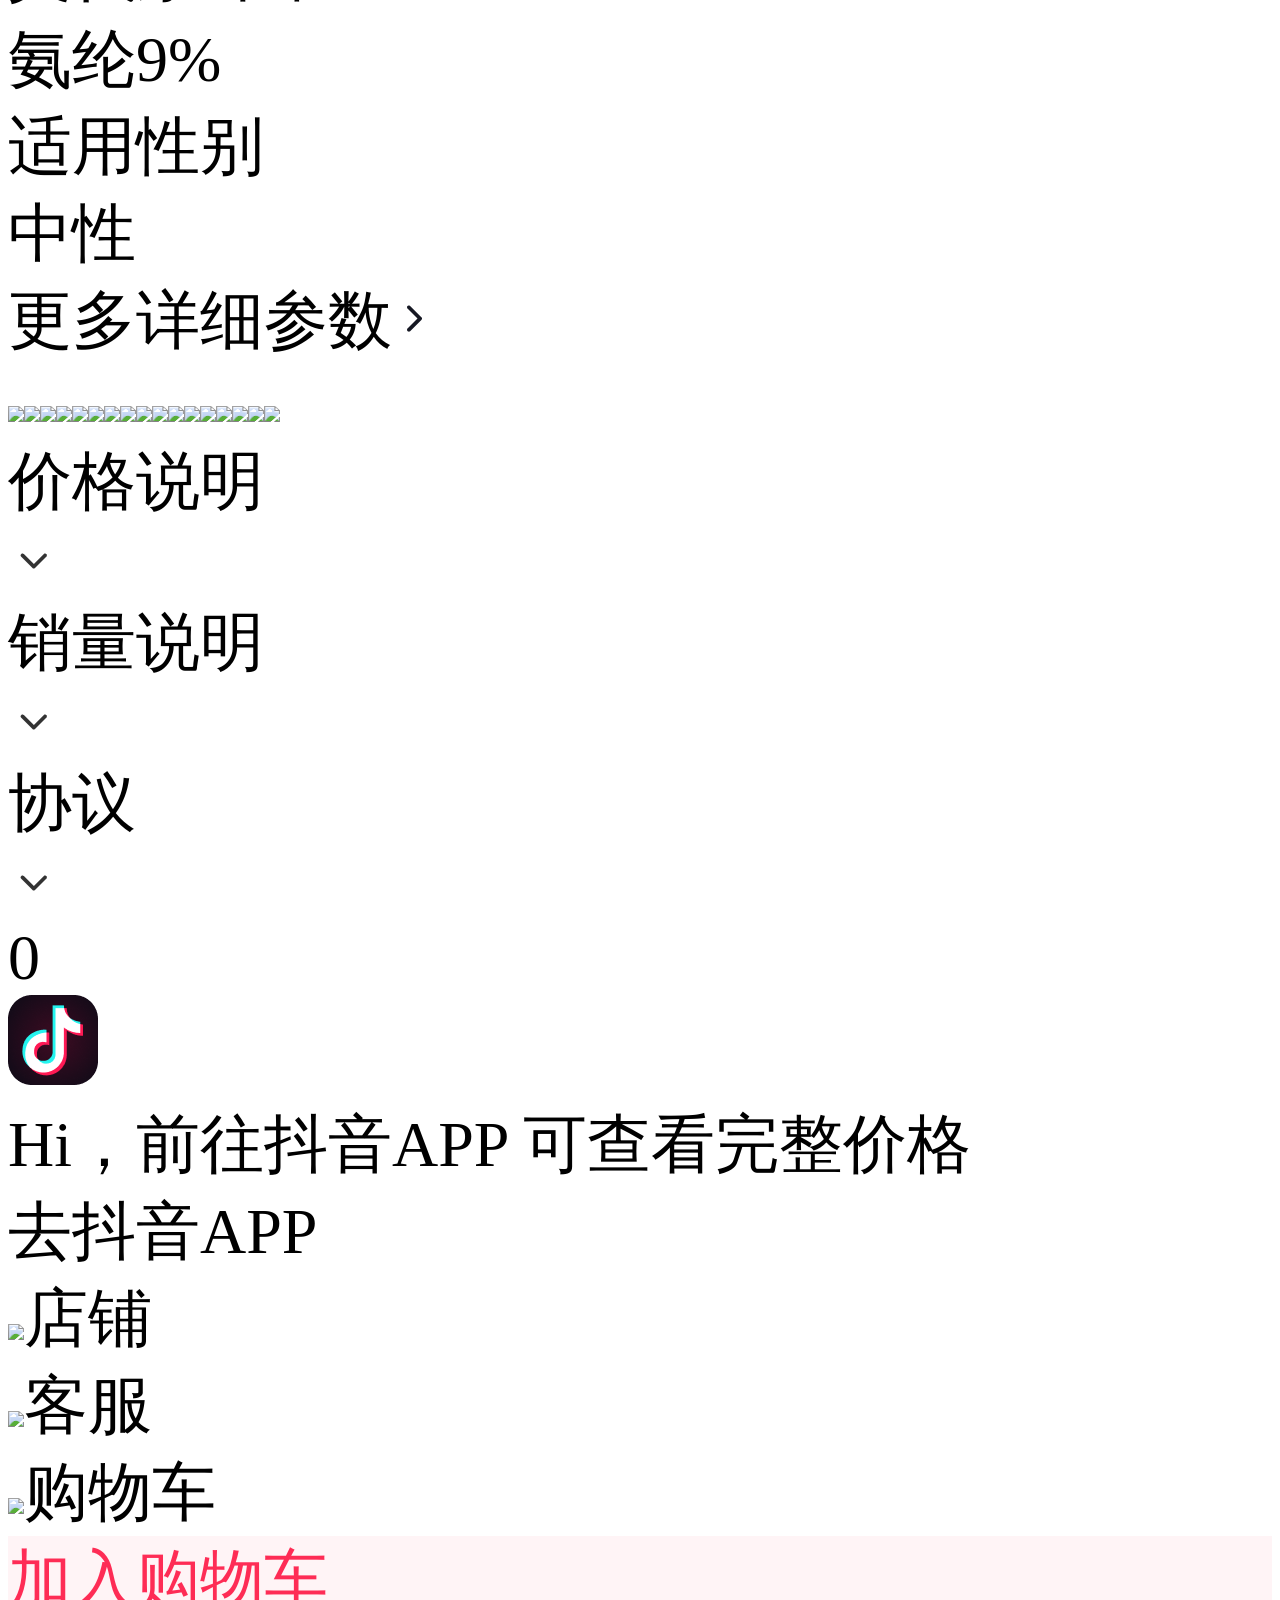
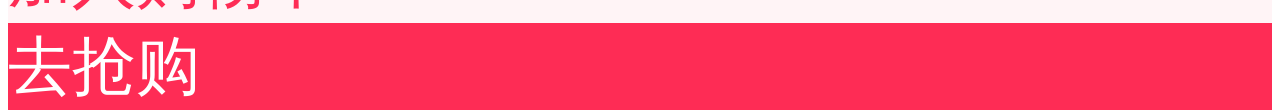
==== commit 29affffa: "refactor: 拆分 workflow_v2.html 并清理死代码 主要改动: - 将 workflow_v2.html 拆分为: workflow_v2.html + css/workflow" ====
--- a/debug.html
+++ b/debug.html
@@ -1,3 +1,3 @@
 <!DOCTYPE html><html style="font-size: 64px;"><head pia-version="2"><script>window.gfdatav1={"env":"prod","envName":"prod","runtime":"node","ver":"1.0.0.4257","canary":0,"idc":"lq","region":"cn","vdc":"lq","vregion":"China-North","extra":{"canaryType":null}}</script><script pia-manifest="" type="application/json">{"version":"1.0.0.4257","prefetch":{"url":"https://lf3-ecom-toc.jinritemai.com/obj/ecom-toc/ecommerce/gecko/resource/js/index.bff6e364.pia.worker.js","name":"Prefetch"},"support":["log2"]}</script><title></title><script pia-monitor-impl="">"use strict";window.__PIA_MONITOR__={_mark:function(t,_){},_setAttribute:function(t,_){},_setMetrics:function(t,_){}}</script><link as="script" rel="preload" href="//lf3-ecom-toc.jinritemai.com/obj/ecom-toc/ecommerce/gecko/resource/js/index.bff6e364.pia.worker.js"><script pia-meta="" type="application/json">{"app":{"connectionTimeout":1000,"jsbAuthTimeout":200,"diagnostic":{},"enableWorkerLog":false,"buildType":"online"},"currentPage":{"hasPrefetch":true,"pageName":"index","worker":{"url":"//lf3-ecom-toc.jinritemai.com/obj/ecom-toc/ecommerce/gecko/resource/js/index.bff6e364.pia.worker.js","globalName":"__pia_worker_index__"}}}</script><script pia-scheduler="">!function(){function n(n){return void 0===n&&(n=window),n.__PIA__}var e=function(){function n(){var n=this;this.preRuntimeMetricsMeta={},this.nsrSymbols={},this.ssrSymbols={},this._renderingRuntimeInfo=new Promise((function(e){n._resolveRenderingRuntimeInfo=e}))}return n.prototype.getRenderingRuntimeInfo=function(){return this._renderingRuntimeInfo},n.prototype.setRenderingRuntimeInfo=function(n){this._resolveRenderingRuntimeInfo(n)},n.prototype.setLauncher=function(n){this.launcher=n},n.prototype.getLauncher=function(){return this.launcher},n}();(function(n,e){if(void 0===e&&(e=!1),n.__PIA__)throw new Error("Multiple runtime detected, which would cause data confusion.");var t={register:function(n,i,r){Object.defineProperty(t,n,{writable:r||e,value:i})}};n.__PIA__=t})(window),n(window).register("piaKitVersion","2.18.0");var t=new e;n(window).register("scheduler",t)}()</script><script>window.__remew_performance_data={T_HTML_START:(new Date).getTime()}</script><meta charset="UTF-8"><meta name="viewport" content="width=device-width,initial-scale=1,minimum-scale=1,maximum-scale=1,user-scalable=no,viewport-fit=cover"><meta http-equiv="X-UA-Compatible" content="IE=Edge,chrome=1"><meta http-equiv="x-dns-prefetch-control" content="on"><meta name="format-detection" content="telephone=no,address=no,email=no"><link href="//lf3-ecom-toc.jinritemai.com/obj/ecom-toc/ecommerce/gecko/resource/css/index.e0a269de.css" rel="stylesheet">
 <script>    !function(){var e="1522",t="33666";function n(){try{var n="gfkadpd",o=e+","+t,i=function(e){for(var t=document.cookie.split(";"),n=0;n<t.length;n++){var o=t[n].trim();if(o.startsWith(e+"="))return o.substring(e.length+1)}return null}(n);if(i){if(-1!=i.indexOf(o))return;o+="|"+i}document.cookie=n+"="+o+"; expires="+new Date((new Date).getTime()+3*24*60*60*1e3).toUTCString()+"; path=/; SameSite=None; Secure;"}catch(e){}}var o=function(n,o,i,a){if(Math.ceil(100*Math.random())<=100*o){var r={ev_type:"batch",list:[{ev_type:"custom",payload:{name:"sdk_glue_load",type:"event",metrics:{},categories:{sdk_glue_load_status:n,sdk_glue_load_err_src:i,payload_bdms_aid:e,payload_bdms_page_id:t,duration:a}},common:{context:{ctx_bdms_aid:e,ctx_bdms_page_id:t},bid:"web_bdms_cn",pid:window.location.pathname,view_id:"/_1",user_id:"",session_id:"0-a-1-2-c",release:"",env:"production",url:window.location.href,timestamp:+new Date,sdk_version:"1.6.1",sdk_name:"SDK_SLARDAR_WEB"}}]},d=new XMLHttpRequest;d.open("POST","https://mon.zijieapi.com/monitor_browser/collect/batch/?biz_id=web_bdms_cn",!0),d.setRequestHeader("Content-type","application/json"),d.send(JSON.stringify(r))}};!function(){try{n(),document.cookie="wdglgl=; expires=Mon, 20 Sep 2010 00:00:00 UTC; path=/;",o("before_load",.001,"","")}catch(e){}var e=performance.now();window.addEventListener("error",(function(t){try{var n=t.target||t.srcElement;if(n instanceof HTMLElement&&"SCRIPT"==n.nodeName)if(-1!=(n.src||"").indexOf("sdk-glue")){var i=(performance.now()-e).toFixed(2);a=i,document.cookie="wdglgl=; expires=Mon, 20 Sep 2010 00:00:00 UTC; path=/;",document.cookie="wdglgl="+a+"; expires="+new Date((new Date).getTime()+3*24*60*60*1e3).toUTCString()+"; path=/; SameSite=None; Secure;",o("load_error",1,n.src,i)}}catch(e){}var a}),!0),window.__glue_t=+new Date}()}();</script><script src="https://lf-c-flwb.bytetos.com/obj/rc-client-security/web/glue/1.0.0.66/sdk-glue.js"></script><script>;(function (){    var sdkInfo = {      csrf: {        init: function (options) {window.secsdk.csrf.setOptions(options)},        isLoaded: function () { return !!window.secsdk },        srcList: ["https://lf1-cdn-tos.bytegoofy.com/obj/goofy/secsdk/secsdk-lastest.umd.js","https://lf3-cdn-tos.bytegoofy.com/obj/goofy/secsdk/secsdk-lastest.umd.js","https://lf6-cdn-tos.bytegoofy.com/obj/goofy/secsdk/secsdk-lastest.umd.js"],                      },      bdms: {        init: function (options) {window.bdms.init(options)},        isLoaded: function () { return !!window.bdms },        srcList: ["https://lf-c-flwb.bytetos.com/obj/rc-client-security/web/stable/1.0.1.20/bdms.js","https://lf-headquarters-speed.yhgfb-cn-static.com/obj/rc-client-security/web/stable/1.0.1.20/bdms.js"],                      },      verifyCenter: {        init: function (options) {window.TTGCaptcha.init(options)},        isLoaded: function () { return !!window.TTGCaptcha },        srcList: ["https://lf-rc1.yhgfb-cn-static.com/obj/rc-verifycenter/sec_sdk_build/4.0.10/captcha/index.js","https://lf-rc2.yhgfb-cn-static.com/obj/rc-verifycenter/sec_sdk_build/4.0.10/captcha/index.js"],                      }    };    if (window._SdkGlueInit) {      window._SdkGlueInit({        bdms: {"aid":1522,"ddrt":3,"pageId":33666,"paths":{"include":["/aweme/v2","/passport"]},"track":{}},self: {aid:1522,pageId:33666,},accountSDK: {  'douyinLoginVersion': '1.6.6'},accountSecSDK: {  'accountSecVersion': '1.0.2'}      }, sdkInfo);    }    })()</script><script no-entry="true" src="https://lf-c-flwb.bytetos.com/obj/rc-client-security/web/stable/1.0.1.20/bdms.js"></script><script no-entry="true" src="https://lf-ucenter-web.yhgfb-cn-static.com/obj/passport-fe/ucenter_fe/@byted/uc-secure/1.0.2/dist/index.umd.production.js"></script>
-<script src="https://lf3-short.ibytedapm.com/slardar/fe/sdk-web/plugins/common-monitors.1.5.2.js" crossorigin="anonymous"></script><script src="https://lf3-short.ibytedapm.com/slardar/fe/sdk-web/plugins/blank-screen.1.5.2.js" crossorigin="anonymous"></script><link rel="stylesheet" type="text/css" href="//lf3-ecom-toc.jinritemai.com/obj/ecom-toc/ecommerce/gecko/resource/css/async/204.adc346d9.css"><style type="text/css">.demo{color:#0077fa}</style><style type="text/css">*{box-sizing:border-box}.index-module_sku-panel__1_u0n{background:#fff;display:flex;flex-direction:column;height:100%;padding:16px;position:relative;width:100%}.index-module_sku-panel-absolute__3wYHc{background-color:#fff;height:100%;position:absolute;width:100%}.index-module_sku-panel-header__3c3Yh{display:flex;flex-shrink:0;margin-bottom:14px}.index-module_sku-panel-header__left__3ayqV{display:flex}.index-module_sku-panel-header__left--img__2shQd{border-radius:4px;height:96px;width:96px}.index-module_sku-panel-header__right__3YJyE{display:flex;flex:1;flex-direction:column;padding-left:12px}.index-module_sku-panel-header__right--price__33bju{display:flex}.index-module_sku-panel-header__right--price-origin__1VN7O{align-items:flex-end;display:flex}.index-module_sku-panel-header__right--price-origin-unit__3Xnvc{color:#fe2c55;font-size:18px;font-style:normal;font-weight:500;line-height:23px;margin-right:2px}.index-module_sku-panel-header__right--price-origin-integer__qXRfF{color:#fe2c55;font-size:24px;font-style:normal;font-weight:500;line-height:28px}.index-module_sku-panel-header__right--price-origin-decimal__1v6ra{color:#fe2c55;font-size:20px;font-style:normal;font-weight:500;line-height:26px}.index-module_sku-panel-header__right--price-origin-extra__1ywVI{color:#fe2c55;font-size:16px;font-style:normal;line-height:26px;margin-left:2px}.index-module_sku-panel-header__right--price-discount__1DHcY{display:flex}.index-module_sku-panel-header__right--stock__2_8qk{color:#8a8b91;font-size:12px;font-style:normal;font-weight:400;line-height:17px;margin-bottom:4px}.index-module_sku-panel-header__right--spec-name__3swkG{color:rgba(22,24,35,.75);font-size:12px;font-style:normal;font-weight:400;line-height:17px}.index-module_sku-panel-middle__zE8C5{flex:1;overflow:scroll}.index-module_sku-panel-middle__zE8C5::-webkit-scrollbar{display:none}.index-module_sku-panel-middle__spec__idYpg{border-top:.5px solid rgba(22,24,35,.08);display:flex;flex-direction:column}.index-module_sku-panel-middle__spec-name__2NUUB{color:#161823;font-size:13px;font-style:normal;font-weight:400;line-height:18px;padding:12px 0}.index-module_sku-panel-middle__spec-list__zflPg{display:flex;flex-wrap:wrap}.index-module_sku-panel-middle__spec-list--item__C-cVP{align-items:center;background:rgba(22,24,35,.03);border:1px solid transparent;border-radius:2px;color:rgba(22,24,35,.75);display:flex;font-size:12px;font-style:normal;font-weight:400;height:28px;justify-content:center;line-height:18px;margin-bottom:8px;margin-right:8px;padding:0 16px}.index-module_sku-panel-middle__spec-list--item-highlight__2IQgg{background:rgba(254,44,85,.05);border:1px solid rgba(254,44,85,.1);color:#fe2c55}.index-module_sku-panel-footer__3QYfW{display:flex;flex-shrink:0;justify-content:center;width:100%}.index-module_sku-panel-footer__button__1pyEP{align-items:center;background:#fe2c55;border-radius:2px;color:#fff;display:flex;font-size:15px;font-style:normal;font-weight:500;height:44px;justify-content:center;line-height:20px;width:100%}</style></head><body><div id="root"><div class="container-align-center detail-container " style="height: 720px;"><div class="detail-container__body" id="container"><div class="detail-container__cc-banner "><div class="detail-container__cc-banner--logo"><span class="detail-container__cc-banner--icon" style="background-image: url(&quot;[data-uri]&quot;);"></span><div class="detail-container__cc-banner--slogan"><div class="main-title">打开抖音APP</div><div class="sub-title">购物实惠又有趣</div></div></div><div class="detail-container__cc-banner--open-btn">立即打开</div></div><div class="head-figure default_container"><div class="head-figure__media-view"><div class="swiper swiper-initialized swiper-horizontal swiper-pointer-events"><div class="swiper-wrapper" style="transform: translate3d(0px, 0px, 0px);"><div class="swiper-slide swiper-slide-active" style="width: 480px;"><div class="head-figure__media-view__content" style="background-image: url(&quot;https://p3-item.ecombdimg.com/img/ecom-shop-material/HHcFQGed_m_1eba59617eceb035b5df95503447ae64_sx_1477638_www800-800~tplv-5mmsx3fupr-resize_q:1080:1080:q90.webp&quot;);"></div></div><div class="swiper-slide swiper-slide-next" style="width: 480px;"><div class="head-figure__media-view__content" style="background-image: url(&quot;https://p3-item.ecombdimg.com/img/ecom-shop-material/jpeg_m_45c59c5d5d20df46ed726a93c0a81199_sx_398702_www800-800~tplv-5mmsx3fupr-resize_q:1080:1080:q90.webp&quot;);"></div></div><div class="swiper-slide" style="width: 480px;"><div class="head-figure__media-view__content" style="background-image: url(&quot;https://p3-item.ecombdimg.com/img/ecom-shop-material/jpeg_m_e2ff3d281686c395312f32c4a7ebe6a1_sx_501230_www800-800~tplv-5mmsx3fupr-resize_q:1080:1080:q90.webp&quot;);"></div></div><div class="swiper-slide" style="width: 480px;"><div class="head-figure__media-view__content" style="background-image: url(&quot;https://p3-item.ecombdimg.com/img/ecom-shop-material/HHcFQGed_m_f278bac5c2653b5e751a77cbcfbc01f3_sx_256198_www800-800~tplv-5mmsx3fupr-resize_q:1080:1080:q90.webp&quot;);"></div></div><div class="swiper-slide" style="width: 480px;"><div class="head-figure__media-view__content" style="background-image: url(&quot;https://p3-item.ecombdimg.com/img/ecom-shop-material/HHcFQGed_m_530e8219c5ece3d2d3a625fce6fdfc83_sx_278247_www800-800~tplv-5mmsx3fupr-resize_q:1080:1080:q90.webp&quot;);"></div></div></div></div></div><div class="head-figure__operate-row "><div class="head-figure__operate-row__count"><span class="head-figure__operate-row__count__text">1/5</span></div></div></div><div class="detail-container__components"><div class="basic-info"><div class="price-line"><div class="price-line__price-container"><div class="price-line__price-container__price"><div class="price-line__price-container__price__prefix"></div><div class="price-line__price-container__price__symbol">￥</div><div class="price-line__price-container__price__amount font-WuGodvTalKhKYF3n">2??</div><div class="price-line__price-container__price__suffix"></div></div></div></div><div class="title-info"><span class="title-info__text">爱慕儿童天使暖衣棉氨纶男女童A类秋衣秋裤打底保暖衣套装DB</span></div></div><div class="detail-container__sold-content"><div><div class="product-support-info"><div><div class="safety-wrapper"><div class="safety-wrapper__title"><div class="safety-wrapper__title__text">保障</div></div><div class="safety-wrapper__content"><div class="safety-wrapper__content__item" style="margin-top: 0px;"><div class="safety-wrapper__content__item__main"><span class="safety-wrapper__content__item__main__text">运费险</span><span class="safety-wrapper__content__item__main__text" style="color: rgba(22, 24, 35, 0.5);">·</span><span class="safety-wrapper__content__item__main__text">7天无理由退货</span><span class="safety-wrapper__content__item__main__text" style="color: rgba(22, 24, 35, 0.5);">·</span><span class="safety-wrapper__content__item__main__text">极速退款</span></div><img src="[data-uri]" class="safety-wrapper__content__item__arrow"></div></div></div><div class="reward-wrapper"><div class="reward-wrapper__title"><div class="reward-wrapper__title__text">活动</div></div><div class="reward-wrapper__content"><div class="reward-wrapper__content__item" style="margin-top: 0px;"><div class="reward-wrapper__content__item__main"><img src="https://p6-piu.byteimg.com/tos-cn-i-8jisjyls3a/2fdfa37015924263adedb19a57796fc1~tplv-8jisjyls3a-3:0:0:q75.png" class="reward-wrapper__content__item__main__icon"><div class="reward-wrapper__content__item__main__coupon"><span class="reward-wrapper__content__item__main__coupon__pretext">入会领</span><div class="reward-wrapper__content__item__main__coupon__midline"></div><span class="reward-wrapper__content__item__main__coupon__posttext">满199减10</span></div><span class="reward-wrapper__content__item__main__text">满300元送赠品</span></div></div></div></div><div class="logistics-wrapper"><div class="logistics-wrapper__title"><div class="logistics-wrapper__title__text">物流</div></div><div class="logistics-wrapper__content"><div class="logistics-wrapper__content__item" style="margin-top: 0px; align-items: center;"><div class="logistics-wrapper__content__item__main"><img src="https://lf3-static.bytednsdoc.com/obj/eden-cn/rjhw.ajbkvyweh7tvjl/ljhwZthlaukjlkulzlp/xianhuo.png" class="logistics-wrapper__content__item__main__icon"><span class="logistics-wrapper__content__item__main__text">预计今天晚上发货</span></div><img src="[data-uri]" class="logistics-wrapper__content__item__arrow" style="margin-top: 0px;"></div><div class="logistics-wrapper__content__item" style="margin-top: 0.16rem; align-items: stretch;"><div class="logistics-wrapper__content__item__wrap-main"><span class="logistics-wrapper__content__item__wrap-main__text">从江苏省苏州市发货，包邮</span></div></div></div></div></div></div></div><div class="comment-info"><div class="comment-info__title" log-area="product"><div class="comment-info__title__left"><span class="comment-info__title__left__text">商品评价 (331)</span></div><img src="[data-uri]" class="comment-info__title__right__jump-icon"></div><div class="comment-info__tag-list" log-area="tag-item"><div class="comment-info__tag-list__item "><span class="comment-info__tag-list__item__text">回头客 <span class="comment-info__tag-list__item__text__num">65</span></span></div><div class="comment-info__tag-list__item "><span class="comment-info__tag-list__item__text">尺码合适 <span class="comment-info__tag-list__item__text__num">37</span></span></div><div class="comment-info__tag-list__item "><span class="comment-info__tag-list__item__text">面料舒服 <span class="comment-info__tag-list__item__text__num">14</span></span></div><div class="comment-info__tag-list__item "><span class="comment-info__tag-list__item__text">特别好 <span class="comment-info__tag-list__item__text__num">10</span></span></div><div class="comment-info__tag-list__item "><span class="comment-info__tag-list__item__text">面料柔软 <span class="comment-info__tag-list__item__text__num">6</span></span></div><div class="comment-info__tag-list__item "><span class="comment-info__tag-list__item__text">材质很好 <span class="comment-info__tag-list__item__text__num">4</span></span></div><div class="comment-info__tag-list__item "><span class="comment-info__tag-list__item__text">孩子很喜欢 <span class="comment-info__tag-list__item__text__num">3</span></span></div></div><div class="comment-info__goodcomment__comment-item" log-area="comment-item"><div class="comment-info__goodcomment__comment-item__user-info"><img class="comment-info__goodcomment__comment-item__user-info__avatar" src="https://p26-product-comment-sign.byteimg.com/oAlxCxVKikYFbTasfjHZjEIdpX8OpLH04VUgbKw92iL0jTzAjRpfOrxS3uUaEiyOjlBvMefRp32csz5AwLIH5X4-BClxDyRYSJoHx14qaZD2IBrZG9qEU-1xNVDJvr0_zC5fHriNTGENb73RoY3CIrQdehgd-qkk5fUiMncJzve5u9TxfUOPRSnGCtXvO5iX?lk3s=e100c300&amp;x-conf-key=W65evaZCdHokVpuWLySMFUFmkJks392H9AUazTg2lwaavvpmaWSLgXdGl_WwqLHE5eslQqBArxAr2dWgTnN2PmtrVpEsuweSx7LyQ5w05eJhqPPhTmyconwQPlDa_TMYtpdVVJ4A1H2SLBtV5CvSsm1ZOL3oeD7zHdJ8NldBFGo%3D&amp;x-expires=1774412763&amp;x-signature=q5ZYRFbkAiqNJNMIraXhQFNd6qQ%3D" alt=""><span class="comment-info__goodcomment__comment-item__user-info__name">悠**x</span><img class="comment-info__goodcomment__comment-item__user-info__tag"></div><div class="comment-info__goodcomment__comment-item__content">包装好，物流快，价格实惠，衣服的材质也很好，很细腻，洗完之后就打算给孩子穿起来了</div></div><div class="comment-info__goodcomment__comment-images"><div class="comment-info__goodcomment__comment-images__item" style="background-image: url(&quot;https://p3-product-comment-sign.byteimg.com/tos-cn-i-8y5sebgt5i/411058a81b244b9bbd0fa352c8ed65f5~tplv-8y5sebgt5i-re_cp:169:169:q100.WEBP?lk3s=d86516ab&amp;x-expires=1775013963&amp;x-signature=rtyAtQuayOq%2FesH0huEH6aeVMKo%3D&quot;);"></div><div class="comment-info__goodcomment__comment-images__item" style="background-image: url(&quot;https://p3-product-comment-sign.byteimg.com/tos-cn-i-8y5sebgt5i/d910541c348e4a6dbc6511eb2084e3cd~tplv-8y5sebgt5i-re_cp:169:169:q100.WEBP?lk3s=d86516ab&amp;x-expires=1775013963&amp;x-signature=b2SgumSJPtDh1ximTWwLe8dPJn8%3D&quot;);"></div></div></div><div class="shop-wrapper"><div class="shop-wrapper__content" style="padding: 0px;"><div class="shop-component" log-area="shop" style="background-image: url(&quot;http://p26-detailpage.byteimg.com/tos-cn-i-ojoqa5bfdv/20b2e8d6ea843df4816686f5b295a769.png~tplv-ojoqa5bfdv-image.image&quot;);"><div class="shop-component__shop-content"><div class="shop-component__shop-content__logo" style="background-image: url(&quot;https://p26-item.ecombdimg.com/img/temai/1616566535ae140a0a9086cc4cec4445a0725cce5e53ed0643~tplv-5mmsx3fupr-resize:74:74.png&quot;);"></div><div class="shop-component__shop-content__basic-info"><div class="shop-component__shop-content__basic-info__title-area"><div class="shop-component__shop-content__basic-info__title-area__name">爱慕儿童官方旗舰店</div></div><div class="shop-component__shop-content__basic-info__rate-info" log-area="score"><img class="shop-component__shop-content__basic-info__rate-info__brand" src="https://p11.ecombdimg.com/img/eden-cn/nha_aulauvj_tvjl/ljhwZthlaukjlkulzlp/product_opt/14/aweme_flagship_new_20250624.png~tplv-5mmsx3fupr-ec-imagex-origin.png"><div class="shop-basic-info__score"><span class="shop-basic-info__score__text">5</span><div class="shop-basic-info__score__item"><div class="all-star"></div></div><div class="shop-basic-info__score__item"><div class="all-star"></div></div><div class="shop-basic-info__score__item"><div class="all-star"></div></div><div class="shop-basic-info__score__item"><div class="all-star"></div></div><div class="shop-basic-info__score__item"><div class="all-star"></div></div></div></div></div><div class="shop-component__shop-content__jump-button " style="background: rgb(254, 44, 85);">进店逛逛</div></div><div class="shop-component__shop-ranking"><div class="shop-component__shop-ranking__left"><img src="http://p26-item.ecombdimg.com/tos-cn-i-5mmsx3fupr/681d7f10a2cbfc6f1a892384cd4f4c5f.png~tplv-5mmsx3fupr-origin-png.png" class="shop-component__shop-ranking__left__icon"><span class="shop-component__shop-ranking__left__text">品牌儿童家居店铺榜 TOP6</span></div><img class="shop-component__shop-ranking__right" src="[data-uri]"></div></div></div></div><div class="product-param"><img class="product-param__title-img" src="http://p26-item.ecombdimg.com/tos-cn-i-5mmsx3fupr/product_detail_head.png~tplv-5mmsx3fupr-origin-png.png"><div class="product-param__params" log-area="params"><div class="product-param__params__title">产品参数</div><div class="product-param__params__tab"></div><div><div class="product-param__params__content__item"><div class="product-param__params__content__item__content"><div class="product-param__params__content__item__content__row"><span class="product-param__params__content__item__content__row__key">品牌</span><div class="product-param__params__content__item__content__row__value"><div class=" product-param__params__content__item__content__row__value__desc  product-param__params__content__item__content__row__value__desc-margin-top-0 "><span class="product-param__params__content__item__content__row__value__desc__text">爱慕儿童</span></div></div></div><div class="product-param__params__content__item__content__row"><span class="product-param__params__content__item__content__row__key">面料材质</span><div class="product-param__params__content__item__content__row__value"><div class=" product-param__params__content__item__content__row__value__desc  product-param__params__content__item__content__row__value__desc-margin-top-0 "><span class="product-param__params__content__item__content__row__value__desc__text">棉94%</span></div><div class=" product-param__params__content__item__content__row__value__desc "><span class="product-param__params__content__item__content__row__value__desc__text">氨纶6%</span></div></div></div><div class="product-param__params__content__item__content__row"><span class="product-param__params__content__item__content__row__key">内衣质地</span><div class="product-param__params__content__item__content__row__value"><div class=" product-param__params__content__item__content__row__value__desc  product-param__params__content__item__content__row__value__desc-margin-top-0 "><span class="product-param__params__content__item__content__row__value__desc__text">棉</span></div></div></div><div class="product-param__params__content__item__content__row"><span class="product-param__params__content__item__content__row__key">安全等级</span><div class="product-param__params__content__item__content__row__value"><div class=" product-param__params__content__item__content__row__value__desc  product-param__params__content__item__content__row__value__desc-margin-top-0 "><span class="product-param__params__content__item__content__row__value__desc__text">A类</span></div></div></div><div class="product-param__params__content__item__content__row"><span class="product-param__params__content__item__content__row__key">适用性别</span><div class="product-param__params__content__item__content__row__value"><div class=" product-param__params__content__item__content__row__value__desc  product-param__params__content__item__content__row__value__desc-margin-top-0 "><span class="product-param__params__content__item__content__row__value__desc__text">通用</span></div></div></div></div></div></div><div class="product-param__params__show-more"><span class="product-param__params__show-more__button"><span class="product-param__params__show-more__button__content">更多详细参数</span><img src="[data-uri]" class="product-param__params__show-more__button__arrow"></span></div></div></div><div class="partial-detail-wrapper"><div class="product-big-img-list"><img class="product-big-img-list__every-img" src="https://p26-item.ecombdimg.com/img/ecom-shop-material/jpeg_m_794ada8a534a80b45bca3c7830a4091c_sx_802281_www790-1065~tplv-5mmsx3fupr-resize:790:1065.jpeg"><img class="product-big-img-list__every-img" src="https://p3-item.ecombdimg.com/img/ecom-shop-material/jpeg_m_8f37b27d49a90286c0e382fabbb8bfac_sx_156974_www790-1309~tplv-5mmsx3fupr-resize:790:1309.jpeg"><img class="product-big-img-list__every-img" src="https://p26-item.ecombdimg.com/img/ecom-shop-material/jpeg_m_7d2f585b6ddc8709d5d872c18c365f75_sx_120230_www790-1272~tplv-5mmsx3fupr-resize:790:1272.jpeg"><img class="product-big-img-list__every-img" src="https://p26-item.ecombdimg.com/img/ecom-shop-material/jpeg_m_2404188ce0aa8a48f055d070015be3f3_sx_47405_www790-527~tplv-5mmsx3fupr-resize:790:527.jpeg"><img class="product-big-img-list__every-img" src="https://p3-item.ecombdimg.com/img/ecom-shop-material/jpeg_m_14c244fa263b4cb84847b1f63446f302_sx_179341_www790-1128~tplv-5mmsx3fupr-resize:790:1128.jpeg"><img class="product-big-img-list__every-img" src="https://p3-item.ecombdimg.com/img/ecom-shop-material/jpeg_m_8ef4c8b0ab6195e76a12468d88bcbac5_sx_196626_www790-1241~tplv-5mmsx3fupr-resize:790:1241.jpeg"><img class="product-big-img-list__every-img" src="https://p26-item.ecombdimg.com/img/ecom-shop-material/jpeg_m_63c9a2deddff31784001d7468ba2963b_sx_196059_www790-797~tplv-5mmsx3fupr-resize:790:797.jpeg"><img class="product-big-img-list__every-img" src="https://p26-item.ecombdimg.com/img/ecom-shop-material/jpeg_m_6fe1da066662bfdb05afa42a75b1019e_sx_68334_www790-888~tplv-5mmsx3fupr-resize:790:888.jpeg"><img class="product-big-img-list__every-img" src="https://p26-item.ecombdimg.com/img/ecom-shop-material/jpeg_m_f56cd99dc3e33e8f09c7fd98ddccc892_sx_17343_www790-252~tplv-5mmsx3fupr-resize:790:252.jpeg"><img class="product-big-img-list__every-img" src="https://p26-item.ecombdimg.com/img/ecom-shop-material/jpeg_m_403c7f1acc5b4876cf7f2f544b710d04_sx_188686_www790-1200~tplv-5mmsx3fupr-resize:790:1200.jpeg"><img class="product-big-img-list__every-img" src="https://p3-item.ecombdimg.com/img/ecom-shop-material/jpeg_m_6b13b5496c8165ce2859cc643cb66cbd_sx_139687_www790-1120~tplv-5mmsx3fupr-resize:790:1120.jpeg"><img class="product-big-img-list__every-img" src="https://p3-item.ecombdimg.com/img/ecom-shop-material/jpeg_m_5a4b1712bd7fe8e0bcfd2199f9a374c5_sx_134576_www790-1205~tplv-5mmsx3fupr-resize:790:1205.jpeg"><img class="product-big-img-list__every-img" src="https://p26-item.ecombdimg.com/img/ecom-shop-material/jpeg_m_fbdc847c16e33ff508eedd8e1f97e6d3_sx_62167_www790-711~tplv-5mmsx3fupr-resize:790:711.jpeg"><img class="product-big-img-list__every-img" src="https://p26-item.ecombdimg.com/img/ecom-shop-material/jpeg_m_8f467b755702714f7a06d5e4819cfa10_sx_94343_www790-1205~tplv-5mmsx3fupr-resize:790:1205.jpeg"><img class="product-big-img-list__every-img" src="https://p3-item.ecombdimg.com/img/ecom-shop-material/jpeg_m_600ef16977a6a723e93fb90849cf9d6f_sx_74810_www790-1122~tplv-5mmsx3fupr-resize:790:1122.jpeg"><img class="product-big-img-list__every-img" src="https://p3-item.ecombdimg.com/img/ecom-shop-material/jpeg_m_e35395796382c503451f1570a915c33f_sx_77517_www790-1205~tplv-5mmsx3fupr-resize:790:1205.jpeg"><img class="product-big-img-list__every-img" src="https://p3-item.ecombdimg.com/img/ecom-shop-material/jpeg_m_6ba72c2e05a5c41ff38d489244722c0e_sx_196820_www790-1209~tplv-5mmsx3fupr-resize:790:1209.jpeg"><img class="product-big-img-list__every-img" src="https://p3-item.ecombdimg.com/img/ecom-shop-material/png_m_86ce2cab265cedfd813bc2dd3c82169c_sx_134883_www790-999~tplv-5mmsx3fupr-resize:790:999.jpeg"><img class="product-big-img-list__every-img" src="https://p26-item.ecombdimg.com/img/ecom-shop-material/jpeg_m_2d25981f9adffbf94f96230fa96fb27c_sx_466116_www790-1772~tplv-5mmsx3fupr-resize:790:1772.jpeg"><img class="product-big-img-list__every-img" src="https://p26-item.ecombdimg.com/img/ecom-shop-material/jpeg_m_1d76c0feba118572c21b43ff680f867a_sx_154447_www790-895~tplv-5mmsx3fupr-resize:790:895.jpeg"><img class="product-big-img-list__every-img" src="https://p3-item.ecombdimg.com/img/ecom-shop-material/jpeg_m_0305e229425dd4bdaac83e1eccc86ddd_sx_113706_www790-1022~tplv-5mmsx3fupr-resize:790:1022.jpeg"></div><div class="fully-collapse-bar"><div class="fully-collapse-bar__collapse-item"><div class="fully-collapse-bar__collapse-item__top"><div class="fully-collapse-bar__collapse-item__top__title">价格说明</div><img class="fully-collapse-bar__collapse-item__top__right-icon" src="[data-uri]"></div></div><div class="fully-collapse-bar__collapse-item"><div class="fully-collapse-bar__collapse-item__top"><div class="fully-collapse-bar__collapse-item__top__title">销量说明</div><img class="fully-collapse-bar__collapse-item__top__right-icon" src="[data-uri]"></div></div><div class="fully-collapse-bar__collapse-item" style="border-bottom: none;"><div class="fully-collapse-bar__collapse-item__top"><div class="fully-collapse-bar__collapse-item__top__title">协议</div><img class="fully-collapse-bar__collapse-item__top__right-icon" src="[data-uri]"></div></div></div></div></div></div><div class="page-bottom-placeholder"></div></div><div class="bug-helper-entry-trigger">0</div><div class="container-align-center footer-container"><div class="footer-to-na-bar"><div class="left"><img src="[data-uri]" class="logo"><div class="text">Hi，前往抖音APP 可查看<span class="highlight">完整价格</span></div></div><div class="to-na-btn">去抖音APP</div></div><div class="footer"><div class="footer__buttons"><div class="footer__left-buttons"><div class="footer__left-buttons__item"><img src="https://lf3-static.bytednsdoc.com/obj/eden-cn/ljylttvjl_lmp/ljhwZthlaukjlkulzlp/ecom_detail/detail_page__shop_icon--gray.png" class="footer__left-buttons__item__icon" style="border-radius: 0px;"><span class="footer__left-buttons__item__text">店铺</span></div><div class="footer__left-buttons__item"><img src="https://lf3-static.bytednsdoc.com/obj/eden-cn/jpw_uvlnpw/ljhwZthlaukjlkulzlp/pigeon_icon/new/good_detail.png" class="footer__left-buttons__item__icon" style="border-radius: 0px;"><span class="footer__left-buttons__item__text">客服</span></div><div class="footer__left-buttons__item"><img src="https://p26-piu.byteimg.com/tos-cn-i-8jisjyls3a/5839312b6e2348109c5328267a75dc5a~tplv-8jisjyls3a-3:0:0:q75.png" class="footer__left-buttons__item__icon" style="border-radius: 0px;"><span class="footer__left-buttons__item__text">购物车</span></div></div><div class="footer__right-buttons"><div class="footer__right-buttons__item   " style="background: rgba(254, 44, 85, 0.05);"><div class="footer__right-buttons__item__text" style="color: rgb(254, 44, 85);">加入购物车</div></div><div class="footer__right-buttons__item footer__right-buttons__item__right-corner  " style="background: rgb(254, 44, 85);"><div class="footer__right-buttons__item__text" style="color: rgb(255, 255, 255);">去抢购</div></div></div></div></div></div><div></div></div></div><script pia-monitor-quick-report="">!function(){var e={229:function(){var e,i,t="__PIA_MONITOR__",n="use_pia_nsr",r="use_pia_ssr",o="pia_ssr_mode",s="use_pia_snapshot";if(window[t]._setAttribute({version:(e=window,void 0===e&&(e=window),e.__PIA__).piaKitVersion},"pia.kit"),window[t]._setAttribute({enable:!!window[r]},"pia.ssr"),window[t]._setAttribute({enable:!!window[n]},"pia.nsr"),window[t]._setAttribute({enable:!!window[s]},"pia.snapshot"),window[r]&&(window[t]._setAttribute({mode:window[o],hit:!!document.getElementById("__PIA_DATA__")||document.getElementsByName("pia-ssr-data").length>0},"pia.ssr"),"string"===window[o]&&performance.getEntriesByType&&(performance.getEntriesByType("navigation").forEach((function(e){var t,n=e.serverTiming;if(n){var r=null===(t=n.find((function(e){return e.name.startsWith("bd-pia-ssr-prefetch")})))||void 0===t?void 0:t.duration;r&&(i=r)}})),window[t]._setMetrics("pia.rendering.prefetch.duration",i))),window[n]){window[t]._setAttribute({hit:!!window.pia_nsr_enable},"pia.nsr");var a=document.querySelector("#__NSR_METRIC__");if(a){var w=JSON.parse(a.innerText).prefetch;window[t]._setMetrics("pia.rendering.prefetch.duration",w)}}window[s]&&window[t]._setAttribute({hit:!!window.pia_snapshot_enable},"pia.snapshot")}},i={};function t(n){var r=i[n];if(void 0!==r)return r.exports;var o=i[n]={exports:{}};return e[n](o,o.exports,t),o.exports}!function(){"use strict";t(229)}()}()</script><script src="//lf3-ecom-toc.jinritemai.com/obj/ecom-toc/ecommerce/gecko/resource/js/pia-runtime.6667ce05.js"></script><script src="https://lf3-ecom-toc.jinritemai.com/obj/ecom-toc/ecommerce/gecko/resource/js/index.bff6e364.pia.worker.js"></script><script>function setRootPixel(){function n(){var n=document.documentElement,i=50*(window.innerWidth&&n.clientWidth?Math.min(window.innerWidth,n.clientWidth):window.innerWidth||n.clientWidth||document.body&&document.body.clientWidth||375)/375;i=Math.min(i,64),window.ROOT_FONT_SIZE=i,n.style.fontSize=i+"px"}function i(i){i?n():setTimeout(n,30)}i(!0),window.addEventListener("resize",i,!1),"onorientationchange"in window&&window.addEventListener("orientationchange",i,!1)}"undefined"!=typeof window&&setRootPixel()</script><script>!function(){"use strict";var e,t,n,r,o,i={},u={};function c(e){var t=u[e];if(void 0!==t)return t.exports;var n=u[e]={exports:{}};return i[e].call(n.exports,n,n.exports,c),n.exports}c.m=i,e=[],c.O=function(t,n,r,o){if(!n){var i=1/0;for(l=0;l<e.length;l++){n=e[l][0],r=e[l][1],o=e[l][2];for(var u=!0,a=0;a<n.length;a++)(!1&o||i>=o)&&Object.keys(c.O).every((function(e){return c.O[e](n[a])}))?n.splice(a--,1):(u=!1,o<i&&(i=o));if(u){e.splice(l--,1);var f=r();void 0!==f&&(t=f)}}return t}o=o||0;for(var l=e.length;l>0&&e[l-1][2]>o;l--)e[l]=e[l-1];e[l]=[n,r,o]},c.n=function(e){var t=e&&e.__esModule?function(){return e.default}:function(){return e};return c.d(t,{a:t}),t},n=Object.getPrototypeOf?function(e){return Object.getPrototypeOf(e)}:function(e){return e.__proto__},c.t=function(e,r){if(1&r&&(e=this(e)),8&r)return e;if("object"==typeof e&&e){if(4&r&&e.__esModule)return e;if(16&r&&"function"==typeof e.then)return e}var o=Object.create(null);c.r(o);var i={};t=t||[null,n({}),n([]),n(n)];for(var u=2&r&&e;"object"==typeof u&&!~t.indexOf(u);u=n(u))Object.getOwnPropertyNames(u).forEach((function(t){i[t]=function(){return e[t]}}));return i.default=function(){return e},c.d(o,i),o},c.d=function(e,t){for(var n in t)c.o(t,n)&&!c.o(e,n)&&Object.defineProperty(e,n,{enumerable:!0,get:t[n]})},c.f={},c.e=function(e){return Promise.all(Object.keys(c.f).reduce((function(t,n){return c.f[n](e,t),t}),[]))},c.u=function(e){return"resource/js/async/"+e+"."+{47:"f2ad7c4a",204:"08333c16"}[e]+".js"},c.miniCssF=function(e){return"resource/css/async/"+e+".adc346d9.css"},c.g=function(){if("object"==typeof globalThis)return globalThis;try{return this||new Function("return this")()}catch(e){if("object"==typeof window)return window}}(),c.o=function(e,t){return Object.prototype.hasOwnProperty.call(e,t)},r={},o="detail:",c.l=function(e,t,n,i){if(r[e])r[e].push(t);else{var u,a;if(void 0!==n)for(var f=document.getElementsByTagName("script"),l=0;l<f.length;l++){var s=f[l];if(s.getAttribute("src")==e||s.getAttribute("data-webpack")==o+n){u=s;break}}u||(a=!0,(u=document.createElement("script")).charset="utf-8",u.timeout=120,c.nc&&u.setAttribute("nonce",c.nc),u.setAttribute("data-webpack",o+n),u.src=e),r[e]=[t];var d=function(t,n){u.onerror=u.onload=null,clearTimeout(p);var o=r[e];if(delete r[e],u.parentNode&&u.parentNode.removeChild(u),o&&o.forEach((function(e){return e(n)})),t)return t(n)},p=setTimeout(d.bind(null,void 0,{type:"timeout",target:u}),12e4);u.onerror=d.bind(null,u.onerror),u.onload=d.bind(null,u.onload),a&&document.head.appendChild(u)}},c.r=function(e){"undefined"!=typeof Symbol&&Symbol.toStringTag&&Object.defineProperty(e,Symbol.toStringTag,{value:"Module"}),Object.defineProperty(e,"__esModule",{value:!0})},c.p="//lf3-ecom-toc.jinritemai.com/obj/ecom-toc/ecommerce/gecko/",function(){if("undefined"!=typeof document){var e={691:0};c.f.miniCss=function(t,n){e[t]?n.push(e[t]):0!==e[t]&&{204:1}[t]&&n.push(e[t]=function(e){return new Promise((function(t,n){var r=c.miniCssF(e),o=c.p+r;if(function(e,t){for(var n=document.getElementsByTagName("link"),r=0;r<n.length;r++){var o=(u=n[r]).getAttribute("data-href")||u.getAttribute("href");if("stylesheet"===u.rel&&(o===e||o===t))return u}var i=document.getElementsByTagName("style");for(r=0;r<i.length;r++){var u;if((o=(u=i[r]).getAttribute("data-href"))===e||o===t)return u}}(r,o))return t();!function(e,t,n,r,o){var i=document.createElement("link");i.rel="stylesheet",i.type="text/css",c.nc&&(i.nonce=c.nc),i.onerror=i.onload=function(n){if(i.onerror=i.onload=null,"load"===n.type)r();else{var u=n&&n.type,c=n&&n.target&&n.target.href||t,a=new Error("Loading CSS chunk "+e+" failed.\n("+u+": "+c+")");a.name="ChunkLoadError",a.code="CSS_CHUNK_LOAD_FAILED",a.type=u,a.request=c,i.parentNode&&i.parentNode.removeChild(i),o(a)}},i.href=t,document.head.appendChild(i)}(e,o,0,t,n)}))}(t).then((function(){e[t]=0}),(function(n){throw delete e[t],n})))}}}(),function(){var e={691:0};c.f.j=function(t,n){var r=c.o(e,t)?e[t]:void 0;if(0!==r)if(r)n.push(r[2]);else if(691!=t){var o=new Promise((function(n,o){r=e[t]=[n,o]}));n.push(r[2]=o);var i=c.p+c.u(t),u=new Error;c.l(i,(function(n){if(c.o(e,t)&&(0!==(r=e[t])&&(e[t]=void 0),r)){var o=n&&("load"===n.type?"missing":n.type),i=n&&n.target&&n.target.src;u.message="Loading chunk "+t+" failed.\n("+o+": "+i+")",u.name="ChunkLoadError",u.type=o,u.request=i,r[1](u)}}),"chunk-"+t,t)}else e[t]=0},c.O.j=function(t){return 0===e[t]};var t=function(t,n){var r,o,i=n[0],u=n[1],a=n[2],f=0;if(i.some((function(t){return 0!==e[t]}))){for(r in u)c.o(u,r)&&(c.m[r]=u[r]);if(a)var l=a(c)}for(t&&t(n);f<i.length;f++)o=i[f],c.o(e,o)&&e[o]&&e[o][0](),e[o]=0;return c.O(l)},n=self.webpackChunkdetail=self.webpackChunkdetail||[];n.forEach(t.bind(null,0)),n.push=t.bind(null,n.push.bind(n))}()}()</script><script src="//lf3-ecom-toc.jinritemai.com/obj/ecom-toc/ecommerce/gecko/resource/js/lib-polyfill.8a9848ba.js"></script><script src="//lf3-ecom-toc.jinritemai.com/obj/ecom-toc/ecommerce/gecko/resource/js/lib-axios.0ab086b5.js"></script><script src="//lf3-ecom-toc.jinritemai.com/obj/ecom-toc/ecommerce/gecko/resource/js/lib-react.ad11d358.js"></script><script src="//lf3-ecom-toc.jinritemai.com/obj/ecom-toc/ecommerce/gecko/resource/js/vendors-30cbd1ad.eaa9ef46.js"></script><script src="//lf3-ecom-toc.jinritemai.com/obj/ecom-toc/ecommerce/gecko/resource/js/vendors-cd9b1e8b.7919dcb1.js"></script><script src="//lf3-ecom-toc.jinritemai.com/obj/ecom-toc/ecommerce/gecko/resource/js/vendors-1c156ad4.df556a2a.js"></script><script src="//lf3-ecom-toc.jinritemai.com/obj/ecom-toc/ecommerce/gecko/resource/js/vendors-f3956634.7ad75de1.js"></script><script src="//lf3-ecom-toc.jinritemai.com/obj/ecom-toc/ecommerce/gecko/resource/js/index.7e42f5b3.js"></script><div class="ReactModalPortal"></div></body><iframe id="__JSBridgeIframe__" src="bytedance://dispatch_message/" style="display: none;"></iframe><iframe id="__JSBridgeIframe_SetResult__" style="display: none;"></iframe></html>+<script src="https://lf3-short.ibytedapm.com/slardar/fe/sdk-web/plugins/common-monitors.1.5.2.js" crossorigin="anonymous"></script><script src="https://lf3-short.ibytedapm.com/slardar/fe/sdk-web/plugins/blank-screen.1.5.2.js" crossorigin="anonymous"></script><link rel="stylesheet" type="text/css" href="//lf3-ecom-toc.jinritemai.com/obj/ecom-toc/ecommerce/gecko/resource/css/async/204.adc346d9.css"><style type="text/css">.demo{color:#0077fa}</style><style type="text/css">*{box-sizing:border-box}.index-module_sku-panel__1_u0n{background:#fff;display:flex;flex-direction:column;height:100%;padding:16px;position:relative;width:100%}.index-module_sku-panel-absolute__3wYHc{background-color:#fff;height:100%;position:absolute;width:100%}.index-module_sku-panel-header__3c3Yh{display:flex;flex-shrink:0;margin-bottom:14px}.index-module_sku-panel-header__left__3ayqV{display:flex}.index-module_sku-panel-header__left--img__2shQd{border-radius:4px;height:96px;width:96px}.index-module_sku-panel-header__right__3YJyE{display:flex;flex:1;flex-direction:column;padding-left:12px}.index-module_sku-panel-header__right--price__33bju{display:flex}.index-module_sku-panel-header__right--price-origin__1VN7O{align-items:flex-end;display:flex}.index-module_sku-panel-header__right--price-origin-unit__3Xnvc{color:#fe2c55;font-size:18px;font-style:normal;font-weight:500;line-height:23px;margin-right:2px}.index-module_sku-panel-header__right--price-origin-integer__qXRfF{color:#fe2c55;font-size:24px;font-style:normal;font-weight:500;line-height:28px}.index-module_sku-panel-header__right--price-origin-decimal__1v6ra{color:#fe2c55;font-size:20px;font-style:normal;font-weight:500;line-height:26px}.index-module_sku-panel-header__right--price-origin-extra__1ywVI{color:#fe2c55;font-size:16px;font-style:normal;line-height:26px;margin-left:2px}.index-module_sku-panel-header__right--price-discount__1DHcY{display:flex}.index-module_sku-panel-header__right--stock__2_8qk{color:#8a8b91;font-size:12px;font-style:normal;font-weight:400;line-height:17px;margin-bottom:4px}.index-module_sku-panel-header__right--spec-name__3swkG{color:rgba(22,24,35,.75);font-size:12px;font-style:normal;font-weight:400;line-height:17px}.index-module_sku-panel-middle__zE8C5{flex:1;overflow:scroll}.index-module_sku-panel-middle__zE8C5::-webkit-scrollbar{display:none}.index-module_sku-panel-middle__spec__idYpg{border-top:.5px solid rgba(22,24,35,.08);display:flex;flex-direction:column}.index-module_sku-panel-middle__spec-name__2NUUB{color:#161823;font-size:13px;font-style:normal;font-weight:400;line-height:18px;padding:12px 0}.index-module_sku-panel-middle__spec-list__zflPg{display:flex;flex-wrap:wrap}.index-module_sku-panel-middle__spec-list--item__C-cVP{align-items:center;background:rgba(22,24,35,.03);border:1px solid transparent;border-radius:2px;color:rgba(22,24,35,.75);display:flex;font-size:12px;font-style:normal;font-weight:400;height:28px;justify-content:center;line-height:18px;margin-bottom:8px;margin-right:8px;padding:0 16px}.index-module_sku-panel-middle__spec-list--item-highlight__2IQgg{background:rgba(254,44,85,.05);border:1px solid rgba(254,44,85,.1);color:#fe2c55}.index-module_sku-panel-footer__3QYfW{display:flex;flex-shrink:0;justify-content:center;width:100%}.index-module_sku-panel-footer__button__1pyEP{align-items:center;background:#fe2c55;border-radius:2px;color:#fff;display:flex;font-size:15px;font-style:normal;font-weight:500;height:44px;justify-content:center;line-height:20px;width:100%}</style></head><body><div id="root"><div class="container-align-center detail-container " style="height: 720px;"><div class="detail-container__body" id="container"><div class="detail-container__cc-banner "><div class="detail-container__cc-banner--logo"><span class="detail-container__cc-banner--icon" style="background-image: url(&quot;[data-uri]&quot;);"></span><div class="detail-container__cc-banner--slogan"><div class="main-title">打开抖音APP</div><div class="sub-title">购物实惠又有趣</div></div></div><div class="detail-container__cc-banner--open-btn">立即打开</div></div><div class="head-figure default_container"><div class="head-figure__media-view"><div class="swiper swiper-initialized swiper-horizontal swiper-pointer-events"><div class="swiper-wrapper" style="transform: translate3d(0px, 0px, 0px);"><div class="swiper-slide swiper-slide-active" style="width: 480px;"><div class="head-figure__media-view__video blur" style="background-image: url(&quot;https://p26-item.ecombdimg.com/img/ecom-shop-material/jpeg_m_1362e0110b35ced8d92eb9144f4f6868_sx_507068_www800-800~tplv-5mmsx3fupr-resize_q:1080:1080:q90.webp&quot;);"></div><img src="https://p26-item.ecombdimg.com/img/ecom-shop-material/jpeg_m_1362e0110b35ced8d92eb9144f4f6868_sx_507068_www800-800~tplv-5mmsx3fupr-resize_q:1080:1080:q90.webp" class="head-figure__media-view__video__main-pic"><img src="[data-uri]" class="head-figure__media-view__video__play-icon"></div><div class="swiper-slide swiper-slide-next" style="width: 480px;"><div class="head-figure__media-view__content" style="background-image: url(&quot;https://p26-item.ecombdimg.com/img/ecom-shop-material/jpeg_m_1362e0110b35ced8d92eb9144f4f6868_sx_507068_www800-800~tplv-5mmsx3fupr-resize_q:1080:1080:q90.webp&quot;);"></div></div><div class="swiper-slide" style="width: 480px;"><div class="head-figure__media-view__content" style="background-image: url(&quot;https://p3-item.ecombdimg.com/img/ecom-shop-material/jpeg_m_4909626f386471176155cf0a23bf4afa_sx_571183_www800-800~tplv-5mmsx3fupr-resize_q:1080:1080:q90.webp&quot;);"></div></div><div class="swiper-slide" style="width: 480px;"><div class="head-figure__media-view__content" style="background-image: url(&quot;https://p3-item.ecombdimg.com/img/ecom-shop-material/jpeg_m_de1e27a180a1c67b4c4c86141902aafa_sx_426077_www800-800~tplv-5mmsx3fupr-resize_q:1080:1080:q90.webp&quot;);"></div></div><div class="swiper-slide" style="width: 480px;"><div class="head-figure__media-view__content" style="background-image: url(&quot;https://p26-item.ecombdimg.com/img/ecom-shop-material/jpeg_m_e79a85fe387b7eff31bf6aedad4e3c52_sx_294058_www800-800~tplv-5mmsx3fupr-resize_q:1080:1080:q90.webp&quot;);"></div></div><div class="swiper-slide" style="width: 480px;"><div class="head-figure__media-view__content" style="background-image: url(&quot;https://p3-item.ecombdimg.com/img/ecom-shop-material/jpeg_m_8fef71cdf8f0bff5bd3d00a96b355ef1_sx_303127_www800-800~tplv-5mmsx3fupr-resize_q:1080:1080:q90.webp&quot;);"></div></div></div></div></div><div class="head-figure__operate-row "><div class="head-figure__operate-row__count"><span class="head-figure__operate-row__count__text">1/6</span></div></div></div><div class="detail-container__components"><div class="basic-info"><div class="price-line"><div class="price-line__price-container"><div class="price-line__price-container__price"><div class="price-line__price-container__price__prefix"></div><div class="price-line__price-container__price__symbol">￥</div><div class="price-line__price-container__price__amount font-WuGodvTalKhKYF3n">2??</div><div class="price-line__price-container__price__suffix"></div></div></div></div><div class="title-info"><span class="title-info__text">爱慕儿童男女童进口A类高弹睡衣抗菌莫代尔春装长袖家居服套装DB</span></div></div><div class="detail-container__sold-content"><div><div class="product-support-info"><div><div class="safety-wrapper"><div class="safety-wrapper__title"><div class="safety-wrapper__title__text">保障</div></div><div class="safety-wrapper__content"><div class="safety-wrapper__content__item" style="margin-top: 0px;"><div class="safety-wrapper__content__item__main"><span class="safety-wrapper__content__item__main__text">运费险</span><span class="safety-wrapper__content__item__main__text" style="color: rgba(22, 24, 35, 0.5);">·</span><span class="safety-wrapper__content__item__main__text">7天无理由退货</span><span class="safety-wrapper__content__item__main__text" style="color: rgba(22, 24, 35, 0.5);">·</span><span class="safety-wrapper__content__item__main__text">商家资质</span></div><img src="[data-uri]" class="safety-wrapper__content__item__arrow"></div></div></div><div class="reward-wrapper"><div class="reward-wrapper__title"><div class="reward-wrapper__title__text">活动</div></div><div class="reward-wrapper__content"><div class="reward-wrapper__content__item" style="margin-top: 0px;"><div class="reward-wrapper__content__item__main"><img src="https://p6-piu.byteimg.com/tos-cn-i-8jisjyls3a/2fdfa37015924263adedb19a57796fc1~tplv-8jisjyls3a-3:0:0:q75.png" class="reward-wrapper__content__item__main__icon"><div class="reward-wrapper__content__item__main__coupon"><span class="reward-wrapper__content__item__main__coupon__pretext">入会领</span><div class="reward-wrapper__content__item__main__coupon__midline"></div><span class="reward-wrapper__content__item__main__coupon__posttext">满199减10</span></div><span class="reward-wrapper__content__item__main__text">满300元送赠品</span></div></div></div></div><div class="logistics-wrapper"><div class="logistics-wrapper__title"><div class="logistics-wrapper__title__text">物流</div></div><div class="logistics-wrapper__content"><div class="logistics-wrapper__content__item" style="margin-top: 0px; align-items: center;"><div class="logistics-wrapper__content__item__main"><img src="https://lf3-static.bytednsdoc.com/obj/eden-cn/rjhw.ajbkvyweh7tvjl/ljhwZthlaukjlkulzlp/xianhuo.png" class="logistics-wrapper__content__item__main__icon"><span class="logistics-wrapper__content__item__main__text">预计今天晚上发货</span></div><img src="[data-uri]" class="logistics-wrapper__content__item__arrow" style="margin-top: 0px;"></div><div class="logistics-wrapper__content__item" style="margin-top: 0.16rem; align-items: stretch;"><div class="logistics-wrapper__content__item__wrap-main"><span class="logistics-wrapper__content__item__wrap-main__text">从江苏省苏州市发货，包邮</span></div></div></div></div></div></div></div><div class="comment-info"><div class="comment-info__title" log-area="product"><div class="comment-info__title__left"><span class="comment-info__title__left__text">暂无商品评价</span></div></div></div><div class="shop-wrapper"><div class="shop-wrapper__content" style="padding: 0px;"><div class="shop-component" log-area="shop" style="background-image: url(&quot;http://p26-detailpage.byteimg.com/tos-cn-i-ojoqa5bfdv/20b2e8d6ea843df4816686f5b295a769.png~tplv-ojoqa5bfdv-image.image&quot;);"><div class="shop-component__shop-content"><div class="shop-component__shop-content__logo" style="background-image: url(&quot;https://p3-item.ecombdimg.com/img/temai/1616566535ae140a0a9086cc4cec4445a0725cce5e53ed0643~tplv-5mmsx3fupr-resize:74:74.png&quot;);"><img class="shop-component__shop-content__logo__live-icon" src="https://p3-piu.byteimg.com/tos-cn-i-8jisjyls3a/30c8e6e7757340babb23305267117929~tplv-8jisjyls3a-2:0:0:q75.image"></div><div class="shop-component__shop-content__basic-info"><div class="shop-component__shop-content__basic-info__title-area"><div class="shop-component__shop-content__basic-info__title-area__name">爱慕儿童官方旗舰店</div></div><div class="shop-component__shop-content__basic-info__rate-info" log-area="score"><div class="shop-basic-info__score"><span class="shop-basic-info__score__text">5</span><div class="shop-basic-info__score__item"><div class="all-star"></div></div><div class="shop-basic-info__score__item"><div class="all-star"></div></div><div class="shop-basic-info__score__item"><div class="all-star"></div></div><div class="shop-basic-info__score__item"><div class="all-star"></div></div><div class="shop-basic-info__score__item"><div class="all-star"></div></div></div></div></div><div class="shop-component__shop-content__jump-button " style="background: rgb(254, 44, 85);">进店逛逛</div></div></div></div></div><div class="product-param"><img class="product-param__title-img" src="http://p26-item.ecombdimg.com/tos-cn-i-5mmsx3fupr/product_detail_head.png~tplv-5mmsx3fupr-origin-png.png"><div class="product-param__params" log-area="params"><div class="product-param__params__title">产品参数</div><div class="product-param__params__tab"></div><div><div class="product-param__params__content__item"><div class="product-param__params__content__item__content"><div class="product-param__params__content__item__content__row"><span class="product-param__params__content__item__content__row__key">品牌</span><div class="product-param__params__content__item__content__row__value"><div class=" product-param__params__content__item__content__row__value__desc  product-param__params__content__item__content__row__value__desc-margin-top-0 "><span class="product-param__params__content__item__content__row__value__desc__text">爱慕儿童</span></div></div></div><div class="product-param__params__content__item__content__row"><span class="product-param__params__content__item__content__row__key">内衣质地</span><div class="product-param__params__content__item__content__row__value"><div class=" product-param__params__content__item__content__row__value__desc  product-param__params__content__item__content__row__value__desc-margin-top-0 "><span class="product-param__params__content__item__content__row__value__desc__text">莫代尔</span></div></div></div><div class="product-param__params__content__item__content__row"><span class="product-param__params__content__item__content__row__key">安全等级</span><div class="product-param__params__content__item__content__row__value"><div class=" product-param__params__content__item__content__row__value__desc  product-param__params__content__item__content__row__value__desc-margin-top-0 "><span class="product-param__params__content__item__content__row__value__desc__text">A类</span></div></div></div><div class="product-param__params__content__item__content__row"><span class="product-param__params__content__item__content__row__key">面料材质</span><div class="product-param__params__content__item__content__row__value"><div class=" product-param__params__content__item__content__row__value__desc  product-param__params__content__item__content__row__value__desc-margin-top-0 "><span class="product-param__params__content__item__content__row__value__desc__text">莫代尔纤维91%</span></div><div class=" product-param__params__content__item__content__row__value__desc "><span class="product-param__params__content__item__content__row__value__desc__text">氨纶9%</span></div></div></div><div class="product-param__params__content__item__content__row"><span class="product-param__params__content__item__content__row__key">适用性别</span><div class="product-param__params__content__item__content__row__value"><div class=" product-param__params__content__item__content__row__value__desc  product-param__params__content__item__content__row__value__desc-margin-top-0 "><span class="product-param__params__content__item__content__row__value__desc__text">中性</span></div></div></div></div></div></div><div class="product-param__params__show-more"><span class="product-param__params__show-more__button"><span class="product-param__params__show-more__button__content">更多详细参数</span><img src="[data-uri]" class="product-param__params__show-more__button__arrow"></span></div></div></div><div class="partial-detail-wrapper"><div class="product-big-img-list"><img class="product-big-img-list__every-img" src="https://p3-item.ecombdimg.com/img/ecom-shop-material/jpeg_m_d23096f8a3d407575774dd250df9e5d4_sx_1567643_www790-1311~tplv-5mmsx3fupr-resize:790:1311.jpeg"><img class="product-big-img-list__every-img" src="https://p3-item.ecombdimg.com/img/ecom-shop-material/jpeg_m_07a715b24bfdb71fb9a0ee25d0fdf787_sx_1365373_www790-1246~tplv-5mmsx3fupr-resize:790:1246.jpeg"><img class="product-big-img-list__every-img" src="https://p3-item.ecombdimg.com/img/ecom-shop-material/jpeg_m_010eb5798a53e3e5c9d4196e464cdeb2_sx_1918155_www790-1861~tplv-5mmsx3fupr-resize:790:1861.jpeg"><img class="product-big-img-list__every-img" src="https://p26-item.ecombdimg.com/img/ecom-shop-material/jpeg_m_68d1a8f1f8b463726c96cb3763382002_sx_1414566_www790-1859~tplv-5mmsx3fupr-resize:790:1859.jpeg"><img class="product-big-img-list__every-img" src="https://p3-item.ecombdimg.com/img/ecom-shop-material/jpeg_m_8c8f5ef7c922e00c701136aa88dfa955_sx_2063814_www790-1789~tplv-5mmsx3fupr-resize:790:1789.jpeg"><img class="product-big-img-list__every-img" src="https://p3-item.ecombdimg.com/img/ecom-shop-material/jpeg_m_4e9f69239039836d46ecd0ff57df734f_sx_1511148_www790-1791~tplv-5mmsx3fupr-resize:790:1791.jpeg"><img class="product-big-img-list__every-img" src="https://p26-item.ecombdimg.com/img/ecom-shop-material/jpeg_m_c7c38deeedd22629d772ad111376f594_sx_519165_www790-892~tplv-5mmsx3fupr-resize:790:892.jpeg"><img class="product-big-img-list__every-img" src="https://p3-item.ecombdimg.com/img/ecom-shop-material/jpeg_m_61618f3eb211d9a7f877b4c51e9b9c07_sx_1421863_www790-1285~tplv-5mmsx3fupr-resize:790:1285.jpeg"><img class="product-big-img-list__every-img" src="https://p26-item.ecombdimg.com/img/ecom-shop-material/jpeg_m_217a2f797ebf927dc4d7148c660fd6fd_sx_1834273_www790-1769~tplv-5mmsx3fupr-resize:790:1769.jpeg"><img class="product-big-img-list__every-img" src="https://p26-item.ecombdimg.com/img/ecom-shop-material/jpeg_m_692570c0fa4e742edc110fcb3b01c85f_sx_922305_www790-1176~tplv-5mmsx3fupr-resize:790:1176.jpeg"><img class="product-big-img-list__every-img" src="https://p26-item.ecombdimg.com/img/ecom-shop-material/jpeg_m_0f338abb60ce510f7e99fb883fdc88d6_sx_1308133_www790-1792~tplv-5mmsx3fupr-resize:790:1792.jpeg"><img class="product-big-img-list__every-img" src="https://p3-item.ecombdimg.com/img/ecom-shop-material/jpeg_m_1c2517e921bd44e34b51b1e6944aeb2d_sx_145662_www790-527~tplv-5mmsx3fupr-resize:790:527.jpeg"><img class="product-big-img-list__every-img" src="https://p26-item.ecombdimg.com/img/ecom-shop-material/jpeg_m_89c4e020a6e639d5c9c354aad4ad752c_sx_138587_www790-977~tplv-5mmsx3fupr-resize:790:977.jpeg"><img class="product-big-img-list__every-img" src="https://p3-item.ecombdimg.com/img/ecom-shop-material/jpeg_m_83aec1820f7f39560dbb1543e83f29aa_sx_123721_www790-426~tplv-5mmsx3fupr-resize:790:426.jpeg"><img class="product-big-img-list__every-img" src="https://p26-item.ecombdimg.com/img/ecom-shop-material/jpeg_m_f5c078144a2a09087148e46f27f31c82_sx_420688_www790-1772~tplv-5mmsx3fupr-resize:790:1772.jpeg"><img class="product-big-img-list__every-img" src="https://p3-item.ecombdimg.com/img/ecom-shop-material/jpeg_m_290dd99b4a0bd0d771c3da5bd28f2d2a_sx_164537_www790-992~tplv-5mmsx3fupr-resize:790:992.jpeg"><img class="product-big-img-list__every-img" src="https://p3-item.ecombdimg.com/img/ecom-shop-material/jpeg_m_bb562ae8e274d4f46b25dac3516b4865_sx_127646_www790-1120~tplv-5mmsx3fupr-resize:790:1120.jpeg"></div><div class="fully-collapse-bar"><div class="fully-collapse-bar__collapse-item"><div class="fully-collapse-bar__collapse-item__top"><div class="fully-collapse-bar__collapse-item__top__title">价格说明</div><img class="fully-collapse-bar__collapse-item__top__right-icon" src="[data-uri]"></div></div><div class="fully-collapse-bar__collapse-item"><div class="fully-collapse-bar__collapse-item__top"><div class="fully-collapse-bar__collapse-item__top__title">销量说明</div><img class="fully-collapse-bar__collapse-item__top__right-icon" src="[data-uri]"></div></div><div class="fully-collapse-bar__collapse-item" style="border-bottom: none;"><div class="fully-collapse-bar__collapse-item__top"><div class="fully-collapse-bar__collapse-item__top__title">协议</div><img class="fully-collapse-bar__collapse-item__top__right-icon" src="[data-uri]"></div></div></div></div></div></div><div class="page-bottom-placeholder"></div></div><div class="bug-helper-entry-trigger">0</div><div class="container-align-center footer-container"><div class="footer-to-na-bar"><div class="left"><img src="[data-uri]" class="logo"><div class="text">Hi，前往抖音APP 可查看<span class="highlight">完整价格</span></div></div><div class="to-na-btn">去抖音APP</div></div><div class="footer"><div class="footer__buttons"><div class="footer__left-buttons"><div class="footer__left-buttons__item"><img src="https://lf3-static.bytednsdoc.com/obj/eden-cn/ljylttvjl_lmp/ljhwZthlaukjlkulzlp/ecom_detail/detail_page__shop_icon--gray.png" class="footer__left-buttons__item__icon" style="border-radius: 0px;"><span class="footer__left-buttons__item__text">店铺</span></div><div class="footer__left-buttons__item"><img src="https://lf3-static.bytednsdoc.com/obj/eden-cn/jpw_uvlnpw/ljhwZthlaukjlkulzlp/pigeon_icon/new/good_detail.png" class="footer__left-buttons__item__icon" style="border-radius: 0px;"><span class="footer__left-buttons__item__text">客服</span></div><div class="footer__left-buttons__item"><img src="https://p26-piu.byteimg.com/tos-cn-i-8jisjyls3a/5839312b6e2348109c5328267a75dc5a~tplv-8jisjyls3a-3:0:0:q75.png" class="footer__left-buttons__item__icon" style="border-radius: 0px;"><span class="footer__left-buttons__item__text">购物车</span></div></div><div class="footer__right-buttons"><div class="footer__right-buttons__item   " style="background: rgba(254, 44, 85, 0.05);"><div class="footer__right-buttons__item__text" style="color: rgb(254, 44, 85);">加入购物车</div></div><div class="footer__right-buttons__item footer__right-buttons__item__right-corner  " style="background: rgb(254, 44, 85);"><div class="footer__right-buttons__item__text" style="color: rgb(255, 255, 255);">去抢购</div></div></div></div></div></div><div></div></div></div><script pia-monitor-quick-report="">!function(){var e={229:function(){var e,i,t="__PIA_MONITOR__",n="use_pia_nsr",r="use_pia_ssr",o="pia_ssr_mode",s="use_pia_snapshot";if(window[t]._setAttribute({version:(e=window,void 0===e&&(e=window),e.__PIA__).piaKitVersion},"pia.kit"),window[t]._setAttribute({enable:!!window[r]},"pia.ssr"),window[t]._setAttribute({enable:!!window[n]},"pia.nsr"),window[t]._setAttribute({enable:!!window[s]},"pia.snapshot"),window[r]&&(window[t]._setAttribute({mode:window[o],hit:!!document.getElementById("__PIA_DATA__")||document.getElementsByName("pia-ssr-data").length>0},"pia.ssr"),"string"===window[o]&&performance.getEntriesByType&&(performance.getEntriesByType("navigation").forEach((function(e){var t,n=e.serverTiming;if(n){var r=null===(t=n.find((function(e){return e.name.startsWith("bd-pia-ssr-prefetch")})))||void 0===t?void 0:t.duration;r&&(i=r)}})),window[t]._setMetrics("pia.rendering.prefetch.duration",i))),window[n]){window[t]._setAttribute({hit:!!window.pia_nsr_enable},"pia.nsr");var a=document.querySelector("#__NSR_METRIC__");if(a){var w=JSON.parse(a.innerText).prefetch;window[t]._setMetrics("pia.rendering.prefetch.duration",w)}}window[s]&&window[t]._setAttribute({hit:!!window.pia_snapshot_enable},"pia.snapshot")}},i={};function t(n){var r=i[n];if(void 0!==r)return r.exports;var o=i[n]={exports:{}};return e[n](o,o.exports,t),o.exports}!function(){"use strict";t(229)}()}()</script><script src="//lf3-ecom-toc.jinritemai.com/obj/ecom-toc/ecommerce/gecko/resource/js/pia-runtime.6667ce05.js"></script><script src="https://lf3-ecom-toc.jinritemai.com/obj/ecom-toc/ecommerce/gecko/resource/js/index.bff6e364.pia.worker.js"></script><script>function setRootPixel(){function n(){var n=document.documentElement,i=50*(window.innerWidth&&n.clientWidth?Math.min(window.innerWidth,n.clientWidth):window.innerWidth||n.clientWidth||document.body&&document.body.clientWidth||375)/375;i=Math.min(i,64),window.ROOT_FONT_SIZE=i,n.style.fontSize=i+"px"}function i(i){i?n():setTimeout(n,30)}i(!0),window.addEventListener("resize",i,!1),"onorientationchange"in window&&window.addEventListener("orientationchange",i,!1)}"undefined"!=typeof window&&setRootPixel()</script><script>!function(){"use strict";var e,t,n,r,o,i={},u={};function c(e){var t=u[e];if(void 0!==t)return t.exports;var n=u[e]={exports:{}};return i[e].call(n.exports,n,n.exports,c),n.exports}c.m=i,e=[],c.O=function(t,n,r,o){if(!n){var i=1/0;for(l=0;l<e.length;l++){n=e[l][0],r=e[l][1],o=e[l][2];for(var u=!0,a=0;a<n.length;a++)(!1&o||i>=o)&&Object.keys(c.O).every((function(e){return c.O[e](n[a])}))?n.splice(a--,1):(u=!1,o<i&&(i=o));if(u){e.splice(l--,1);var f=r();void 0!==f&&(t=f)}}return t}o=o||0;for(var l=e.length;l>0&&e[l-1][2]>o;l--)e[l]=e[l-1];e[l]=[n,r,o]},c.n=function(e){var t=e&&e.__esModule?function(){return e.default}:function(){return e};return c.d(t,{a:t}),t},n=Object.getPrototypeOf?function(e){return Object.getPrototypeOf(e)}:function(e){return e.__proto__},c.t=function(e,r){if(1&r&&(e=this(e)),8&r)return e;if("object"==typeof e&&e){if(4&r&&e.__esModule)return e;if(16&r&&"function"==typeof e.then)return e}var o=Object.create(null);c.r(o);var i={};t=t||[null,n({}),n([]),n(n)];for(var u=2&r&&e;"object"==typeof u&&!~t.indexOf(u);u=n(u))Object.getOwnPropertyNames(u).forEach((function(t){i[t]=function(){return e[t]}}));return i.default=function(){return e},c.d(o,i),o},c.d=function(e,t){for(var n in t)c.o(t,n)&&!c.o(e,n)&&Object.defineProperty(e,n,{enumerable:!0,get:t[n]})},c.f={},c.e=function(e){return Promise.all(Object.keys(c.f).reduce((function(t,n){return c.f[n](e,t),t}),[]))},c.u=function(e){return"resource/js/async/"+e+"."+{47:"f2ad7c4a",204:"08333c16"}[e]+".js"},c.miniCssF=function(e){return"resource/css/async/"+e+".adc346d9.css"},c.g=function(){if("object"==typeof globalThis)return globalThis;try{return this||new Function("return this")()}catch(e){if("object"==typeof window)return window}}(),c.o=function(e,t){return Object.prototype.hasOwnProperty.call(e,t)},r={},o="detail:",c.l=function(e,t,n,i){if(r[e])r[e].push(t);else{var u,a;if(void 0!==n)for(var f=document.getElementsByTagName("script"),l=0;l<f.length;l++){var s=f[l];if(s.getAttribute("src")==e||s.getAttribute("data-webpack")==o+n){u=s;break}}u||(a=!0,(u=document.createElement("script")).charset="utf-8",u.timeout=120,c.nc&&u.setAttribute("nonce",c.nc),u.setAttribute("data-webpack",o+n),u.src=e),r[e]=[t];var d=function(t,n){u.onerror=u.onload=null,clearTimeout(p);var o=r[e];if(delete r[e],u.parentNode&&u.parentNode.removeChild(u),o&&o.forEach((function(e){return e(n)})),t)return t(n)},p=setTimeout(d.bind(null,void 0,{type:"timeout",target:u}),12e4);u.onerror=d.bind(null,u.onerror),u.onload=d.bind(null,u.onload),a&&document.head.appendChild(u)}},c.r=function(e){"undefined"!=typeof Symbol&&Symbol.toStringTag&&Object.defineProperty(e,Symbol.toStringTag,{value:"Module"}),Object.defineProperty(e,"__esModule",{value:!0})},c.p="//lf3-ecom-toc.jinritemai.com/obj/ecom-toc/ecommerce/gecko/",function(){if("undefined"!=typeof document){var e={691:0};c.f.miniCss=function(t,n){e[t]?n.push(e[t]):0!==e[t]&&{204:1}[t]&&n.push(e[t]=function(e){return new Promise((function(t,n){var r=c.miniCssF(e),o=c.p+r;if(function(e,t){for(var n=document.getElementsByTagName("link"),r=0;r<n.length;r++){var o=(u=n[r]).getAttribute("data-href")||u.getAttribute("href");if("stylesheet"===u.rel&&(o===e||o===t))return u}var i=document.getElementsByTagName("style");for(r=0;r<i.length;r++){var u;if((o=(u=i[r]).getAttribute("data-href"))===e||o===t)return u}}(r,o))return t();!function(e,t,n,r,o){var i=document.createElement("link");i.rel="stylesheet",i.type="text/css",c.nc&&(i.nonce=c.nc),i.onerror=i.onload=function(n){if(i.onerror=i.onload=null,"load"===n.type)r();else{var u=n&&n.type,c=n&&n.target&&n.target.href||t,a=new Error("Loading CSS chunk "+e+" failed.\n("+u+": "+c+")");a.name="ChunkLoadError",a.code="CSS_CHUNK_LOAD_FAILED",a.type=u,a.request=c,i.parentNode&&i.parentNode.removeChild(i),o(a)}},i.href=t,document.head.appendChild(i)}(e,o,0,t,n)}))}(t).then((function(){e[t]=0}),(function(n){throw delete e[t],n})))}}}(),function(){var e={691:0};c.f.j=function(t,n){var r=c.o(e,t)?e[t]:void 0;if(0!==r)if(r)n.push(r[2]);else if(691!=t){var o=new Promise((function(n,o){r=e[t]=[n,o]}));n.push(r[2]=o);var i=c.p+c.u(t),u=new Error;c.l(i,(function(n){if(c.o(e,t)&&(0!==(r=e[t])&&(e[t]=void 0),r)){var o=n&&("load"===n.type?"missing":n.type),i=n&&n.target&&n.target.src;u.message="Loading chunk "+t+" failed.\n("+o+": "+i+")",u.name="ChunkLoadError",u.type=o,u.request=i,r[1](u)}}),"chunk-"+t,t)}else e[t]=0},c.O.j=function(t){return 0===e[t]};var t=function(t,n){var r,o,i=n[0],u=n[1],a=n[2],f=0;if(i.some((function(t){return 0!==e[t]}))){for(r in u)c.o(u,r)&&(c.m[r]=u[r]);if(a)var l=a(c)}for(t&&t(n);f<i.length;f++)o=i[f],c.o(e,o)&&e[o]&&e[o][0](),e[o]=0;return c.O(l)},n=self.webpackChunkdetail=self.webpackChunkdetail||[];n.forEach(t.bind(null,0)),n.push=t.bind(null,n.push.bind(n))}()}()</script><script src="//lf3-ecom-toc.jinritemai.com/obj/ecom-toc/ecommerce/gecko/resource/js/lib-polyfill.8a9848ba.js"></script><script src="//lf3-ecom-toc.jinritemai.com/obj/ecom-toc/ecommerce/gecko/resource/js/lib-axios.0ab086b5.js"></script><script src="//lf3-ecom-toc.jinritemai.com/obj/ecom-toc/ecommerce/gecko/resource/js/lib-react.ad11d358.js"></script><script src="//lf3-ecom-toc.jinritemai.com/obj/ecom-toc/ecommerce/gecko/resource/js/vendors-30cbd1ad.eaa9ef46.js"></script><script src="//lf3-ecom-toc.jinritemai.com/obj/ecom-toc/ecommerce/gecko/resource/js/vendors-cd9b1e8b.7919dcb1.js"></script><script src="//lf3-ecom-toc.jinritemai.com/obj/ecom-toc/ecommerce/gecko/resource/js/vendors-1c156ad4.df556a2a.js"></script><script src="//lf3-ecom-toc.jinritemai.com/obj/ecom-toc/ecommerce/gecko/resource/js/vendors-f3956634.7ad75de1.js"></script><script src="//lf3-ecom-toc.jinritemai.com/obj/ecom-toc/ecommerce/gecko/resource/js/index.7e42f5b3.js"></script><div class="ReactModalPortal"></div></body><iframe id="__JSBridgeIframe__" src="bytedance://dispatch_message/" style="display: none;"></iframe><iframe id="__JSBridgeIframe_SetResult__" style="display: none;"></iframe></html>
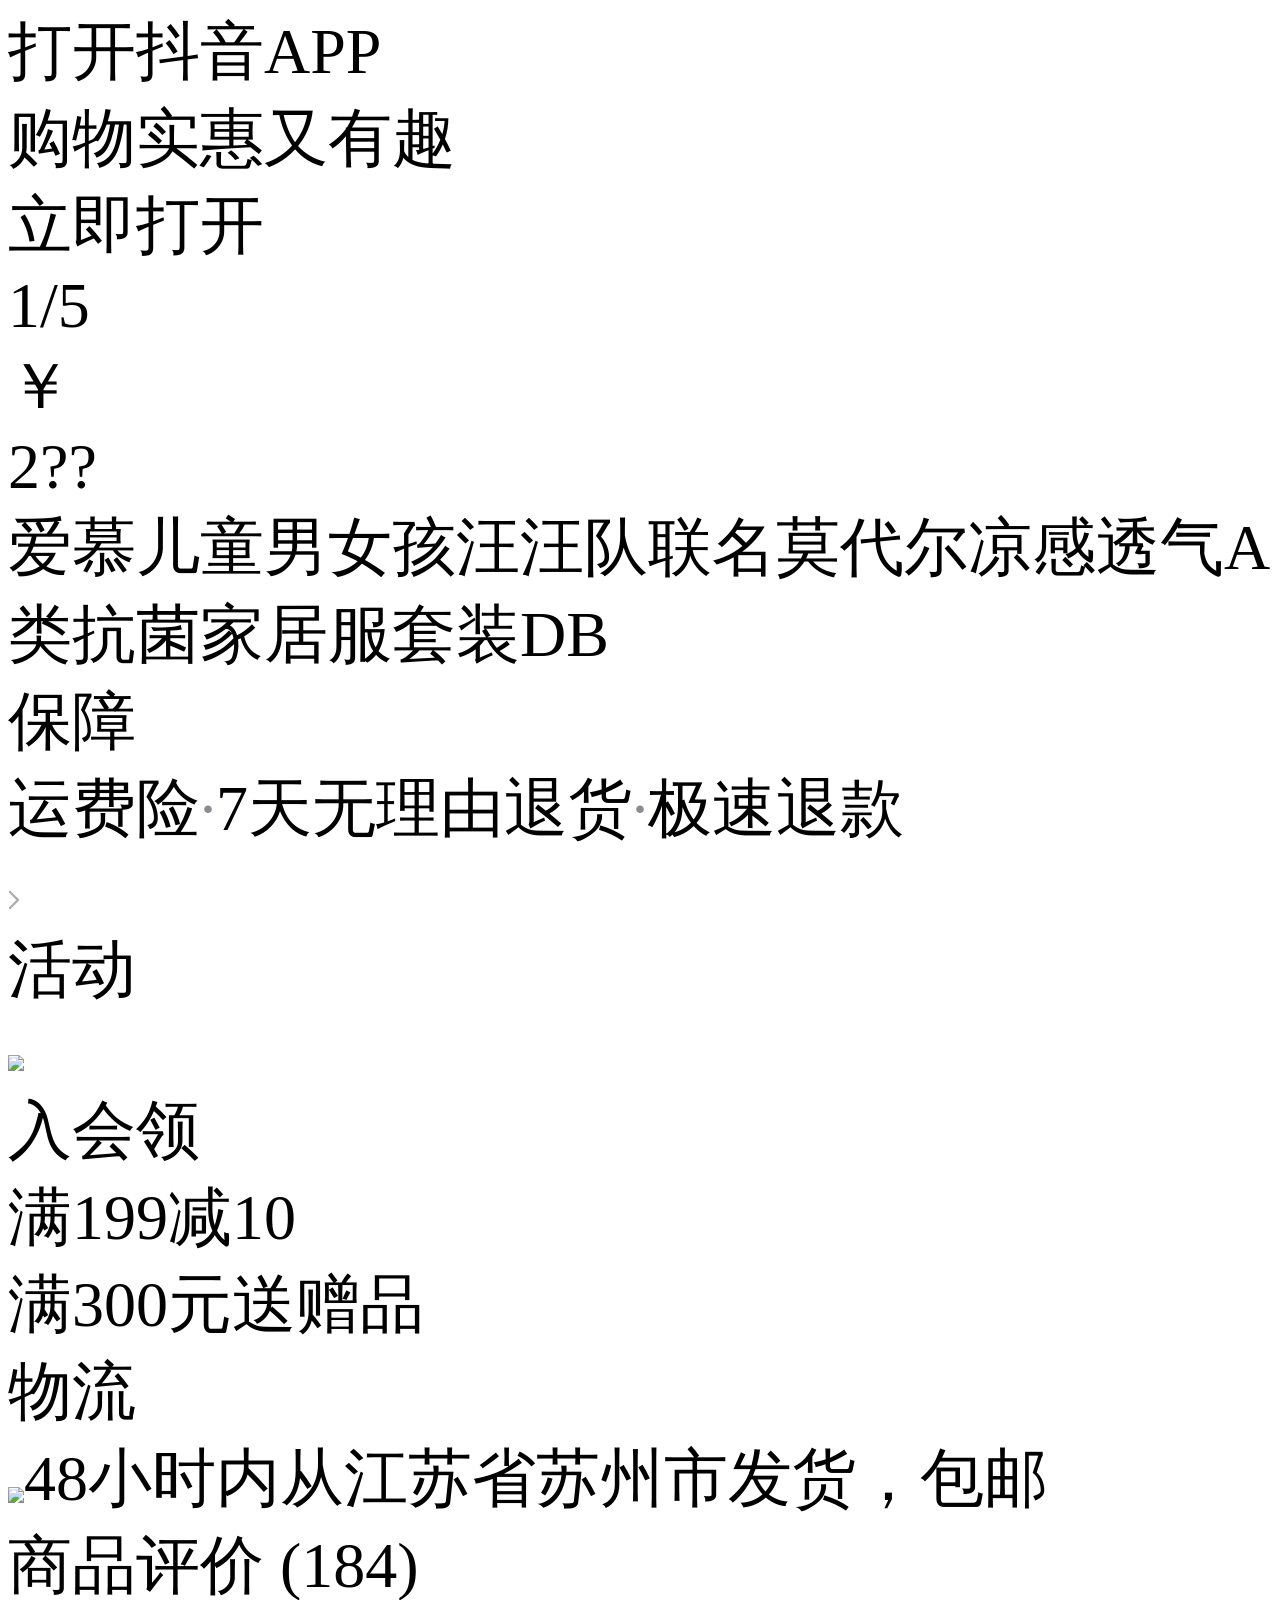
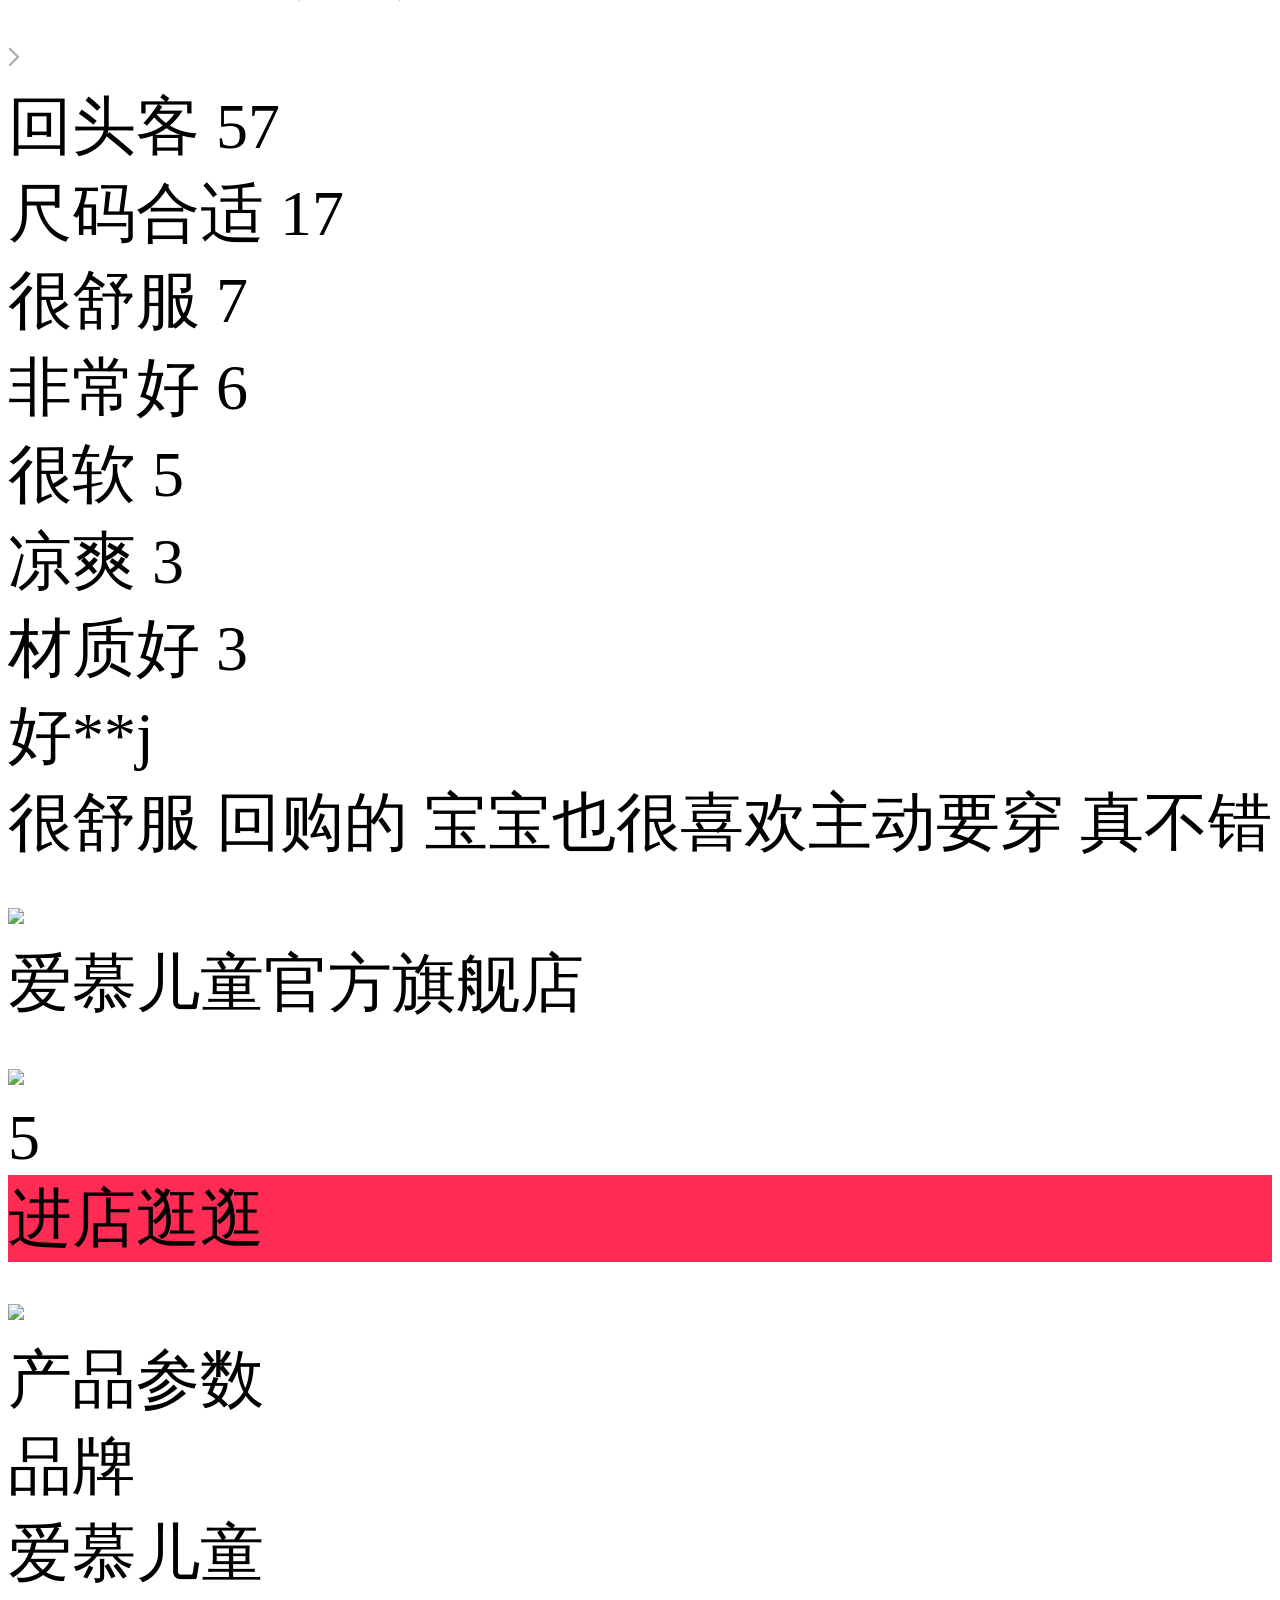
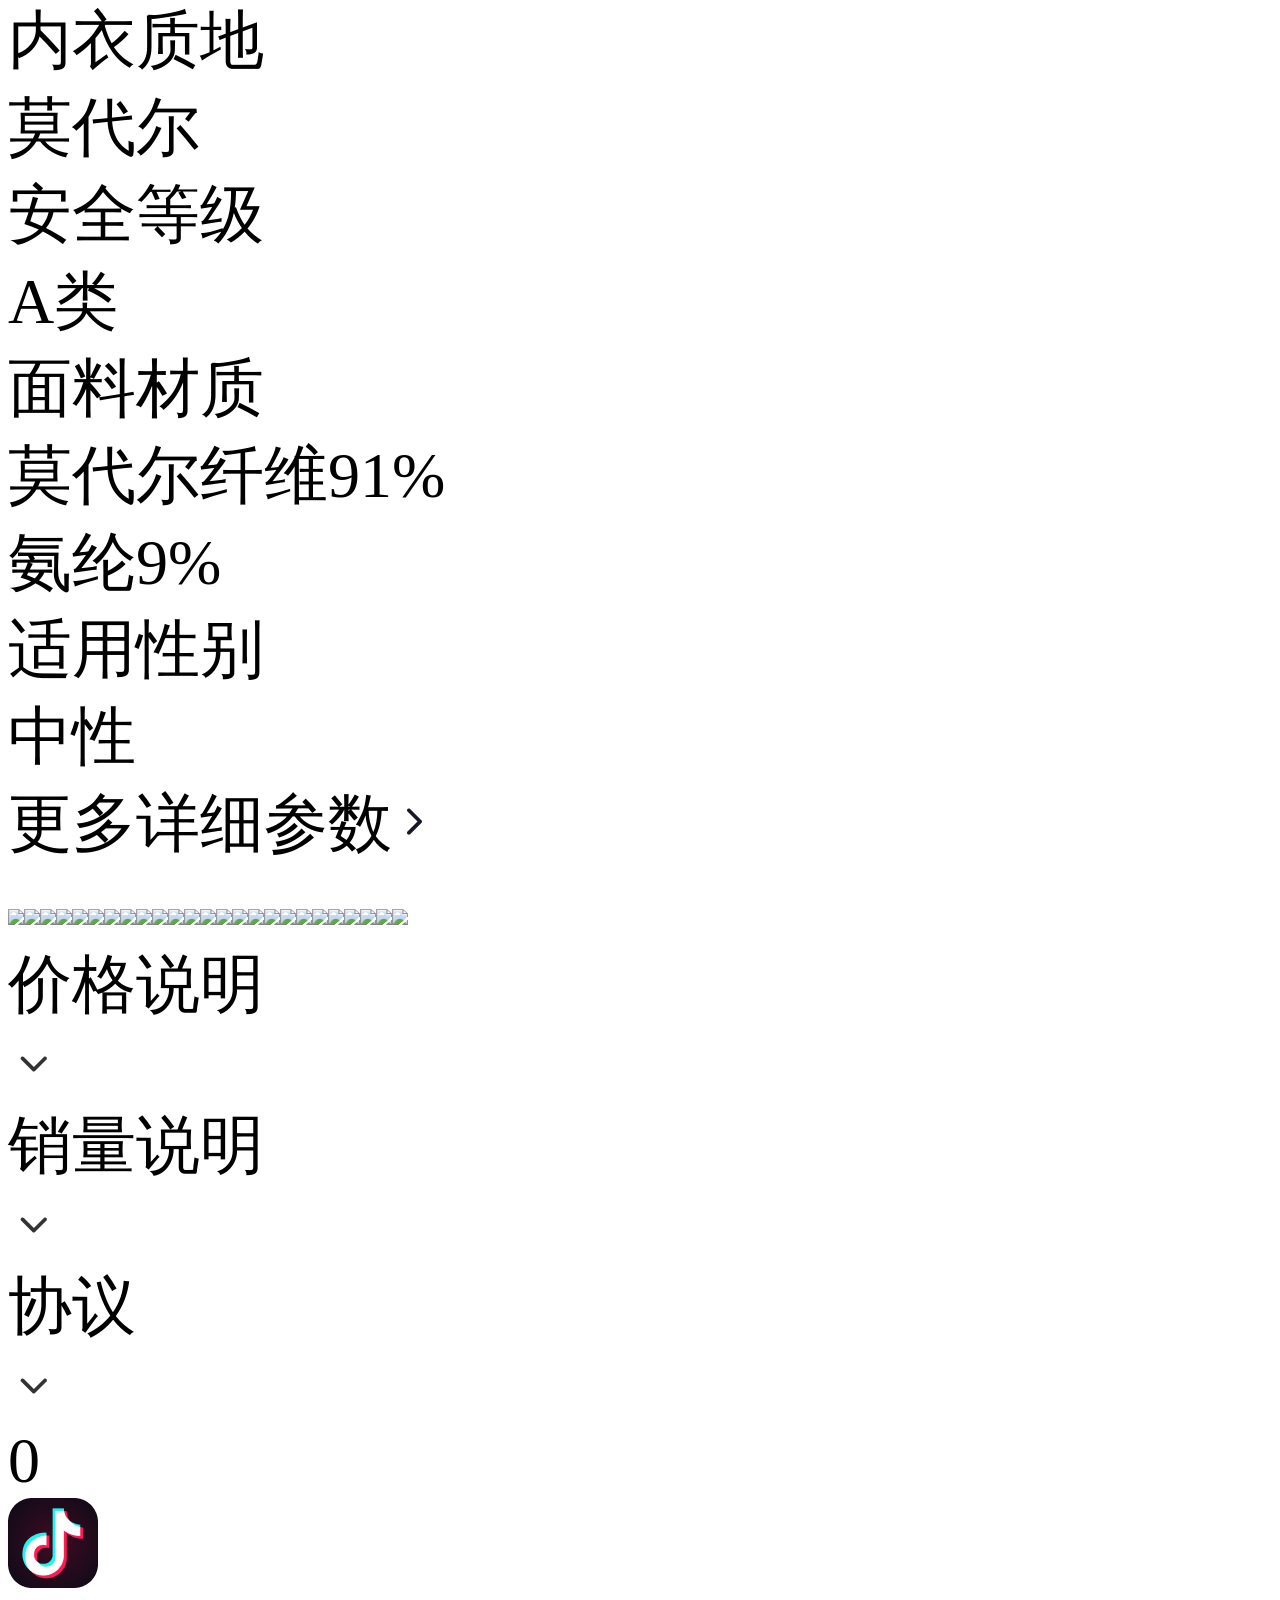
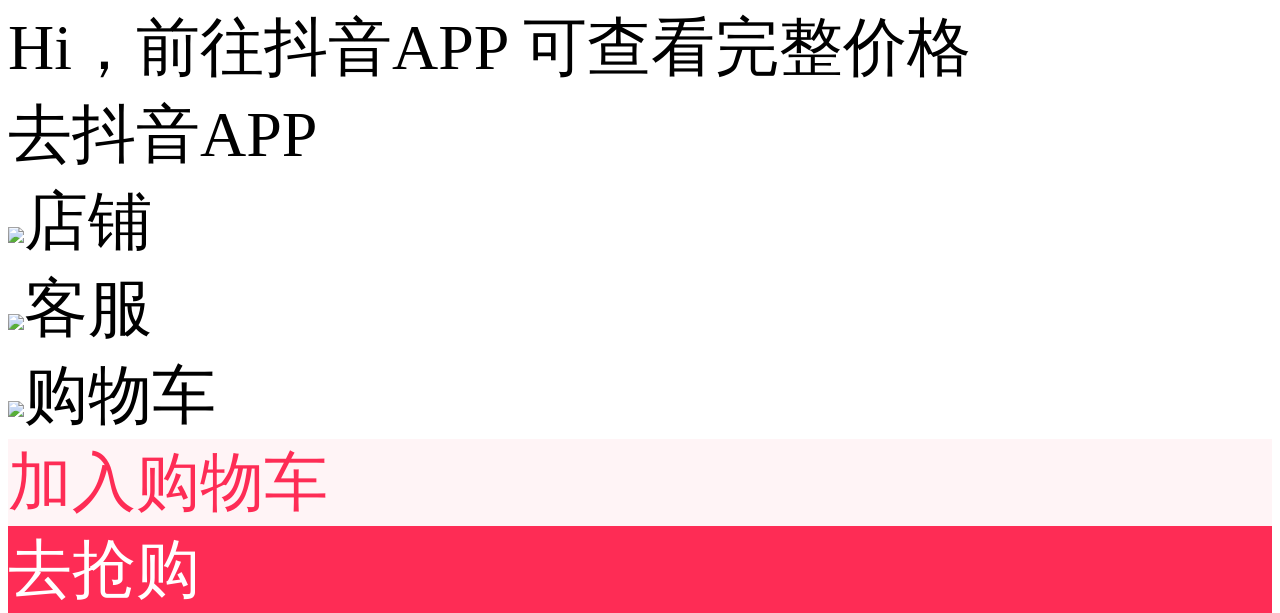
==== commit f784be87: "docs: 更新 README 文档反映新功能 - 添加话术生成计时器、Markdown 渲染、话术 Emoji 图标说明 - 修改评论生成为 10 条 - 更新字段描述和项目结构 - 删除不再需要的" ====
--- a/debug.html
+++ b/debug.html
@@ -1,3 +1,3 @@
-<!DOCTYPE html><html style="font-size: 64px;"><head pia-version="2"><script>window.gfdatav1={"env":"prod","envName":"prod","runtime":"node","ver":"1.0.0.4257","canary":0,"idc":"lq","region":"cn","vdc":"lq","vregion":"China-North","extra":{"canaryType":null}}</script><script pia-manifest="" type="application/json">{"version":"1.0.0.4257","prefetch":{"url":"https://lf3-ecom-toc.jinritemai.com/obj/ecom-toc/ecommerce/gecko/resource/js/index.bff6e364.pia.worker.js","name":"Prefetch"},"support":["log2"]}</script><title></title><script pia-monitor-impl="">"use strict";window.__PIA_MONITOR__={_mark:function(t,_){},_setAttribute:function(t,_){},_setMetrics:function(t,_){}}</script><link as="script" rel="preload" href="//lf3-ecom-toc.jinritemai.com/obj/ecom-toc/ecommerce/gecko/resource/js/index.bff6e364.pia.worker.js"><script pia-meta="" type="application/json">{"app":{"connectionTimeout":1000,"jsbAuthTimeout":200,"diagnostic":{},"enableWorkerLog":false,"buildType":"online"},"currentPage":{"hasPrefetch":true,"pageName":"index","worker":{"url":"//lf3-ecom-toc.jinritemai.com/obj/ecom-toc/ecommerce/gecko/resource/js/index.bff6e364.pia.worker.js","globalName":"__pia_worker_index__"}}}</script><script pia-scheduler="">!function(){function n(n){return void 0===n&&(n=window),n.__PIA__}var e=function(){function n(){var n=this;this.preRuntimeMetricsMeta={},this.nsrSymbols={},this.ssrSymbols={},this._renderingRuntimeInfo=new Promise((function(e){n._resolveRenderingRuntimeInfo=e}))}return n.prototype.getRenderingRuntimeInfo=function(){return this._renderingRuntimeInfo},n.prototype.setRenderingRuntimeInfo=function(n){this._resolveRenderingRuntimeInfo(n)},n.prototype.setLauncher=function(n){this.launcher=n},n.prototype.getLauncher=function(){return this.launcher},n}();(function(n,e){if(void 0===e&&(e=!1),n.__PIA__)throw new Error("Multiple runtime detected, which would cause data confusion.");var t={register:function(n,i,r){Object.defineProperty(t,n,{writable:r||e,value:i})}};n.__PIA__=t})(window),n(window).register("piaKitVersion","2.18.0");var t=new e;n(window).register("scheduler",t)}()</script><script>window.__remew_performance_data={T_HTML_START:(new Date).getTime()}</script><meta charset="UTF-8"><meta name="viewport" content="width=device-width,initial-scale=1,minimum-scale=1,maximum-scale=1,user-scalable=no,viewport-fit=cover"><meta http-equiv="X-UA-Compatible" content="IE=Edge,chrome=1"><meta http-equiv="x-dns-prefetch-control" content="on"><meta name="format-detection" content="telephone=no,address=no,email=no"><link href="//lf3-ecom-toc.jinritemai.com/obj/ecom-toc/ecommerce/gecko/resource/css/index.e0a269de.css" rel="stylesheet">
+<!DOCTYPE html><html style="font-size: 64px;"><head pia-version="2"><script>window.gfdatav1={"env":"prod","envName":"prod","runtime":"node","ver":"1.0.0.4257","canary":0,"idc":"lf","region":"cn","vdc":"lf","vregion":"China-North","extra":{"canaryType":null}}</script><script pia-manifest="" type="application/json">{"version":"1.0.0.4257","prefetch":{"url":"https://lf3-ecom-toc.jinritemai.com/obj/ecom-toc/ecommerce/gecko/resource/js/index.bff6e364.pia.worker.js","name":"Prefetch"},"support":["log2"]}</script><title></title><script pia-monitor-impl="">"use strict";window.__PIA_MONITOR__={_mark:function(t,_){},_setAttribute:function(t,_){},_setMetrics:function(t,_){}}</script><link as="script" rel="preload" href="//lf3-ecom-toc.jinritemai.com/obj/ecom-toc/ecommerce/gecko/resource/js/index.bff6e364.pia.worker.js"><script pia-meta="" type="application/json">{"app":{"connectionTimeout":1000,"jsbAuthTimeout":200,"diagnostic":{},"enableWorkerLog":false,"buildType":"online"},"currentPage":{"hasPrefetch":true,"pageName":"index","worker":{"url":"//lf3-ecom-toc.jinritemai.com/obj/ecom-toc/ecommerce/gecko/resource/js/index.bff6e364.pia.worker.js","globalName":"__pia_worker_index__"}}}</script><script pia-scheduler="">!function(){function n(n){return void 0===n&&(n=window),n.__PIA__}var e=function(){function n(){var n=this;this.preRuntimeMetricsMeta={},this.nsrSymbols={},this.ssrSymbols={},this._renderingRuntimeInfo=new Promise((function(e){n._resolveRenderingRuntimeInfo=e}))}return n.prototype.getRenderingRuntimeInfo=function(){return this._renderingRuntimeInfo},n.prototype.setRenderingRuntimeInfo=function(n){this._resolveRenderingRuntimeInfo(n)},n.prototype.setLauncher=function(n){this.launcher=n},n.prototype.getLauncher=function(){return this.launcher},n}();(function(n,e){if(void 0===e&&(e=!1),n.__PIA__)throw new Error("Multiple runtime detected, which would cause data confusion.");var t={register:function(n,i,r){Object.defineProperty(t,n,{writable:r||e,value:i})}};n.__PIA__=t})(window),n(window).register("piaKitVersion","2.18.0");var t=new e;n(window).register("scheduler",t)}()</script><script>window.__remew_performance_data={T_HTML_START:(new Date).getTime()}</script><meta charset="UTF-8"><meta name="viewport" content="width=device-width,initial-scale=1,minimum-scale=1,maximum-scale=1,user-scalable=no,viewport-fit=cover"><meta http-equiv="X-UA-Compatible" content="IE=Edge,chrome=1"><meta http-equiv="x-dns-prefetch-control" content="on"><meta name="format-detection" content="telephone=no,address=no,email=no"><link href="//lf3-ecom-toc.jinritemai.com/obj/ecom-toc/ecommerce/gecko/resource/css/index.e0a269de.css" rel="stylesheet">
 <script>    !function(){var e="1522",t="33666";function n(){try{var n="gfkadpd",o=e+","+t,i=function(e){for(var t=document.cookie.split(";"),n=0;n<t.length;n++){var o=t[n].trim();if(o.startsWith(e+"="))return o.substring(e.length+1)}return null}(n);if(i){if(-1!=i.indexOf(o))return;o+="|"+i}document.cookie=n+"="+o+"; expires="+new Date((new Date).getTime()+3*24*60*60*1e3).toUTCString()+"; path=/; SameSite=None; Secure;"}catch(e){}}var o=function(n,o,i,a){if(Math.ceil(100*Math.random())<=100*o){var r={ev_type:"batch",list:[{ev_type:"custom",payload:{name:"sdk_glue_load",type:"event",metrics:{},categories:{sdk_glue_load_status:n,sdk_glue_load_err_src:i,payload_bdms_aid:e,payload_bdms_page_id:t,duration:a}},common:{context:{ctx_bdms_aid:e,ctx_bdms_page_id:t},bid:"web_bdms_cn",pid:window.location.pathname,view_id:"/_1",user_id:"",session_id:"0-a-1-2-c",release:"",env:"production",url:window.location.href,timestamp:+new Date,sdk_version:"1.6.1",sdk_name:"SDK_SLARDAR_WEB"}}]},d=new XMLHttpRequest;d.open("POST","https://mon.zijieapi.com/monitor_browser/collect/batch/?biz_id=web_bdms_cn",!0),d.setRequestHeader("Content-type","application/json"),d.send(JSON.stringify(r))}};!function(){try{n(),document.cookie="wdglgl=; expires=Mon, 20 Sep 2010 00:00:00 UTC; path=/;",o("before_load",.001,"","")}catch(e){}var e=performance.now();window.addEventListener("error",(function(t){try{var n=t.target||t.srcElement;if(n instanceof HTMLElement&&"SCRIPT"==n.nodeName)if(-1!=(n.src||"").indexOf("sdk-glue")){var i=(performance.now()-e).toFixed(2);a=i,document.cookie="wdglgl=; expires=Mon, 20 Sep 2010 00:00:00 UTC; path=/;",document.cookie="wdglgl="+a+"; expires="+new Date((new Date).getTime()+3*24*60*60*1e3).toUTCString()+"; path=/; SameSite=None; Secure;",o("load_error",1,n.src,i)}}catch(e){}var a}),!0),window.__glue_t=+new Date}()}();</script><script src="https://lf-c-flwb.bytetos.com/obj/rc-client-security/web/glue/1.0.0.66/sdk-glue.js"></script><script>;(function (){    var sdkInfo = {      csrf: {        init: function (options) {window.secsdk.csrf.setOptions(options)},        isLoaded: function () { return !!window.secsdk },        srcList: ["https://lf1-cdn-tos.bytegoofy.com/obj/goofy/secsdk/secsdk-lastest.umd.js","https://lf3-cdn-tos.bytegoofy.com/obj/goofy/secsdk/secsdk-lastest.umd.js","https://lf6-cdn-tos.bytegoofy.com/obj/goofy/secsdk/secsdk-lastest.umd.js"],                      },      bdms: {        init: function (options) {window.bdms.init(options)},        isLoaded: function () { return !!window.bdms },        srcList: ["https://lf-c-flwb.bytetos.com/obj/rc-client-security/web/stable/1.0.1.20/bdms.js","https://lf-headquarters-speed.yhgfb-cn-static.com/obj/rc-client-security/web/stable/1.0.1.20/bdms.js"],                      },      verifyCenter: {        init: function (options) {window.TTGCaptcha.init(options)},        isLoaded: function () { return !!window.TTGCaptcha },        srcList: ["https://lf-rc1.yhgfb-cn-static.com/obj/rc-verifycenter/sec_sdk_build/4.0.10/captcha/index.js","https://lf-rc2.yhgfb-cn-static.com/obj/rc-verifycenter/sec_sdk_build/4.0.10/captcha/index.js"],                      }    };    if (window._SdkGlueInit) {      window._SdkGlueInit({        bdms: {"aid":1522,"ddrt":3,"pageId":33666,"paths":{"include":["/aweme/v2","/passport"]},"track":{}},self: {aid:1522,pageId:33666,},accountSDK: {  'douyinLoginVersion': '1.6.6'},accountSecSDK: {  'accountSecVersion': '1.0.2'}      }, sdkInfo);    }    })()</script><script no-entry="true" src="https://lf-c-flwb.bytetos.com/obj/rc-client-security/web/stable/1.0.1.20/bdms.js"></script><script no-entry="true" src="https://lf-ucenter-web.yhgfb-cn-static.com/obj/passport-fe/ucenter_fe/@byted/uc-secure/1.0.2/dist/index.umd.production.js"></script>
-<script src="https://lf3-short.ibytedapm.com/slardar/fe/sdk-web/plugins/common-monitors.1.5.2.js" crossorigin="anonymous"></script><script src="https://lf3-short.ibytedapm.com/slardar/fe/sdk-web/plugins/blank-screen.1.5.2.js" crossorigin="anonymous"></script><link rel="stylesheet" type="text/css" href="//lf3-ecom-toc.jinritemai.com/obj/ecom-toc/ecommerce/gecko/resource/css/async/204.adc346d9.css"><style type="text/css">.demo{color:#0077fa}</style><style type="text/css">*{box-sizing:border-box}.index-module_sku-panel__1_u0n{background:#fff;display:flex;flex-direction:column;height:100%;padding:16px;position:relative;width:100%}.index-module_sku-panel-absolute__3wYHc{background-color:#fff;height:100%;position:absolute;width:100%}.index-module_sku-panel-header__3c3Yh{display:flex;flex-shrink:0;margin-bottom:14px}.index-module_sku-panel-header__left__3ayqV{display:flex}.index-module_sku-panel-header__left--img__2shQd{border-radius:4px;height:96px;width:96px}.index-module_sku-panel-header__right__3YJyE{display:flex;flex:1;flex-direction:column;padding-left:12px}.index-module_sku-panel-header__right--price__33bju{display:flex}.index-module_sku-panel-header__right--price-origin__1VN7O{align-items:flex-end;display:flex}.index-module_sku-panel-header__right--price-origin-unit__3Xnvc{color:#fe2c55;font-size:18px;font-style:normal;font-weight:500;line-height:23px;margin-right:2px}.index-module_sku-panel-header__right--price-origin-integer__qXRfF{color:#fe2c55;font-size:24px;font-style:normal;font-weight:500;line-height:28px}.index-module_sku-panel-header__right--price-origin-decimal__1v6ra{color:#fe2c55;font-size:20px;font-style:normal;font-weight:500;line-height:26px}.index-module_sku-panel-header__right--price-origin-extra__1ywVI{color:#fe2c55;font-size:16px;font-style:normal;line-height:26px;margin-left:2px}.index-module_sku-panel-header__right--price-discount__1DHcY{display:flex}.index-module_sku-panel-header__right--stock__2_8qk{color:#8a8b91;font-size:12px;font-style:normal;font-weight:400;line-height:17px;margin-bottom:4px}.index-module_sku-panel-header__right--spec-name__3swkG{color:rgba(22,24,35,.75);font-size:12px;font-style:normal;font-weight:400;line-height:17px}.index-module_sku-panel-middle__zE8C5{flex:1;overflow:scroll}.index-module_sku-panel-middle__zE8C5::-webkit-scrollbar{display:none}.index-module_sku-panel-middle__spec__idYpg{border-top:.5px solid rgba(22,24,35,.08);display:flex;flex-direction:column}.index-module_sku-panel-middle__spec-name__2NUUB{color:#161823;font-size:13px;font-style:normal;font-weight:400;line-height:18px;padding:12px 0}.index-module_sku-panel-middle__spec-list__zflPg{display:flex;flex-wrap:wrap}.index-module_sku-panel-middle__spec-list--item__C-cVP{align-items:center;background:rgba(22,24,35,.03);border:1px solid transparent;border-radius:2px;color:rgba(22,24,35,.75);display:flex;font-size:12px;font-style:normal;font-weight:400;height:28px;justify-content:center;line-height:18px;margin-bottom:8px;margin-right:8px;padding:0 16px}.index-module_sku-panel-middle__spec-list--item-highlight__2IQgg{background:rgba(254,44,85,.05);border:1px solid rgba(254,44,85,.1);color:#fe2c55}.index-module_sku-panel-footer__3QYfW{display:flex;flex-shrink:0;justify-content:center;width:100%}.index-module_sku-panel-footer__button__1pyEP{align-items:center;background:#fe2c55;border-radius:2px;color:#fff;display:flex;font-size:15px;font-style:normal;font-weight:500;height:44px;justify-content:center;line-height:20px;width:100%}</style></head><body><div id="root"><div class="container-align-center detail-container " style="height: 720px;"><div class="detail-container__body" id="container"><div class="detail-container__cc-banner "><div class="detail-container__cc-banner--logo"><span class="detail-container__cc-banner--icon" style="background-image: url(&quot;[data-uri]&quot;);"></span><div class="detail-container__cc-banner--slogan"><div class="main-title">打开抖音APP</div><div class="sub-title">购物实惠又有趣</div></div></div><div class="detail-container__cc-banner--open-btn">立即打开</div></div><div class="head-figure default_container"><div class="head-figure__media-view"><div class="swiper swiper-initialized swiper-horizontal swiper-pointer-events"><div class="swiper-wrapper" style="transform: translate3d(0px, 0px, 0px);"><div class="swiper-slide swiper-slide-active" style="width: 480px;"><div class="head-figure__media-view__video blur" style="background-image: url(&quot;https://p26-item.ecombdimg.com/img/ecom-shop-material/jpeg_m_1362e0110b35ced8d92eb9144f4f6868_sx_507068_www800-800~tplv-5mmsx3fupr-resize_q:1080:1080:q90.webp&quot;);"></div><img src="https://p26-item.ecombdimg.com/img/ecom-shop-material/jpeg_m_1362e0110b35ced8d92eb9144f4f6868_sx_507068_www800-800~tplv-5mmsx3fupr-resize_q:1080:1080:q90.webp" class="head-figure__media-view__video__main-pic"><img src="[data-uri]" class="head-figure__media-view__video__play-icon"></div><div class="swiper-slide swiper-slide-next" style="width: 480px;"><div class="head-figure__media-view__content" style="background-image: url(&quot;https://p26-item.ecombdimg.com/img/ecom-shop-material/jpeg_m_1362e0110b35ced8d92eb9144f4f6868_sx_507068_www800-800~tplv-5mmsx3fupr-resize_q:1080:1080:q90.webp&quot;);"></div></div><div class="swiper-slide" style="width: 480px;"><div class="head-figure__media-view__content" style="background-image: url(&quot;https://p3-item.ecombdimg.com/img/ecom-shop-material/jpeg_m_4909626f386471176155cf0a23bf4afa_sx_571183_www800-800~tplv-5mmsx3fupr-resize_q:1080:1080:q90.webp&quot;);"></div></div><div class="swiper-slide" style="width: 480px;"><div class="head-figure__media-view__content" style="background-image: url(&quot;https://p3-item.ecombdimg.com/img/ecom-shop-material/jpeg_m_de1e27a180a1c67b4c4c86141902aafa_sx_426077_www800-800~tplv-5mmsx3fupr-resize_q:1080:1080:q90.webp&quot;);"></div></div><div class="swiper-slide" style="width: 480px;"><div class="head-figure__media-view__content" style="background-image: url(&quot;https://p26-item.ecombdimg.com/img/ecom-shop-material/jpeg_m_e79a85fe387b7eff31bf6aedad4e3c52_sx_294058_www800-800~tplv-5mmsx3fupr-resize_q:1080:1080:q90.webp&quot;);"></div></div><div class="swiper-slide" style="width: 480px;"><div class="head-figure__media-view__content" style="background-image: url(&quot;https://p3-item.ecombdimg.com/img/ecom-shop-material/jpeg_m_8fef71cdf8f0bff5bd3d00a96b355ef1_sx_303127_www800-800~tplv-5mmsx3fupr-resize_q:1080:1080:q90.webp&quot;);"></div></div></div></div></div><div class="head-figure__operate-row "><div class="head-figure__operate-row__count"><span class="head-figure__operate-row__count__text">1/6</span></div></div></div><div class="detail-container__components"><div class="basic-info"><div class="price-line"><div class="price-line__price-container"><div class="price-line__price-container__price"><div class="price-line__price-container__price__prefix"></div><div class="price-line__price-container__price__symbol">￥</div><div class="price-line__price-container__price__amount font-WuGodvTalKhKYF3n">2??</div><div class="price-line__price-container__price__suffix"></div></div></div></div><div class="title-info"><span class="title-info__text">爱慕儿童男女童进口A类高弹睡衣抗菌莫代尔春装长袖家居服套装DB</span></div></div><div class="detail-container__sold-content"><div><div class="product-support-info"><div><div class="safety-wrapper"><div class="safety-wrapper__title"><div class="safety-wrapper__title__text">保障</div></div><div class="safety-wrapper__content"><div class="safety-wrapper__content__item" style="margin-top: 0px;"><div class="safety-wrapper__content__item__main"><span class="safety-wrapper__content__item__main__text">运费险</span><span class="safety-wrapper__content__item__main__text" style="color: rgba(22, 24, 35, 0.5);">·</span><span class="safety-wrapper__content__item__main__text">7天无理由退货</span><span class="safety-wrapper__content__item__main__text" style="color: rgba(22, 24, 35, 0.5);">·</span><span class="safety-wrapper__content__item__main__text">商家资质</span></div><img src="[data-uri]" class="safety-wrapper__content__item__arrow"></div></div></div><div class="reward-wrapper"><div class="reward-wrapper__title"><div class="reward-wrapper__title__text">活动</div></div><div class="reward-wrapper__content"><div class="reward-wrapper__content__item" style="margin-top: 0px;"><div class="reward-wrapper__content__item__main"><img src="https://p6-piu.byteimg.com/tos-cn-i-8jisjyls3a/2fdfa37015924263adedb19a57796fc1~tplv-8jisjyls3a-3:0:0:q75.png" class="reward-wrapper__content__item__main__icon"><div class="reward-wrapper__content__item__main__coupon"><span class="reward-wrapper__content__item__main__coupon__pretext">入会领</span><div class="reward-wrapper__content__item__main__coupon__midline"></div><span class="reward-wrapper__content__item__main__coupon__posttext">满199减10</span></div><span class="reward-wrapper__content__item__main__text">满300元送赠品</span></div></div></div></div><div class="logistics-wrapper"><div class="logistics-wrapper__title"><div class="logistics-wrapper__title__text">物流</div></div><div class="logistics-wrapper__content"><div class="logistics-wrapper__content__item" style="margin-top: 0px; align-items: center;"><div class="logistics-wrapper__content__item__main"><img src="https://lf3-static.bytednsdoc.com/obj/eden-cn/rjhw.ajbkvyweh7tvjl/ljhwZthlaukjlkulzlp/xianhuo.png" class="logistics-wrapper__content__item__main__icon"><span class="logistics-wrapper__content__item__main__text">预计今天晚上发货</span></div><img src="[data-uri]" class="logistics-wrapper__content__item__arrow" style="margin-top: 0px;"></div><div class="logistics-wrapper__content__item" style="margin-top: 0.16rem; align-items: stretch;"><div class="logistics-wrapper__content__item__wrap-main"><span class="logistics-wrapper__content__item__wrap-main__text">从江苏省苏州市发货，包邮</span></div></div></div></div></div></div></div><div class="comment-info"><div class="comment-info__title" log-area="product"><div class="comment-info__title__left"><span class="comment-info__title__left__text">暂无商品评价</span></div></div></div><div class="shop-wrapper"><div class="shop-wrapper__content" style="padding: 0px;"><div class="shop-component" log-area="shop" style="background-image: url(&quot;http://p26-detailpage.byteimg.com/tos-cn-i-ojoqa5bfdv/20b2e8d6ea843df4816686f5b295a769.png~tplv-ojoqa5bfdv-image.image&quot;);"><div class="shop-component__shop-content"><div class="shop-component__shop-content__logo" style="background-image: url(&quot;https://p3-item.ecombdimg.com/img/temai/1616566535ae140a0a9086cc4cec4445a0725cce5e53ed0643~tplv-5mmsx3fupr-resize:74:74.png&quot;);"><img class="shop-component__shop-content__logo__live-icon" src="https://p3-piu.byteimg.com/tos-cn-i-8jisjyls3a/30c8e6e7757340babb23305267117929~tplv-8jisjyls3a-2:0:0:q75.image"></div><div class="shop-component__shop-content__basic-info"><div class="shop-component__shop-content__basic-info__title-area"><div class="shop-component__shop-content__basic-info__title-area__name">爱慕儿童官方旗舰店</div></div><div class="shop-component__shop-content__basic-info__rate-info" log-area="score"><div class="shop-basic-info__score"><span class="shop-basic-info__score__text">5</span><div class="shop-basic-info__score__item"><div class="all-star"></div></div><div class="shop-basic-info__score__item"><div class="all-star"></div></div><div class="shop-basic-info__score__item"><div class="all-star"></div></div><div class="shop-basic-info__score__item"><div class="all-star"></div></div><div class="shop-basic-info__score__item"><div class="all-star"></div></div></div></div></div><div class="shop-component__shop-content__jump-button " style="background: rgb(254, 44, 85);">进店逛逛</div></div></div></div></div><div class="product-param"><img class="product-param__title-img" src="http://p26-item.ecombdimg.com/tos-cn-i-5mmsx3fupr/product_detail_head.png~tplv-5mmsx3fupr-origin-png.png"><div class="product-param__params" log-area="params"><div class="product-param__params__title">产品参数</div><div class="product-param__params__tab"></div><div><div class="product-param__params__content__item"><div class="product-param__params__content__item__content"><div class="product-param__params__content__item__content__row"><span class="product-param__params__content__item__content__row__key">品牌</span><div class="product-param__params__content__item__content__row__value"><div class=" product-param__params__content__item__content__row__value__desc  product-param__params__content__item__content__row__value__desc-margin-top-0 "><span class="product-param__params__content__item__content__row__value__desc__text">爱慕儿童</span></div></div></div><div class="product-param__params__content__item__content__row"><span class="product-param__params__content__item__content__row__key">内衣质地</span><div class="product-param__params__content__item__content__row__value"><div class=" product-param__params__content__item__content__row__value__desc  product-param__params__content__item__content__row__value__desc-margin-top-0 "><span class="product-param__params__content__item__content__row__value__desc__text">莫代尔</span></div></div></div><div class="product-param__params__content__item__content__row"><span class="product-param__params__content__item__content__row__key">安全等级</span><div class="product-param__params__content__item__content__row__value"><div class=" product-param__params__content__item__content__row__value__desc  product-param__params__content__item__content__row__value__desc-margin-top-0 "><span class="product-param__params__content__item__content__row__value__desc__text">A类</span></div></div></div><div class="product-param__params__content__item__content__row"><span class="product-param__params__content__item__content__row__key">面料材质</span><div class="product-param__params__content__item__content__row__value"><div class=" product-param__params__content__item__content__row__value__desc  product-param__params__content__item__content__row__value__desc-margin-top-0 "><span class="product-param__params__content__item__content__row__value__desc__text">莫代尔纤维91%</span></div><div class=" product-param__params__content__item__content__row__value__desc "><span class="product-param__params__content__item__content__row__value__desc__text">氨纶9%</span></div></div></div><div class="product-param__params__content__item__content__row"><span class="product-param__params__content__item__content__row__key">适用性别</span><div class="product-param__params__content__item__content__row__value"><div class=" product-param__params__content__item__content__row__value__desc  product-param__params__content__item__content__row__value__desc-margin-top-0 "><span class="product-param__params__content__item__content__row__value__desc__text">中性</span></div></div></div></div></div></div><div class="product-param__params__show-more"><span class="product-param__params__show-more__button"><span class="product-param__params__show-more__button__content">更多详细参数</span><img src="[data-uri]" class="product-param__params__show-more__button__arrow"></span></div></div></div><div class="partial-detail-wrapper"><div class="product-big-img-list"><img class="product-big-img-list__every-img" src="https://p3-item.ecombdimg.com/img/ecom-shop-material/jpeg_m_d23096f8a3d407575774dd250df9e5d4_sx_1567643_www790-1311~tplv-5mmsx3fupr-resize:790:1311.jpeg"><img class="product-big-img-list__every-img" src="https://p3-item.ecombdimg.com/img/ecom-shop-material/jpeg_m_07a715b24bfdb71fb9a0ee25d0fdf787_sx_1365373_www790-1246~tplv-5mmsx3fupr-resize:790:1246.jpeg"><img class="product-big-img-list__every-img" src="https://p3-item.ecombdimg.com/img/ecom-shop-material/jpeg_m_010eb5798a53e3e5c9d4196e464cdeb2_sx_1918155_www790-1861~tplv-5mmsx3fupr-resize:790:1861.jpeg"><img class="product-big-img-list__every-img" src="https://p26-item.ecombdimg.com/img/ecom-shop-material/jpeg_m_68d1a8f1f8b463726c96cb3763382002_sx_1414566_www790-1859~tplv-5mmsx3fupr-resize:790:1859.jpeg"><img class="product-big-img-list__every-img" src="https://p3-item.ecombdimg.com/img/ecom-shop-material/jpeg_m_8c8f5ef7c922e00c701136aa88dfa955_sx_2063814_www790-1789~tplv-5mmsx3fupr-resize:790:1789.jpeg"><img class="product-big-img-list__every-img" src="https://p3-item.ecombdimg.com/img/ecom-shop-material/jpeg_m_4e9f69239039836d46ecd0ff57df734f_sx_1511148_www790-1791~tplv-5mmsx3fupr-resize:790:1791.jpeg"><img class="product-big-img-list__every-img" src="https://p26-item.ecombdimg.com/img/ecom-shop-material/jpeg_m_c7c38deeedd22629d772ad111376f594_sx_519165_www790-892~tplv-5mmsx3fupr-resize:790:892.jpeg"><img class="product-big-img-list__every-img" src="https://p3-item.ecombdimg.com/img/ecom-shop-material/jpeg_m_61618f3eb211d9a7f877b4c51e9b9c07_sx_1421863_www790-1285~tplv-5mmsx3fupr-resize:790:1285.jpeg"><img class="product-big-img-list__every-img" src="https://p26-item.ecombdimg.com/img/ecom-shop-material/jpeg_m_217a2f797ebf927dc4d7148c660fd6fd_sx_1834273_www790-1769~tplv-5mmsx3fupr-resize:790:1769.jpeg"><img class="product-big-img-list__every-img" src="https://p26-item.ecombdimg.com/img/ecom-shop-material/jpeg_m_692570c0fa4e742edc110fcb3b01c85f_sx_922305_www790-1176~tplv-5mmsx3fupr-resize:790:1176.jpeg"><img class="product-big-img-list__every-img" src="https://p26-item.ecombdimg.com/img/ecom-shop-material/jpeg_m_0f338abb60ce510f7e99fb883fdc88d6_sx_1308133_www790-1792~tplv-5mmsx3fupr-resize:790:1792.jpeg"><img class="product-big-img-list__every-img" src="https://p3-item.ecombdimg.com/img/ecom-shop-material/jpeg_m_1c2517e921bd44e34b51b1e6944aeb2d_sx_145662_www790-527~tplv-5mmsx3fupr-resize:790:527.jpeg"><img class="product-big-img-list__every-img" src="https://p26-item.ecombdimg.com/img/ecom-shop-material/jpeg_m_89c4e020a6e639d5c9c354aad4ad752c_sx_138587_www790-977~tplv-5mmsx3fupr-resize:790:977.jpeg"><img class="product-big-img-list__every-img" src="https://p3-item.ecombdimg.com/img/ecom-shop-material/jpeg_m_83aec1820f7f39560dbb1543e83f29aa_sx_123721_www790-426~tplv-5mmsx3fupr-resize:790:426.jpeg"><img class="product-big-img-list__every-img" src="https://p26-item.ecombdimg.com/img/ecom-shop-material/jpeg_m_f5c078144a2a09087148e46f27f31c82_sx_420688_www790-1772~tplv-5mmsx3fupr-resize:790:1772.jpeg"><img class="product-big-img-list__every-img" src="https://p3-item.ecombdimg.com/img/ecom-shop-material/jpeg_m_290dd99b4a0bd0d771c3da5bd28f2d2a_sx_164537_www790-992~tplv-5mmsx3fupr-resize:790:992.jpeg"><img class="product-big-img-list__every-img" src="https://p3-item.ecombdimg.com/img/ecom-shop-material/jpeg_m_bb562ae8e274d4f46b25dac3516b4865_sx_127646_www790-1120~tplv-5mmsx3fupr-resize:790:1120.jpeg"></div><div class="fully-collapse-bar"><div class="fully-collapse-bar__collapse-item"><div class="fully-collapse-bar__collapse-item__top"><div class="fully-collapse-bar__collapse-item__top__title">价格说明</div><img class="fully-collapse-bar__collapse-item__top__right-icon" src="[data-uri]"></div></div><div class="fully-collapse-bar__collapse-item"><div class="fully-collapse-bar__collapse-item__top"><div class="fully-collapse-bar__collapse-item__top__title">销量说明</div><img class="fully-collapse-bar__collapse-item__top__right-icon" src="[data-uri]"></div></div><div class="fully-collapse-bar__collapse-item" style="border-bottom: none;"><div class="fully-collapse-bar__collapse-item__top"><div class="fully-collapse-bar__collapse-item__top__title">协议</div><img class="fully-collapse-bar__collapse-item__top__right-icon" src="[data-uri]"></div></div></div></div></div></div><div class="page-bottom-placeholder"></div></div><div class="bug-helper-entry-trigger">0</div><div class="container-align-center footer-container"><div class="footer-to-na-bar"><div class="left"><img src="[data-uri]" class="logo"><div class="text">Hi，前往抖音APP 可查看<span class="highlight">完整价格</span></div></div><div class="to-na-btn">去抖音APP</div></div><div class="footer"><div class="footer__buttons"><div class="footer__left-buttons"><div class="footer__left-buttons__item"><img src="https://lf3-static.bytednsdoc.com/obj/eden-cn/ljylttvjl_lmp/ljhwZthlaukjlkulzlp/ecom_detail/detail_page__shop_icon--gray.png" class="footer__left-buttons__item__icon" style="border-radius: 0px;"><span class="footer__left-buttons__item__text">店铺</span></div><div class="footer__left-buttons__item"><img src="https://lf3-static.bytednsdoc.com/obj/eden-cn/jpw_uvlnpw/ljhwZthlaukjlkulzlp/pigeon_icon/new/good_detail.png" class="footer__left-buttons__item__icon" style="border-radius: 0px;"><span class="footer__left-buttons__item__text">客服</span></div><div class="footer__left-buttons__item"><img src="https://p26-piu.byteimg.com/tos-cn-i-8jisjyls3a/5839312b6e2348109c5328267a75dc5a~tplv-8jisjyls3a-3:0:0:q75.png" class="footer__left-buttons__item__icon" style="border-radius: 0px;"><span class="footer__left-buttons__item__text">购物车</span></div></div><div class="footer__right-buttons"><div class="footer__right-buttons__item   " style="background: rgba(254, 44, 85, 0.05);"><div class="footer__right-buttons__item__text" style="color: rgb(254, 44, 85);">加入购物车</div></div><div class="footer__right-buttons__item footer__right-buttons__item__right-corner  " style="background: rgb(254, 44, 85);"><div class="footer__right-buttons__item__text" style="color: rgb(255, 255, 255);">去抢购</div></div></div></div></div></div><div></div></div></div><script pia-monitor-quick-report="">!function(){var e={229:function(){var e,i,t="__PIA_MONITOR__",n="use_pia_nsr",r="use_pia_ssr",o="pia_ssr_mode",s="use_pia_snapshot";if(window[t]._setAttribute({version:(e=window,void 0===e&&(e=window),e.__PIA__).piaKitVersion},"pia.kit"),window[t]._setAttribute({enable:!!window[r]},"pia.ssr"),window[t]._setAttribute({enable:!!window[n]},"pia.nsr"),window[t]._setAttribute({enable:!!window[s]},"pia.snapshot"),window[r]&&(window[t]._setAttribute({mode:window[o],hit:!!document.getElementById("__PIA_DATA__")||document.getElementsByName("pia-ssr-data").length>0},"pia.ssr"),"string"===window[o]&&performance.getEntriesByType&&(performance.getEntriesByType("navigation").forEach((function(e){var t,n=e.serverTiming;if(n){var r=null===(t=n.find((function(e){return e.name.startsWith("bd-pia-ssr-prefetch")})))||void 0===t?void 0:t.duration;r&&(i=r)}})),window[t]._setMetrics("pia.rendering.prefetch.duration",i))),window[n]){window[t]._setAttribute({hit:!!window.pia_nsr_enable},"pia.nsr");var a=document.querySelector("#__NSR_METRIC__");if(a){var w=JSON.parse(a.innerText).prefetch;window[t]._setMetrics("pia.rendering.prefetch.duration",w)}}window[s]&&window[t]._setAttribute({hit:!!window.pia_snapshot_enable},"pia.snapshot")}},i={};function t(n){var r=i[n];if(void 0!==r)return r.exports;var o=i[n]={exports:{}};return e[n](o,o.exports,t),o.exports}!function(){"use strict";t(229)}()}()</script><script src="//lf3-ecom-toc.jinritemai.com/obj/ecom-toc/ecommerce/gecko/resource/js/pia-runtime.6667ce05.js"></script><script src="https://lf3-ecom-toc.jinritemai.com/obj/ecom-toc/ecommerce/gecko/resource/js/index.bff6e364.pia.worker.js"></script><script>function setRootPixel(){function n(){var n=document.documentElement,i=50*(window.innerWidth&&n.clientWidth?Math.min(window.innerWidth,n.clientWidth):window.innerWidth||n.clientWidth||document.body&&document.body.clientWidth||375)/375;i=Math.min(i,64),window.ROOT_FONT_SIZE=i,n.style.fontSize=i+"px"}function i(i){i?n():setTimeout(n,30)}i(!0),window.addEventListener("resize",i,!1),"onorientationchange"in window&&window.addEventListener("orientationchange",i,!1)}"undefined"!=typeof window&&setRootPixel()</script><script>!function(){"use strict";var e,t,n,r,o,i={},u={};function c(e){var t=u[e];if(void 0!==t)return t.exports;var n=u[e]={exports:{}};return i[e].call(n.exports,n,n.exports,c),n.exports}c.m=i,e=[],c.O=function(t,n,r,o){if(!n){var i=1/0;for(l=0;l<e.length;l++){n=e[l][0],r=e[l][1],o=e[l][2];for(var u=!0,a=0;a<n.length;a++)(!1&o||i>=o)&&Object.keys(c.O).every((function(e){return c.O[e](n[a])}))?n.splice(a--,1):(u=!1,o<i&&(i=o));if(u){e.splice(l--,1);var f=r();void 0!==f&&(t=f)}}return t}o=o||0;for(var l=e.length;l>0&&e[l-1][2]>o;l--)e[l]=e[l-1];e[l]=[n,r,o]},c.n=function(e){var t=e&&e.__esModule?function(){return e.default}:function(){return e};return c.d(t,{a:t}),t},n=Object.getPrototypeOf?function(e){return Object.getPrototypeOf(e)}:function(e){return e.__proto__},c.t=function(e,r){if(1&r&&(e=this(e)),8&r)return e;if("object"==typeof e&&e){if(4&r&&e.__esModule)return e;if(16&r&&"function"==typeof e.then)return e}var o=Object.create(null);c.r(o);var i={};t=t||[null,n({}),n([]),n(n)];for(var u=2&r&&e;"object"==typeof u&&!~t.indexOf(u);u=n(u))Object.getOwnPropertyNames(u).forEach((function(t){i[t]=function(){return e[t]}}));return i.default=function(){return e},c.d(o,i),o},c.d=function(e,t){for(var n in t)c.o(t,n)&&!c.o(e,n)&&Object.defineProperty(e,n,{enumerable:!0,get:t[n]})},c.f={},c.e=function(e){return Promise.all(Object.keys(c.f).reduce((function(t,n){return c.f[n](e,t),t}),[]))},c.u=function(e){return"resource/js/async/"+e+"."+{47:"f2ad7c4a",204:"08333c16"}[e]+".js"},c.miniCssF=function(e){return"resource/css/async/"+e+".adc346d9.css"},c.g=function(){if("object"==typeof globalThis)return globalThis;try{return this||new Function("return this")()}catch(e){if("object"==typeof window)return window}}(),c.o=function(e,t){return Object.prototype.hasOwnProperty.call(e,t)},r={},o="detail:",c.l=function(e,t,n,i){if(r[e])r[e].push(t);else{var u,a;if(void 0!==n)for(var f=document.getElementsByTagName("script"),l=0;l<f.length;l++){var s=f[l];if(s.getAttribute("src")==e||s.getAttribute("data-webpack")==o+n){u=s;break}}u||(a=!0,(u=document.createElement("script")).charset="utf-8",u.timeout=120,c.nc&&u.setAttribute("nonce",c.nc),u.setAttribute("data-webpack",o+n),u.src=e),r[e]=[t];var d=function(t,n){u.onerror=u.onload=null,clearTimeout(p);var o=r[e];if(delete r[e],u.parentNode&&u.parentNode.removeChild(u),o&&o.forEach((function(e){return e(n)})),t)return t(n)},p=setTimeout(d.bind(null,void 0,{type:"timeout",target:u}),12e4);u.onerror=d.bind(null,u.onerror),u.onload=d.bind(null,u.onload),a&&document.head.appendChild(u)}},c.r=function(e){"undefined"!=typeof Symbol&&Symbol.toStringTag&&Object.defineProperty(e,Symbol.toStringTag,{value:"Module"}),Object.defineProperty(e,"__esModule",{value:!0})},c.p="//lf3-ecom-toc.jinritemai.com/obj/ecom-toc/ecommerce/gecko/",function(){if("undefined"!=typeof document){var e={691:0};c.f.miniCss=function(t,n){e[t]?n.push(e[t]):0!==e[t]&&{204:1}[t]&&n.push(e[t]=function(e){return new Promise((function(t,n){var r=c.miniCssF(e),o=c.p+r;if(function(e,t){for(var n=document.getElementsByTagName("link"),r=0;r<n.length;r++){var o=(u=n[r]).getAttribute("data-href")||u.getAttribute("href");if("stylesheet"===u.rel&&(o===e||o===t))return u}var i=document.getElementsByTagName("style");for(r=0;r<i.length;r++){var u;if((o=(u=i[r]).getAttribute("data-href"))===e||o===t)return u}}(r,o))return t();!function(e,t,n,r,o){var i=document.createElement("link");i.rel="stylesheet",i.type="text/css",c.nc&&(i.nonce=c.nc),i.onerror=i.onload=function(n){if(i.onerror=i.onload=null,"load"===n.type)r();else{var u=n&&n.type,c=n&&n.target&&n.target.href||t,a=new Error("Loading CSS chunk "+e+" failed.\n("+u+": "+c+")");a.name="ChunkLoadError",a.code="CSS_CHUNK_LOAD_FAILED",a.type=u,a.request=c,i.parentNode&&i.parentNode.removeChild(i),o(a)}},i.href=t,document.head.appendChild(i)}(e,o,0,t,n)}))}(t).then((function(){e[t]=0}),(function(n){throw delete e[t],n})))}}}(),function(){var e={691:0};c.f.j=function(t,n){var r=c.o(e,t)?e[t]:void 0;if(0!==r)if(r)n.push(r[2]);else if(691!=t){var o=new Promise((function(n,o){r=e[t]=[n,o]}));n.push(r[2]=o);var i=c.p+c.u(t),u=new Error;c.l(i,(function(n){if(c.o(e,t)&&(0!==(r=e[t])&&(e[t]=void 0),r)){var o=n&&("load"===n.type?"missing":n.type),i=n&&n.target&&n.target.src;u.message="Loading chunk "+t+" failed.\n("+o+": "+i+")",u.name="ChunkLoadError",u.type=o,u.request=i,r[1](u)}}),"chunk-"+t,t)}else e[t]=0},c.O.j=function(t){return 0===e[t]};var t=function(t,n){var r,o,i=n[0],u=n[1],a=n[2],f=0;if(i.some((function(t){return 0!==e[t]}))){for(r in u)c.o(u,r)&&(c.m[r]=u[r]);if(a)var l=a(c)}for(t&&t(n);f<i.length;f++)o=i[f],c.o(e,o)&&e[o]&&e[o][0](),e[o]=0;return c.O(l)},n=self.webpackChunkdetail=self.webpackChunkdetail||[];n.forEach(t.bind(null,0)),n.push=t.bind(null,n.push.bind(n))}()}()</script><script src="//lf3-ecom-toc.jinritemai.com/obj/ecom-toc/ecommerce/gecko/resource/js/lib-polyfill.8a9848ba.js"></script><script src="//lf3-ecom-toc.jinritemai.com/obj/ecom-toc/ecommerce/gecko/resource/js/lib-axios.0ab086b5.js"></script><script src="//lf3-ecom-toc.jinritemai.com/obj/ecom-toc/ecommerce/gecko/resource/js/lib-react.ad11d358.js"></script><script src="//lf3-ecom-toc.jinritemai.com/obj/ecom-toc/ecommerce/gecko/resource/js/vendors-30cbd1ad.eaa9ef46.js"></script><script src="//lf3-ecom-toc.jinritemai.com/obj/ecom-toc/ecommerce/gecko/resource/js/vendors-cd9b1e8b.7919dcb1.js"></script><script src="//lf3-ecom-toc.jinritemai.com/obj/ecom-toc/ecommerce/gecko/resource/js/vendors-1c156ad4.df556a2a.js"></script><script src="//lf3-ecom-toc.jinritemai.com/obj/ecom-toc/ecommerce/gecko/resource/js/vendors-f3956634.7ad75de1.js"></script><script src="//lf3-ecom-toc.jinritemai.com/obj/ecom-toc/ecommerce/gecko/resource/js/index.7e42f5b3.js"></script><div class="ReactModalPortal"></div></body><iframe id="__JSBridgeIframe__" src="bytedance://dispatch_message/" style="display: none;"></iframe><iframe id="__JSBridgeIframe_SetResult__" style="display: none;"></iframe></html>+<script src="https://lf3-short.ibytedapm.com/slardar/fe/sdk-web/plugins/common-monitors.1.5.2.js" crossorigin="anonymous"></script><script src="https://lf3-short.ibytedapm.com/slardar/fe/sdk-web/plugins/blank-screen.1.5.2.js" crossorigin="anonymous"></script><link rel="stylesheet" type="text/css" href="//lf3-ecom-toc.jinritemai.com/obj/ecom-toc/ecommerce/gecko/resource/css/async/204.adc346d9.css"><style type="text/css">.demo{color:#0077fa}</style><style type="text/css">*{box-sizing:border-box}.index-module_sku-panel__1_u0n{background:#fff;display:flex;flex-direction:column;height:100%;padding:16px;position:relative;width:100%}.index-module_sku-panel-absolute__3wYHc{background-color:#fff;height:100%;position:absolute;width:100%}.index-module_sku-panel-header__3c3Yh{display:flex;flex-shrink:0;margin-bottom:14px}.index-module_sku-panel-header__left__3ayqV{display:flex}.index-module_sku-panel-header__left--img__2shQd{border-radius:4px;height:96px;width:96px}.index-module_sku-panel-header__right__3YJyE{display:flex;flex:1;flex-direction:column;padding-left:12px}.index-module_sku-panel-header__right--price__33bju{display:flex}.index-module_sku-panel-header__right--price-origin__1VN7O{align-items:flex-end;display:flex}.index-module_sku-panel-header__right--price-origin-unit__3Xnvc{color:#fe2c55;font-size:18px;font-style:normal;font-weight:500;line-height:23px;margin-right:2px}.index-module_sku-panel-header__right--price-origin-integer__qXRfF{color:#fe2c55;font-size:24px;font-style:normal;font-weight:500;line-height:28px}.index-module_sku-panel-header__right--price-origin-decimal__1v6ra{color:#fe2c55;font-size:20px;font-style:normal;font-weight:500;line-height:26px}.index-module_sku-panel-header__right--price-origin-extra__1ywVI{color:#fe2c55;font-size:16px;font-style:normal;line-height:26px;margin-left:2px}.index-module_sku-panel-header__right--price-discount__1DHcY{display:flex}.index-module_sku-panel-header__right--stock__2_8qk{color:#8a8b91;font-size:12px;font-style:normal;font-weight:400;line-height:17px;margin-bottom:4px}.index-module_sku-panel-header__right--spec-name__3swkG{color:rgba(22,24,35,.75);font-size:12px;font-style:normal;font-weight:400;line-height:17px}.index-module_sku-panel-middle__zE8C5{flex:1;overflow:scroll}.index-module_sku-panel-middle__zE8C5::-webkit-scrollbar{display:none}.index-module_sku-panel-middle__spec__idYpg{border-top:.5px solid rgba(22,24,35,.08);display:flex;flex-direction:column}.index-module_sku-panel-middle__spec-name__2NUUB{color:#161823;font-size:13px;font-style:normal;font-weight:400;line-height:18px;padding:12px 0}.index-module_sku-panel-middle__spec-list__zflPg{display:flex;flex-wrap:wrap}.index-module_sku-panel-middle__spec-list--item__C-cVP{align-items:center;background:rgba(22,24,35,.03);border:1px solid transparent;border-radius:2px;color:rgba(22,24,35,.75);display:flex;font-size:12px;font-style:normal;font-weight:400;height:28px;justify-content:center;line-height:18px;margin-bottom:8px;margin-right:8px;padding:0 16px}.index-module_sku-panel-middle__spec-list--item-highlight__2IQgg{background:rgba(254,44,85,.05);border:1px solid rgba(254,44,85,.1);color:#fe2c55}.index-module_sku-panel-footer__3QYfW{display:flex;flex-shrink:0;justify-content:center;width:100%}.index-module_sku-panel-footer__button__1pyEP{align-items:center;background:#fe2c55;border-radius:2px;color:#fff;display:flex;font-size:15px;font-style:normal;font-weight:500;height:44px;justify-content:center;line-height:20px;width:100%}</style></head><body><div id="root"><div class="container-align-center detail-container " style="height: 720px;"><div class="detail-container__body" id="container"><div class="detail-container__cc-banner "><div class="detail-container__cc-banner--logo"><span class="detail-container__cc-banner--icon" style="background-image: url(&quot;[data-uri]&quot;);"></span><div class="detail-container__cc-banner--slogan"><div class="main-title">打开抖音APP</div><div class="sub-title">购物实惠又有趣</div></div></div><div class="detail-container__cc-banner--open-btn">立即打开</div></div><div class="head-figure default_container"><div class="head-figure__media-view"><div class="swiper swiper-initialized swiper-horizontal swiper-pointer-events"><div class="swiper-wrapper" style="transform: translate3d(0px, 0px, 0px);"><div class="swiper-slide swiper-slide-active" style="width: 480px;"><div class="head-figure__media-view__content" style="background-image: url(&quot;https://p3-item.ecombdimg.com/img/ecom-shop-material/jpeg_m_d83faa97f033037e52c6e930c01de9de_sx_516098_www800-800~tplv-5mmsx3fupr-resize_q:1080:1080:q90.webp&quot;);"></div></div><div class="swiper-slide swiper-slide-next" style="width: 480px;"><div class="head-figure__media-view__content" style="background-image: url(&quot;https://p26-item.ecombdimg.com/img/ecom-shop-material/jpeg_m_2299dde91fd88574dcfb5bc088e6e958_sx_614830_www800-800~tplv-5mmsx3fupr-resize_q:1080:1080:q90.webp&quot;);"></div></div><div class="swiper-slide" style="width: 480px;"><div class="head-figure__media-view__content" style="background-image: url(&quot;https://p26-item.ecombdimg.com/img/ecom-shop-material/jpeg_m_fe6920f803ea964d99816fc00dc251c1_sx_353241_www800-800~tplv-5mmsx3fupr-resize_q:1080:1080:q90.webp&quot;);"></div></div><div class="swiper-slide" style="width: 480px;"><div class="head-figure__media-view__content" style="background-image: url(&quot;https://p26-item.ecombdimg.com/img/ecom-shop-material/jpeg_m_aa727ad9b6ac796612567576e3f2b795_sx_337269_www800-800~tplv-5mmsx3fupr-resize_q:1080:1080:q90.webp&quot;);"></div></div><div class="swiper-slide" style="width: 480px;"><div class="head-figure__media-view__content" style="background-image: url(&quot;https://p26-item.ecombdimg.com/img/ecom-shop-material/jpeg_m_9567c1546a43de76c14b2c9be227b6df_sx_293057_www800-800~tplv-5mmsx3fupr-resize_q:1080:1080:q90.webp&quot;);"></div></div></div></div></div><div class="head-figure__operate-row "><div class="head-figure__operate-row__count"><span class="head-figure__operate-row__count__text">1/5</span></div></div></div><div class="detail-container__components"><div class="basic-info"><div class="price-line"><div class="price-line__price-container"><div class="price-line__price-container__price"><div class="price-line__price-container__price__prefix"></div><div class="price-line__price-container__price__symbol">￥</div><div class="price-line__price-container__price__amount font-WuGodvTalKhKYF3n">2??</div><div class="price-line__price-container__price__suffix"></div></div></div></div><div class="title-info"><span class="title-info__text">爱慕儿童男女孩汪汪队联名莫代尔凉感透气A类抗菌家居服套装DB</span></div></div><div class="detail-container__sold-content"><div><div class="product-support-info"><div><div class="safety-wrapper"><div class="safety-wrapper__title"><div class="safety-wrapper__title__text">保障</div></div><div class="safety-wrapper__content"><div class="safety-wrapper__content__item" style="margin-top: 0px;"><div class="safety-wrapper__content__item__main"><span class="safety-wrapper__content__item__main__text">运费险</span><span class="safety-wrapper__content__item__main__text" style="color: rgba(22, 24, 35, 0.5);">·</span><span class="safety-wrapper__content__item__main__text">7天无理由退货</span><span class="safety-wrapper__content__item__main__text" style="color: rgba(22, 24, 35, 0.5);">·</span><span class="safety-wrapper__content__item__main__text">极速退款</span></div><img src="[data-uri]" class="safety-wrapper__content__item__arrow"></div></div></div><div class="reward-wrapper"><div class="reward-wrapper__title"><div class="reward-wrapper__title__text">活动</div></div><div class="reward-wrapper__content"><div class="reward-wrapper__content__item" style="margin-top: 0px;"><div class="reward-wrapper__content__item__main"><img src="https://p6-piu.byteimg.com/tos-cn-i-8jisjyls3a/2fdfa37015924263adedb19a57796fc1~tplv-8jisjyls3a-3:0:0:q75.png" class="reward-wrapper__content__item__main__icon"><div class="reward-wrapper__content__item__main__coupon"><span class="reward-wrapper__content__item__main__coupon__pretext">入会领</span><div class="reward-wrapper__content__item__main__coupon__midline"></div><span class="reward-wrapper__content__item__main__coupon__posttext">满199减10</span></div><span class="reward-wrapper__content__item__main__text">满300元送赠品</span></div></div></div></div><div class="logistics-wrapper"><div class="logistics-wrapper__title"><div class="logistics-wrapper__title__text">物流</div></div><div class="logistics-wrapper__content"><div class="logistics-wrapper__content__item" style="margin-top: 0px; align-items: stretch;"><div class="logistics-wrapper__content__item__wrap-main"><img src="https://lf3-static.bytednsdoc.com/obj/eden-cn/rjhw.ajbkvyweh7tvjl/ljhwZthlaukjlkulzlp/xianhuo.png" class="logistics-wrapper__content__item__wrap-main__icon" style="vertical-align: -0.05rem;"><span class="logistics-wrapper__content__item__wrap-main__text">48小时内从江苏省苏州市发货，包邮</span></div></div></div></div></div></div></div><div class="comment-info"><div class="comment-info__title" log-area="product"><div class="comment-info__title__left"><span class="comment-info__title__left__text">商品评价 (184)</span></div><img src="[data-uri]" class="comment-info__title__right__jump-icon"></div><div class="comment-info__tag-list" log-area="tag-item"><div class="comment-info__tag-list__item "><span class="comment-info__tag-list__item__text">回头客 <span class="comment-info__tag-list__item__text__num">57</span></span></div><div class="comment-info__tag-list__item "><span class="comment-info__tag-list__item__text">尺码合适 <span class="comment-info__tag-list__item__text__num">17</span></span></div><div class="comment-info__tag-list__item "><span class="comment-info__tag-list__item__text">很舒服 <span class="comment-info__tag-list__item__text__num">7</span></span></div><div class="comment-info__tag-list__item "><span class="comment-info__tag-list__item__text">非常好 <span class="comment-info__tag-list__item__text__num">6</span></span></div><div class="comment-info__tag-list__item "><span class="comment-info__tag-list__item__text">很软 <span class="comment-info__tag-list__item__text__num">5</span></span></div><div class="comment-info__tag-list__item "><span class="comment-info__tag-list__item__text">凉爽 <span class="comment-info__tag-list__item__text__num">3</span></span></div><div class="comment-info__tag-list__item "><span class="comment-info__tag-list__item__text">材质好 <span class="comment-info__tag-list__item__text__num">3</span></span></div></div><div class="comment-info__goodcomment__comment-item" log-area="comment-item"><div class="comment-info__goodcomment__comment-item__user-info"><img class="comment-info__goodcomment__comment-item__user-info__avatar" src="https://p3-product-comment-sign.byteimg.com/QYNVsA-T03Tg7YASV9ZjqdeuUaxh-eBbX4WvxgfaC0v3kWpkVKfydp5xxS88N7dgaUAbrBCip5Cy6osLSBxTelJj9SJBMFKwbNpccbj9HO5gqRkNQ9qoBeeYPHfr3lqeIHnGuyk9Mg74nMnkt9Duy-F-KJ9Iy542jQofuuFtI07g4awUsb9xdwKAksCh?lk3s=e100c300&amp;x-conf-key=bNoagO9nTxjQPRZ0jVNenlm2oSPGSvSNn8tgGWt_rTCKzd3RsOvfdFltb5120a1JhHZsOhHcppkMFJxOpZirsq27wI7q7wrutU0QvRgaA1oi5BpiKFNsZWyhzkUXq30dyz8Lav8GO4kYX39n69N2sIr3qggS0ffAZrVrM0xr-OA%3D&amp;x-expires=1775097513&amp;x-signature=SiQMEJ9UYk4mCV6dnd1pesDqJSE%3D" alt=""><span class="comment-info__goodcomment__comment-item__user-info__name">好**j</span></div><div class="comment-info__goodcomment__comment-item__content">很舒服 回购的 宝宝也很喜欢主动要穿 真不错</div></div></div><div class="shop-wrapper"><div class="shop-wrapper__content" style="padding: 0px;"><div class="shop-component" log-area="shop" style="background-image: url(&quot;http://p26-detailpage.byteimg.com/tos-cn-i-ojoqa5bfdv/20b2e8d6ea843df4816686f5b295a769.png~tplv-ojoqa5bfdv-image.image&quot;);"><div class="shop-component__shop-content"><div class="shop-component__shop-content__logo" style="background-image: url(&quot;https://p3-item.ecombdimg.com/img/temai/1616566535ae140a0a9086cc4cec4445a0725cce5e53ed0643~tplv-5mmsx3fupr-resize:74:74.png&quot;);"><img class="shop-component__shop-content__logo__live-icon" src="https://p3-piu.byteimg.com/tos-cn-i-8jisjyls3a/30c8e6e7757340babb23305267117929~tplv-8jisjyls3a-2:0:0:q75.image"></div><div class="shop-component__shop-content__basic-info"><div class="shop-component__shop-content__basic-info__title-area"><div class="shop-component__shop-content__basic-info__title-area__name">爱慕儿童官方旗舰店</div></div><div class="shop-component__shop-content__basic-info__rate-info" log-area="score"><img class="shop-component__shop-content__basic-info__rate-info__brand" src="https://p11.ecombdimg.com/img/eden-cn/nha_aulauvj_tvjl/ljhwZthlaukjlkulzlp/product_opt/14/aweme_flagship_new_20250624.png~tplv-5mmsx3fupr-ec-imagex-origin.png"><div class="shop-basic-info__score"><span class="shop-basic-info__score__text">5</span><div class="shop-basic-info__score__item"><div class="all-star"></div></div><div class="shop-basic-info__score__item"><div class="all-star"></div></div><div class="shop-basic-info__score__item"><div class="all-star"></div></div><div class="shop-basic-info__score__item"><div class="all-star"></div></div><div class="shop-basic-info__score__item"><div class="all-star"></div></div></div></div></div><div class="shop-component__shop-content__jump-button " style="background: rgb(254, 44, 85);">进店逛逛</div></div></div></div></div><div class="product-param"><img class="product-param__title-img" src="http://p26-item.ecombdimg.com/tos-cn-i-5mmsx3fupr/product_detail_head.png~tplv-5mmsx3fupr-origin-png.png"><div class="product-param__params" log-area="params"><div class="product-param__params__title">产品参数</div><div class="product-param__params__tab"></div><div><div class="product-param__params__content__item"><div class="product-param__params__content__item__content"><div class="product-param__params__content__item__content__row"><span class="product-param__params__content__item__content__row__key">品牌</span><div class="product-param__params__content__item__content__row__value"><div class=" product-param__params__content__item__content__row__value__desc  product-param__params__content__item__content__row__value__desc-margin-top-0 "><span class="product-param__params__content__item__content__row__value__desc__text">爱慕儿童</span></div></div></div><div class="product-param__params__content__item__content__row"><span class="product-param__params__content__item__content__row__key">内衣质地</span><div class="product-param__params__content__item__content__row__value"><div class=" product-param__params__content__item__content__row__value__desc  product-param__params__content__item__content__row__value__desc-margin-top-0 "><span class="product-param__params__content__item__content__row__value__desc__text">莫代尔</span></div></div></div><div class="product-param__params__content__item__content__row"><span class="product-param__params__content__item__content__row__key">安全等级</span><div class="product-param__params__content__item__content__row__value"><div class=" product-param__params__content__item__content__row__value__desc  product-param__params__content__item__content__row__value__desc-margin-top-0 "><span class="product-param__params__content__item__content__row__value__desc__text">A类</span></div></div></div><div class="product-param__params__content__item__content__row"><span class="product-param__params__content__item__content__row__key">面料材质</span><div class="product-param__params__content__item__content__row__value"><div class=" product-param__params__content__item__content__row__value__desc  product-param__params__content__item__content__row__value__desc-margin-top-0 "><span class="product-param__params__content__item__content__row__value__desc__text">莫代尔纤维91%</span></div><div class=" product-param__params__content__item__content__row__value__desc "><span class="product-param__params__content__item__content__row__value__desc__text">氨纶9%</span></div></div></div><div class="product-param__params__content__item__content__row"><span class="product-param__params__content__item__content__row__key">适用性别</span><div class="product-param__params__content__item__content__row__value"><div class=" product-param__params__content__item__content__row__value__desc  product-param__params__content__item__content__row__value__desc-margin-top-0 "><span class="product-param__params__content__item__content__row__value__desc__text">中性</span></div></div></div></div></div></div><div class="product-param__params__show-more"><span class="product-param__params__show-more__button"><span class="product-param__params__show-more__button__content">更多详细参数</span><img src="[data-uri]" class="product-param__params__show-more__button__arrow"></span></div></div></div><div class="partial-detail-wrapper"><div class="product-big-img-list"><img class="product-big-img-list__every-img" src="https://p3-item.ecombdimg.com/img/ecom-shop-material/jpeg_m_93ea339f40f224705ab45b008dd5ccc1_sx_1598938_www790-1312~tplv-5mmsx3fupr-resize:790:1312.jpeg"><img class="product-big-img-list__every-img" src="https://p3-item.ecombdimg.com/img/ecom-shop-material/jpeg_m_faac07bfdeec667cc6a4f1b6e92e2570_sx_793736_www790-1199~tplv-5mmsx3fupr-resize:790:1199.jpeg"><img class="product-big-img-list__every-img" src="https://p26-item.ecombdimg.com/img/ecom-shop-material/jpeg_m_514da3f0d1f7351360adb165dde884bb_sx_1411095_www790-1370~tplv-5mmsx3fupr-resize:790:1370.jpeg"><img class="product-big-img-list__every-img" src="https://p26-item.ecombdimg.com/img/ecom-shop-material/jpeg_m_35a4a3f678ce9d5f9704d1833350cc2d_sx_1134828_www790-1800~tplv-5mmsx3fupr-resize:790:1800.jpeg"><img class="product-big-img-list__every-img" src="https://p3-item.ecombdimg.com/img/ecom-shop-material/jpeg_m_c125fb0f889e397a53866946a1f237b6_sx_1371026_www790-1687~tplv-5mmsx3fupr-resize:790:1687.jpeg"><img class="product-big-img-list__every-img" src="https://p26-item.ecombdimg.com/img/ecom-shop-material/jpeg_m_fce77283583f09965283ebca700a9cdc_sx_1020755_www790-1722~tplv-5mmsx3fupr-resize:790:1722.jpeg"><img class="product-big-img-list__every-img" src="https://p3-item.ecombdimg.com/img/ecom-shop-material/jpeg_m_f14ced0fffdf35c0d7780d2b7937589c_sx_1012013_www790-1574~tplv-5mmsx3fupr-resize:790:1574.jpeg"><img class="product-big-img-list__every-img" src="https://p3-item.ecombdimg.com/img/ecom-shop-material/jpeg_m_2ca2169c743ee9c49c9f5f06cb026dce_sx_1214791_www790-1674~tplv-5mmsx3fupr-resize:790:1674.jpeg"><img class="product-big-img-list__every-img" src="https://p3-item.ecombdimg.com/img/ecom-shop-material/jpeg_m_8c21d6695bf4af984c58a561f6e980c1_sx_1069775_www790-1512~tplv-5mmsx3fupr-resize:790:1512.jpeg"><img class="product-big-img-list__every-img" src="https://p3-item.ecombdimg.com/img/ecom-shop-material/jpeg_m_7efef3dd2a3f8b744be4d68eef3492ff_sx_1172123_www790-1522~tplv-5mmsx3fupr-resize:790:1522.jpeg"><img class="product-big-img-list__every-img" src="https://p26-item.ecombdimg.com/img/ecom-shop-material/jpeg_m_260e63d977cf4a6249b7cba857073579_sx_1105189_www790-1547~tplv-5mmsx3fupr-resize:790:1547.jpeg"><img class="product-big-img-list__every-img" src="https://p3-item.ecombdimg.com/img/ecom-shop-material/jpeg_m_d2203ff65261296936c7f56f85201c96_sx_1101207_www790-1547~tplv-5mmsx3fupr-resize:790:1547.jpeg"><img class="product-big-img-list__every-img" src="https://p3-item.ecombdimg.com/img/ecom-shop-material/jpeg_m_dd29c3291031652984946a159323f766_sx_396327_www790-1071~tplv-5mmsx3fupr-resize:790:1071.jpeg"><img class="product-big-img-list__every-img" src="https://p3-item.ecombdimg.com/img/ecom-shop-material/jpeg_m_d1716d2394cfffa07c40f5046c05c13a_sx_308191_www790-926~tplv-5mmsx3fupr-resize:790:926.jpeg"><img class="product-big-img-list__every-img" src="https://p26-item.ecombdimg.com/img/ecom-shop-material/jpeg_m_89c4e020a6e639d5c9c354aad4ad752c_sx_138587_www790-977~tplv-5mmsx3fupr-resize:790:977.jpeg"><img class="product-big-img-list__every-img" src="https://p26-item.ecombdimg.com/img/ecom-shop-material/jpeg_m_f25282cfb3200ba9fc7b738d13079c67_sx_331544_www790-675~tplv-5mmsx3fupr-resize:790:675.jpeg"><img class="product-big-img-list__every-img" src="https://p26-item.ecombdimg.com/img/ecom-shop-material/jpeg_m_43bf881c8c97a46444ee150df0632181_sx_1676338_www790-6194~tplv-5mmsx3fupr-xy:0:0:790:1000.jpeg"><img class="product-big-img-list__every-img" src="https://p3-item.ecombdimg.com/img/ecom-shop-material/jpeg_m_43bf881c8c97a46444ee150df0632181_sx_1676338_www790-6194~tplv-5mmsx3fupr-xy:0:1000:790:2000.jpeg"><img class="product-big-img-list__every-img" src="https://p26-item.ecombdimg.com/img/ecom-shop-material/jpeg_m_43bf881c8c97a46444ee150df0632181_sx_1676338_www790-6194~tplv-5mmsx3fupr-xy:0:2000:790:3000.jpeg"><img class="product-big-img-list__every-img" src="https://p26-item.ecombdimg.com/img/ecom-shop-material/jpeg_m_43bf881c8c97a46444ee150df0632181_sx_1676338_www790-6194~tplv-5mmsx3fupr-xy:0:3000:790:4000.jpeg"><img class="product-big-img-list__every-img" src="https://p26-item.ecombdimg.com/img/ecom-shop-material/jpeg_m_43bf881c8c97a46444ee150df0632181_sx_1676338_www790-6194~tplv-5mmsx3fupr-xy:0:4000:790:5000.jpeg"><img class="product-big-img-list__every-img" src="https://p26-item.ecombdimg.com/img/ecom-shop-material/jpeg_m_43bf881c8c97a46444ee150df0632181_sx_1676338_www790-6194~tplv-5mmsx3fupr-xy:0:5000:790:6000.jpeg"><img class="product-big-img-list__every-img" src="https://p3-item.ecombdimg.com/img/ecom-shop-material/jpeg_m_43bf881c8c97a46444ee150df0632181_sx_1676338_www790-6194~tplv-5mmsx3fupr-xy:0:6000:790:6194.jpeg"><img class="product-big-img-list__every-img" src="https://p3-item.ecombdimg.com/img/ecom-shop-material/jpeg_m_290dd99b4a0bd0d771c3da5bd28f2d2a_sx_164537_www790-992~tplv-5mmsx3fupr-resize:790:992.jpeg"><img class="product-big-img-list__every-img" src="https://p3-item.ecombdimg.com/img/ecom-shop-material/jpeg_m_bb562ae8e274d4f46b25dac3516b4865_sx_127646_www790-1120~tplv-5mmsx3fupr-resize:790:1120.jpeg"></div><div class="fully-collapse-bar"><div class="fully-collapse-bar__collapse-item"><div class="fully-collapse-bar__collapse-item__top"><div class="fully-collapse-bar__collapse-item__top__title">价格说明</div><img class="fully-collapse-bar__collapse-item__top__right-icon" src="[data-uri]"></div></div><div class="fully-collapse-bar__collapse-item"><div class="fully-collapse-bar__collapse-item__top"><div class="fully-collapse-bar__collapse-item__top__title">销量说明</div><img class="fully-collapse-bar__collapse-item__top__right-icon" src="[data-uri]"></div></div><div class="fully-collapse-bar__collapse-item" style="border-bottom: none;"><div class="fully-collapse-bar__collapse-item__top"><div class="fully-collapse-bar__collapse-item__top__title">协议</div><img class="fully-collapse-bar__collapse-item__top__right-icon" src="[data-uri]"></div></div></div></div></div></div><div class="page-bottom-placeholder"></div></div><div class="bug-helper-entry-trigger">0</div><div class="container-align-center footer-container"><div class="footer-to-na-bar"><div class="left"><img src="[data-uri]" class="logo"><div class="text">Hi，前往抖音APP 可查看<span class="highlight">完整价格</span></div></div><div class="to-na-btn">去抖音APP</div></div><div class="footer"><div class="footer__buttons"><div class="footer__left-buttons"><div class="footer__left-buttons__item"><img src="https://lf3-static.bytednsdoc.com/obj/eden-cn/ljylttvjl_lmp/ljhwZthlaukjlkulzlp/ecom_detail/detail_page__shop_icon--gray.png" class="footer__left-buttons__item__icon" style="border-radius: 0px;"><span class="footer__left-buttons__item__text">店铺</span></div><div class="footer__left-buttons__item"><img src="https://lf3-static.bytednsdoc.com/obj/eden-cn/jpw_uvlnpw/ljhwZthlaukjlkulzlp/pigeon_icon/new/good_detail.png" class="footer__left-buttons__item__icon" style="border-radius: 0px;"><span class="footer__left-buttons__item__text">客服</span></div><div class="footer__left-buttons__item"><img src="https://p26-piu.byteimg.com/tos-cn-i-8jisjyls3a/5839312b6e2348109c5328267a75dc5a~tplv-8jisjyls3a-3:0:0:q75.png" class="footer__left-buttons__item__icon" style="border-radius: 0px;"><span class="footer__left-buttons__item__text">购物车</span></div></div><div class="footer__right-buttons"><div class="footer__right-buttons__item   " style="background: rgba(254, 44, 85, 0.05);"><div class="footer__right-buttons__item__text" style="color: rgb(254, 44, 85);">加入购物车</div></div><div class="footer__right-buttons__item footer__right-buttons__item__right-corner  " style="background: rgb(254, 44, 85);"><div class="footer__right-buttons__item__text" style="color: rgb(255, 255, 255);">去抢购</div></div></div></div></div></div><div></div></div></div><script pia-monitor-quick-report="">!function(){var e={229:function(){var e,i,t="__PIA_MONITOR__",n="use_pia_nsr",r="use_pia_ssr",o="pia_ssr_mode",s="use_pia_snapshot";if(window[t]._setAttribute({version:(e=window,void 0===e&&(e=window),e.__PIA__).piaKitVersion},"pia.kit"),window[t]._setAttribute({enable:!!window[r]},"pia.ssr"),window[t]._setAttribute({enable:!!window[n]},"pia.nsr"),window[t]._setAttribute({enable:!!window[s]},"pia.snapshot"),window[r]&&(window[t]._setAttribute({mode:window[o],hit:!!document.getElementById("__PIA_DATA__")||document.getElementsByName("pia-ssr-data").length>0},"pia.ssr"),"string"===window[o]&&performance.getEntriesByType&&(performance.getEntriesByType("navigation").forEach((function(e){var t,n=e.serverTiming;if(n){var r=null===(t=n.find((function(e){return e.name.startsWith("bd-pia-ssr-prefetch")})))||void 0===t?void 0:t.duration;r&&(i=r)}})),window[t]._setMetrics("pia.rendering.prefetch.duration",i))),window[n]){window[t]._setAttribute({hit:!!window.pia_nsr_enable},"pia.nsr");var a=document.querySelector("#__NSR_METRIC__");if(a){var w=JSON.parse(a.innerText).prefetch;window[t]._setMetrics("pia.rendering.prefetch.duration",w)}}window[s]&&window[t]._setAttribute({hit:!!window.pia_snapshot_enable},"pia.snapshot")}},i={};function t(n){var r=i[n];if(void 0!==r)return r.exports;var o=i[n]={exports:{}};return e[n](o,o.exports,t),o.exports}!function(){"use strict";t(229)}()}()</script><script src="//lf3-ecom-toc.jinritemai.com/obj/ecom-toc/ecommerce/gecko/resource/js/pia-runtime.6667ce05.js"></script><script src="https://lf3-ecom-toc.jinritemai.com/obj/ecom-toc/ecommerce/gecko/resource/js/index.bff6e364.pia.worker.js"></script><script>function setRootPixel(){function n(){var n=document.documentElement,i=50*(window.innerWidth&&n.clientWidth?Math.min(window.innerWidth,n.clientWidth):window.innerWidth||n.clientWidth||document.body&&document.body.clientWidth||375)/375;i=Math.min(i,64),window.ROOT_FONT_SIZE=i,n.style.fontSize=i+"px"}function i(i){i?n():setTimeout(n,30)}i(!0),window.addEventListener("resize",i,!1),"onorientationchange"in window&&window.addEventListener("orientationchange",i,!1)}"undefined"!=typeof window&&setRootPixel()</script><script>!function(){"use strict";var e,t,n,r,o,i={},u={};function c(e){var t=u[e];if(void 0!==t)return t.exports;var n=u[e]={exports:{}};return i[e].call(n.exports,n,n.exports,c),n.exports}c.m=i,e=[],c.O=function(t,n,r,o){if(!n){var i=1/0;for(l=0;l<e.length;l++){n=e[l][0],r=e[l][1],o=e[l][2];for(var u=!0,a=0;a<n.length;a++)(!1&o||i>=o)&&Object.keys(c.O).every((function(e){return c.O[e](n[a])}))?n.splice(a--,1):(u=!1,o<i&&(i=o));if(u){e.splice(l--,1);var f=r();void 0!==f&&(t=f)}}return t}o=o||0;for(var l=e.length;l>0&&e[l-1][2]>o;l--)e[l]=e[l-1];e[l]=[n,r,o]},c.n=function(e){var t=e&&e.__esModule?function(){return e.default}:function(){return e};return c.d(t,{a:t}),t},n=Object.getPrototypeOf?function(e){return Object.getPrototypeOf(e)}:function(e){return e.__proto__},c.t=function(e,r){if(1&r&&(e=this(e)),8&r)return e;if("object"==typeof e&&e){if(4&r&&e.__esModule)return e;if(16&r&&"function"==typeof e.then)return e}var o=Object.create(null);c.r(o);var i={};t=t||[null,n({}),n([]),n(n)];for(var u=2&r&&e;"object"==typeof u&&!~t.indexOf(u);u=n(u))Object.getOwnPropertyNames(u).forEach((function(t){i[t]=function(){return e[t]}}));return i.default=function(){return e},c.d(o,i),o},c.d=function(e,t){for(var n in t)c.o(t,n)&&!c.o(e,n)&&Object.defineProperty(e,n,{enumerable:!0,get:t[n]})},c.f={},c.e=function(e){return Promise.all(Object.keys(c.f).reduce((function(t,n){return c.f[n](e,t),t}),[]))},c.u=function(e){return"resource/js/async/"+e+"."+{47:"f2ad7c4a",204:"08333c16"}[e]+".js"},c.miniCssF=function(e){return"resource/css/async/"+e+".adc346d9.css"},c.g=function(){if("object"==typeof globalThis)return globalThis;try{return this||new Function("return this")()}catch(e){if("object"==typeof window)return window}}(),c.o=function(e,t){return Object.prototype.hasOwnProperty.call(e,t)},r={},o="detail:",c.l=function(e,t,n,i){if(r[e])r[e].push(t);else{var u,a;if(void 0!==n)for(var f=document.getElementsByTagName("script"),l=0;l<f.length;l++){var s=f[l];if(s.getAttribute("src")==e||s.getAttribute("data-webpack")==o+n){u=s;break}}u||(a=!0,(u=document.createElement("script")).charset="utf-8",u.timeout=120,c.nc&&u.setAttribute("nonce",c.nc),u.setAttribute("data-webpack",o+n),u.src=e),r[e]=[t];var d=function(t,n){u.onerror=u.onload=null,clearTimeout(p);var o=r[e];if(delete r[e],u.parentNode&&u.parentNode.removeChild(u),o&&o.forEach((function(e){return e(n)})),t)return t(n)},p=setTimeout(d.bind(null,void 0,{type:"timeout",target:u}),12e4);u.onerror=d.bind(null,u.onerror),u.onload=d.bind(null,u.onload),a&&document.head.appendChild(u)}},c.r=function(e){"undefined"!=typeof Symbol&&Symbol.toStringTag&&Object.defineProperty(e,Symbol.toStringTag,{value:"Module"}),Object.defineProperty(e,"__esModule",{value:!0})},c.p="//lf3-ecom-toc.jinritemai.com/obj/ecom-toc/ecommerce/gecko/",function(){if("undefined"!=typeof document){var e={691:0};c.f.miniCss=function(t,n){e[t]?n.push(e[t]):0!==e[t]&&{204:1}[t]&&n.push(e[t]=function(e){return new Promise((function(t,n){var r=c.miniCssF(e),o=c.p+r;if(function(e,t){for(var n=document.getElementsByTagName("link"),r=0;r<n.length;r++){var o=(u=n[r]).getAttribute("data-href")||u.getAttribute("href");if("stylesheet"===u.rel&&(o===e||o===t))return u}var i=document.getElementsByTagName("style");for(r=0;r<i.length;r++){var u;if((o=(u=i[r]).getAttribute("data-href"))===e||o===t)return u}}(r,o))return t();!function(e,t,n,r,o){var i=document.createElement("link");i.rel="stylesheet",i.type="text/css",c.nc&&(i.nonce=c.nc),i.onerror=i.onload=function(n){if(i.onerror=i.onload=null,"load"===n.type)r();else{var u=n&&n.type,c=n&&n.target&&n.target.href||t,a=new Error("Loading CSS chunk "+e+" failed.\n("+u+": "+c+")");a.name="ChunkLoadError",a.code="CSS_CHUNK_LOAD_FAILED",a.type=u,a.request=c,i.parentNode&&i.parentNode.removeChild(i),o(a)}},i.href=t,document.head.appendChild(i)}(e,o,0,t,n)}))}(t).then((function(){e[t]=0}),(function(n){throw delete e[t],n})))}}}(),function(){var e={691:0};c.f.j=function(t,n){var r=c.o(e,t)?e[t]:void 0;if(0!==r)if(r)n.push(r[2]);else if(691!=t){var o=new Promise((function(n,o){r=e[t]=[n,o]}));n.push(r[2]=o);var i=c.p+c.u(t),u=new Error;c.l(i,(function(n){if(c.o(e,t)&&(0!==(r=e[t])&&(e[t]=void 0),r)){var o=n&&("load"===n.type?"missing":n.type),i=n&&n.target&&n.target.src;u.message="Loading chunk "+t+" failed.\n("+o+": "+i+")",u.name="ChunkLoadError",u.type=o,u.request=i,r[1](u)}}),"chunk-"+t,t)}else e[t]=0},c.O.j=function(t){return 0===e[t]};var t=function(t,n){var r,o,i=n[0],u=n[1],a=n[2],f=0;if(i.some((function(t){return 0!==e[t]}))){for(r in u)c.o(u,r)&&(c.m[r]=u[r]);if(a)var l=a(c)}for(t&&t(n);f<i.length;f++)o=i[f],c.o(e,o)&&e[o]&&e[o][0](),e[o]=0;return c.O(l)},n=self.webpackChunkdetail=self.webpackChunkdetail||[];n.forEach(t.bind(null,0)),n.push=t.bind(null,n.push.bind(n))}()}()</script><script src="//lf3-ecom-toc.jinritemai.com/obj/ecom-toc/ecommerce/gecko/resource/js/lib-polyfill.8a9848ba.js"></script><script src="//lf3-ecom-toc.jinritemai.com/obj/ecom-toc/ecommerce/gecko/resource/js/lib-axios.0ab086b5.js"></script><script src="//lf3-ecom-toc.jinritemai.com/obj/ecom-toc/ecommerce/gecko/resource/js/lib-react.ad11d358.js"></script><script src="//lf3-ecom-toc.jinritemai.com/obj/ecom-toc/ecommerce/gecko/resource/js/vendors-30cbd1ad.eaa9ef46.js"></script><script src="//lf3-ecom-toc.jinritemai.com/obj/ecom-toc/ecommerce/gecko/resource/js/vendors-cd9b1e8b.7919dcb1.js"></script><script src="//lf3-ecom-toc.jinritemai.com/obj/ecom-toc/ecommerce/gecko/resource/js/vendors-1c156ad4.df556a2a.js"></script><script src="//lf3-ecom-toc.jinritemai.com/obj/ecom-toc/ecommerce/gecko/resource/js/vendors-f3956634.7ad75de1.js"></script><script src="//lf3-ecom-toc.jinritemai.com/obj/ecom-toc/ecommerce/gecko/resource/js/index.7e42f5b3.js"></script><div class="ReactModalPortal"></div></body><iframe id="__JSBridgeIframe__" src="bytedance://dispatch_message/" style="display: none;"></iframe><iframe id="__JSBridgeIframe_SetResult__" style="display: none;"></iframe></html>
